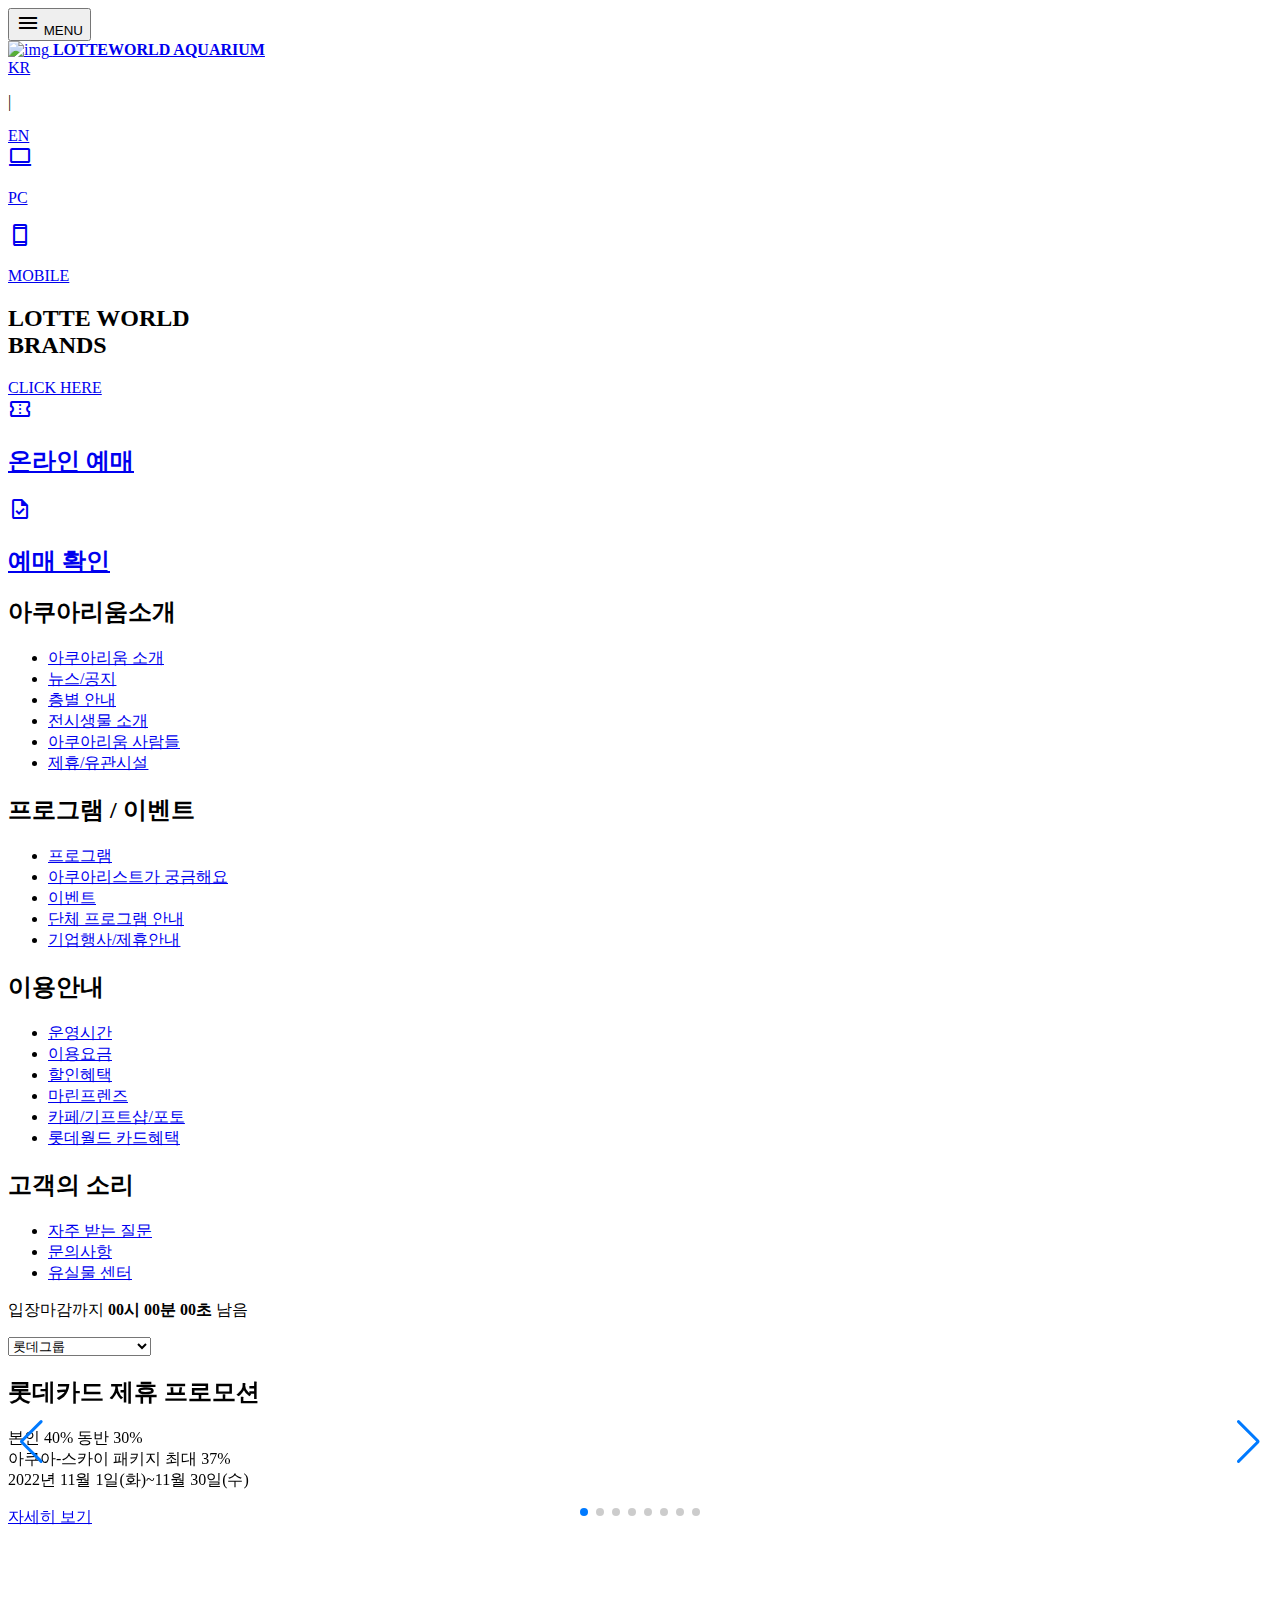
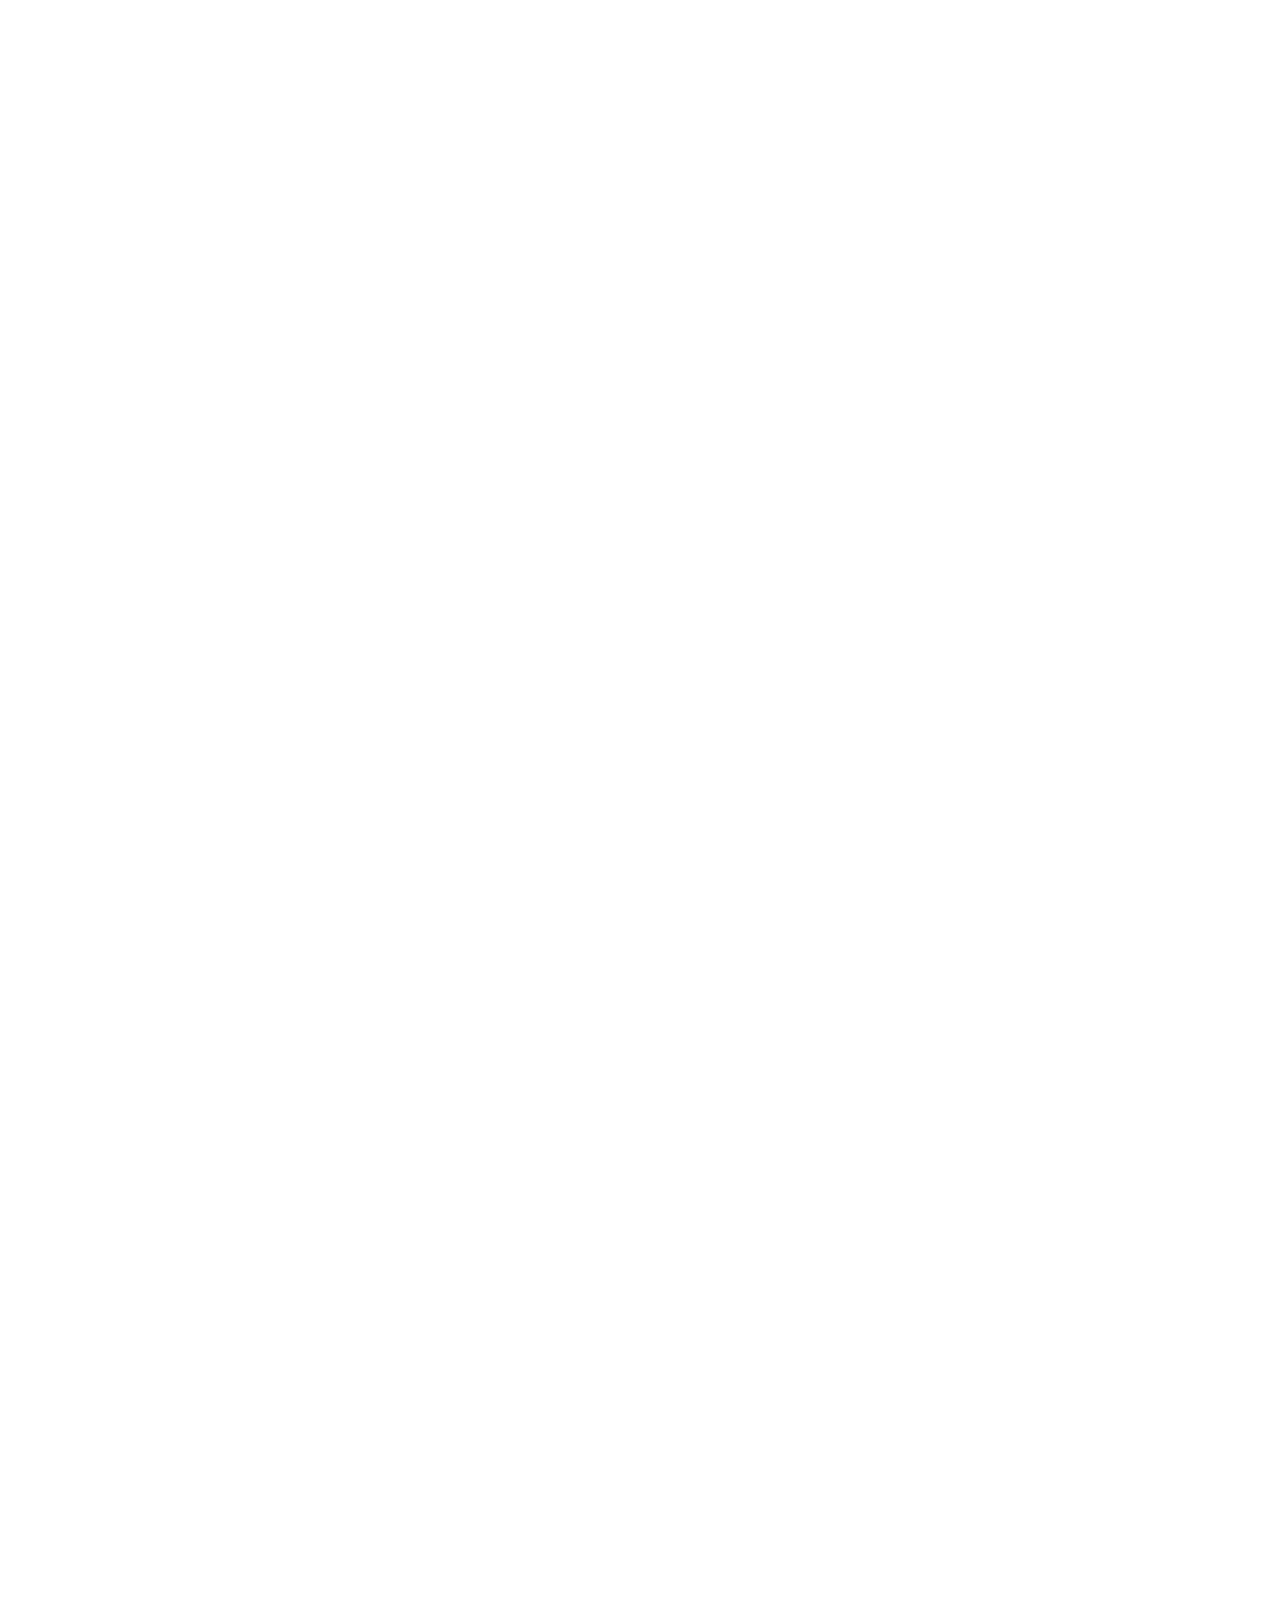
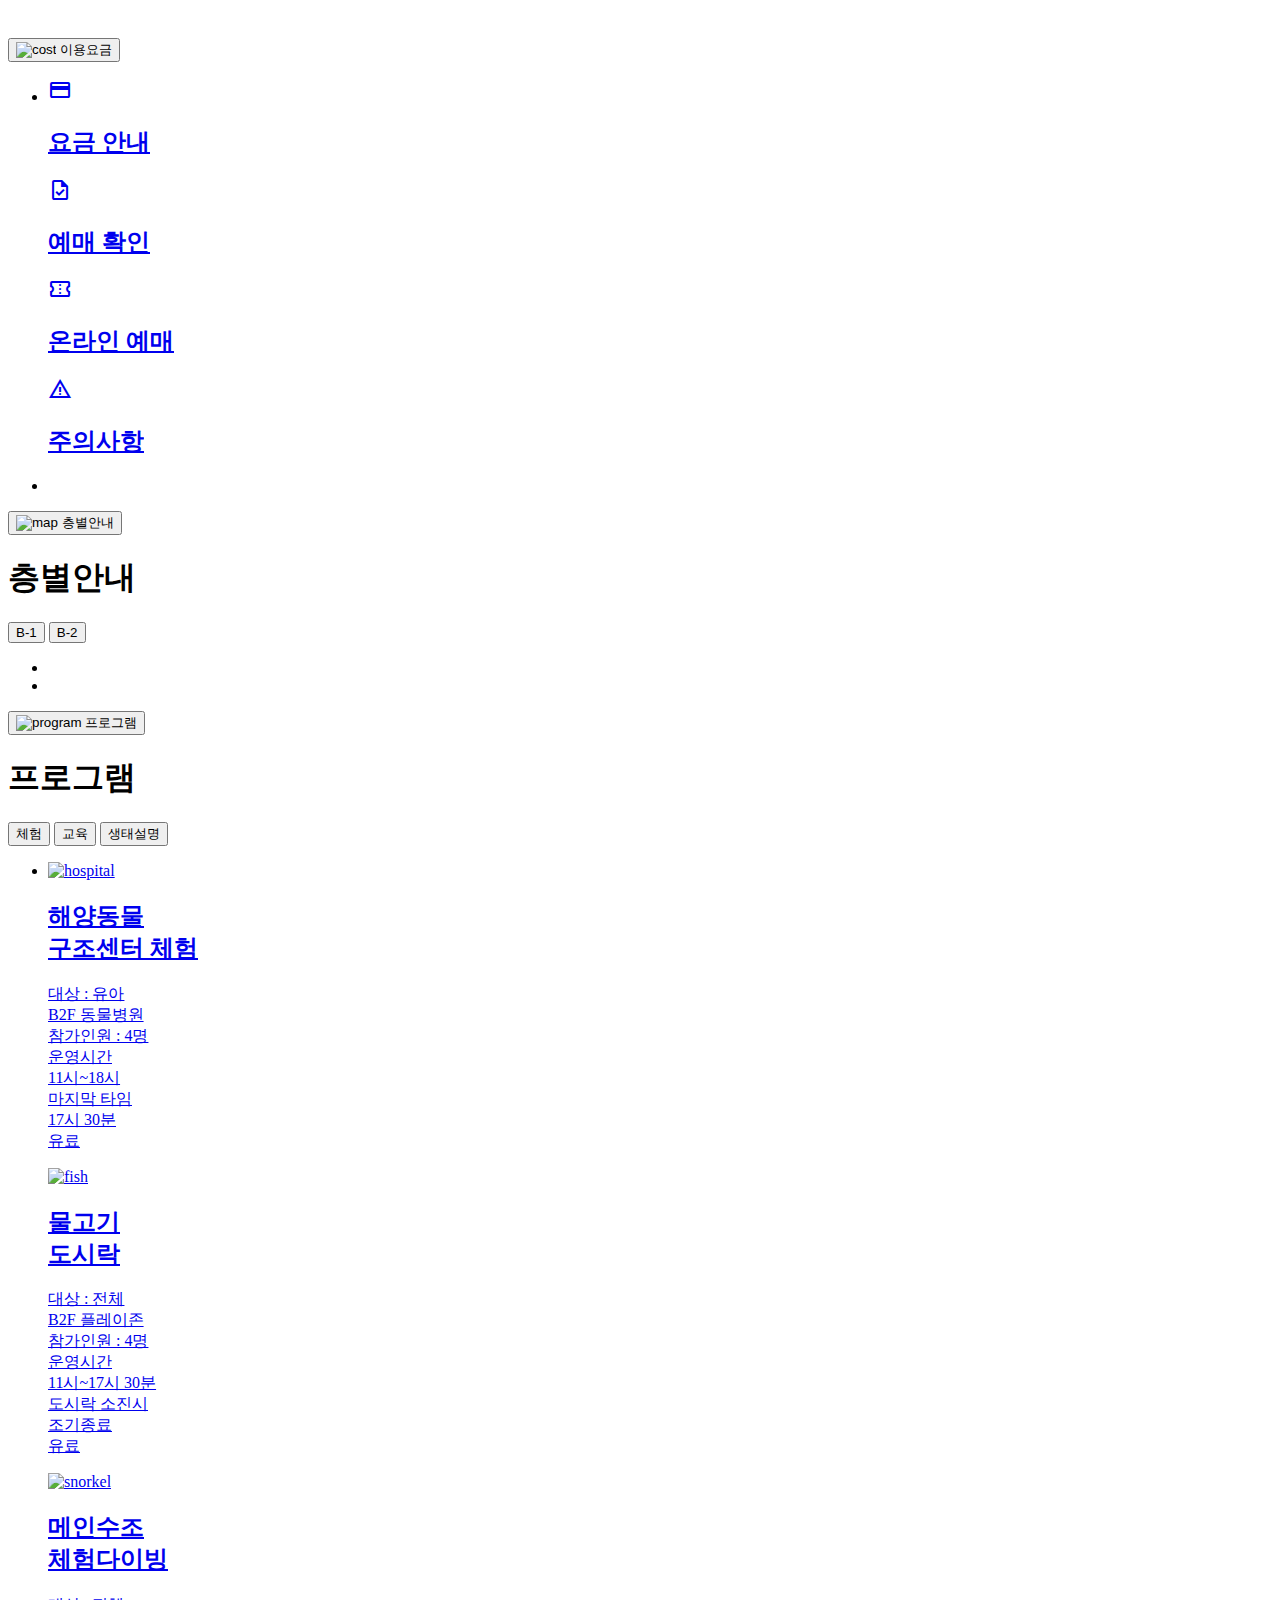
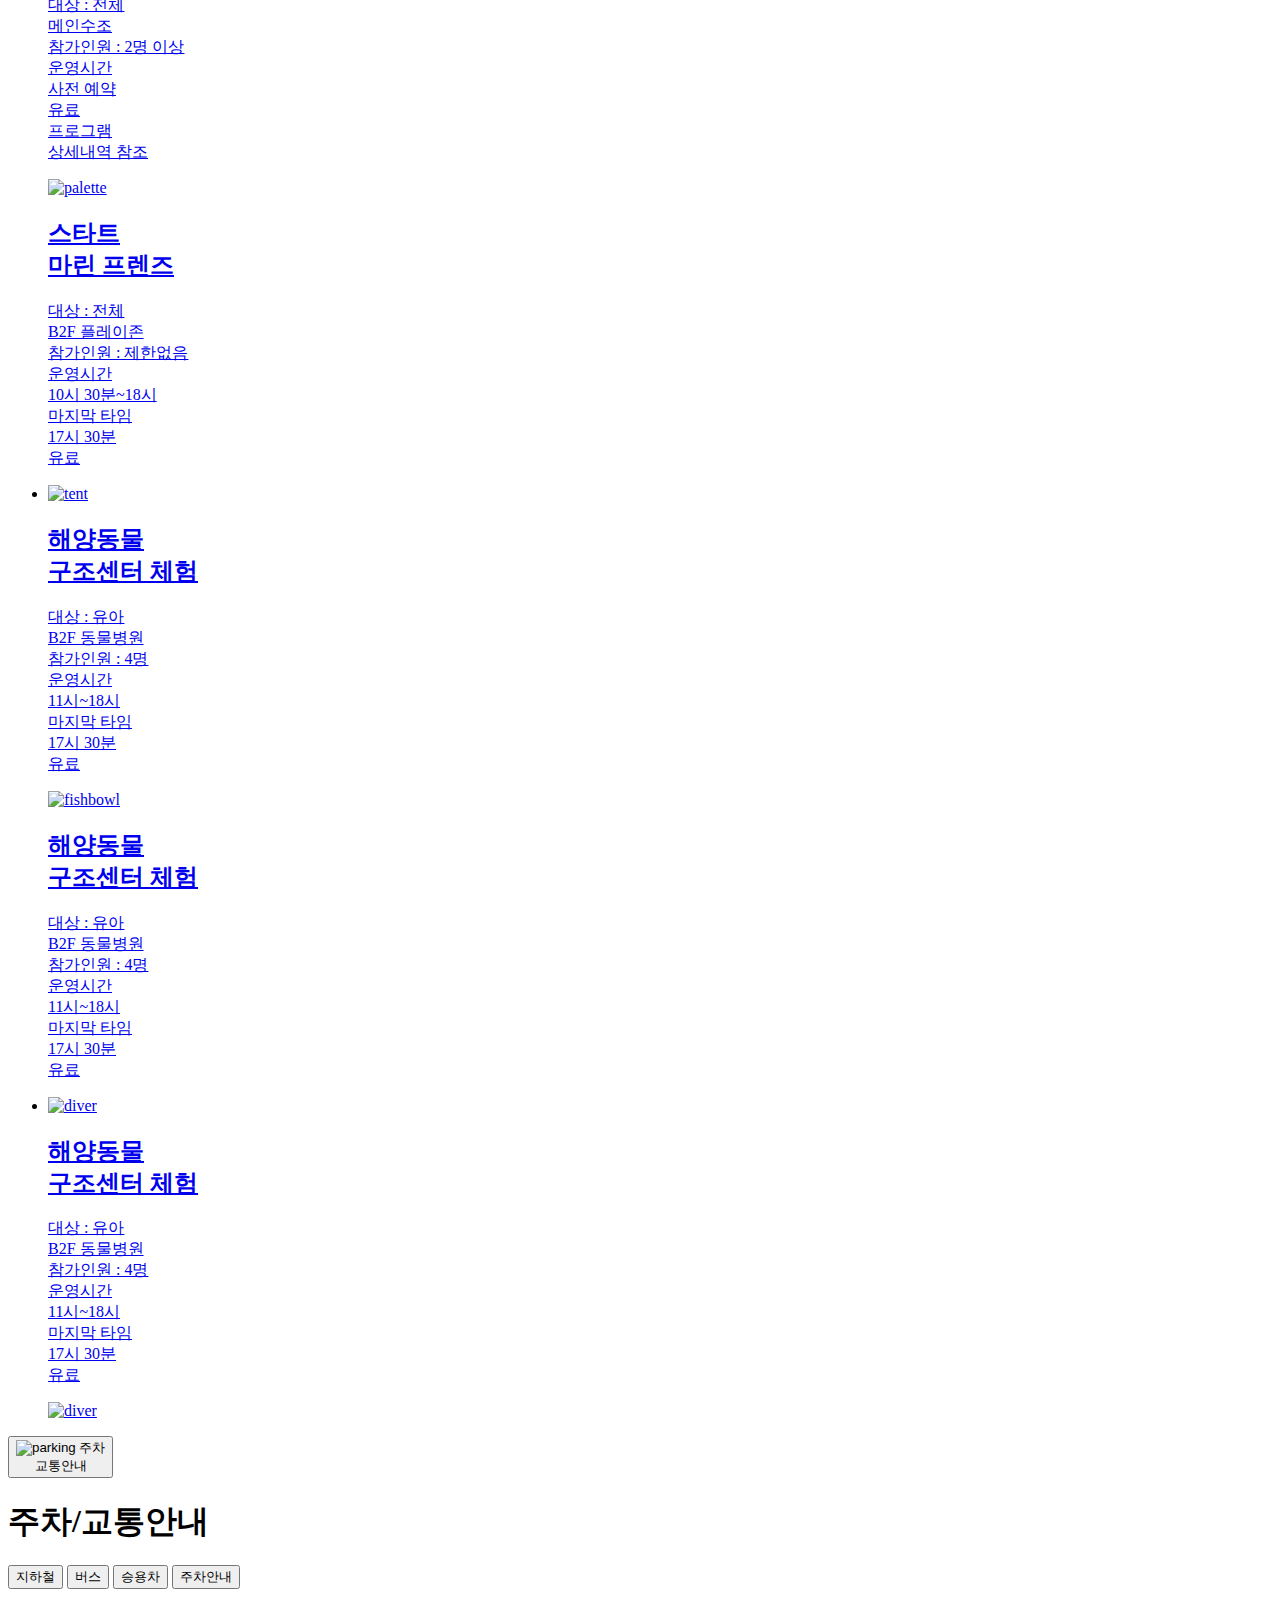
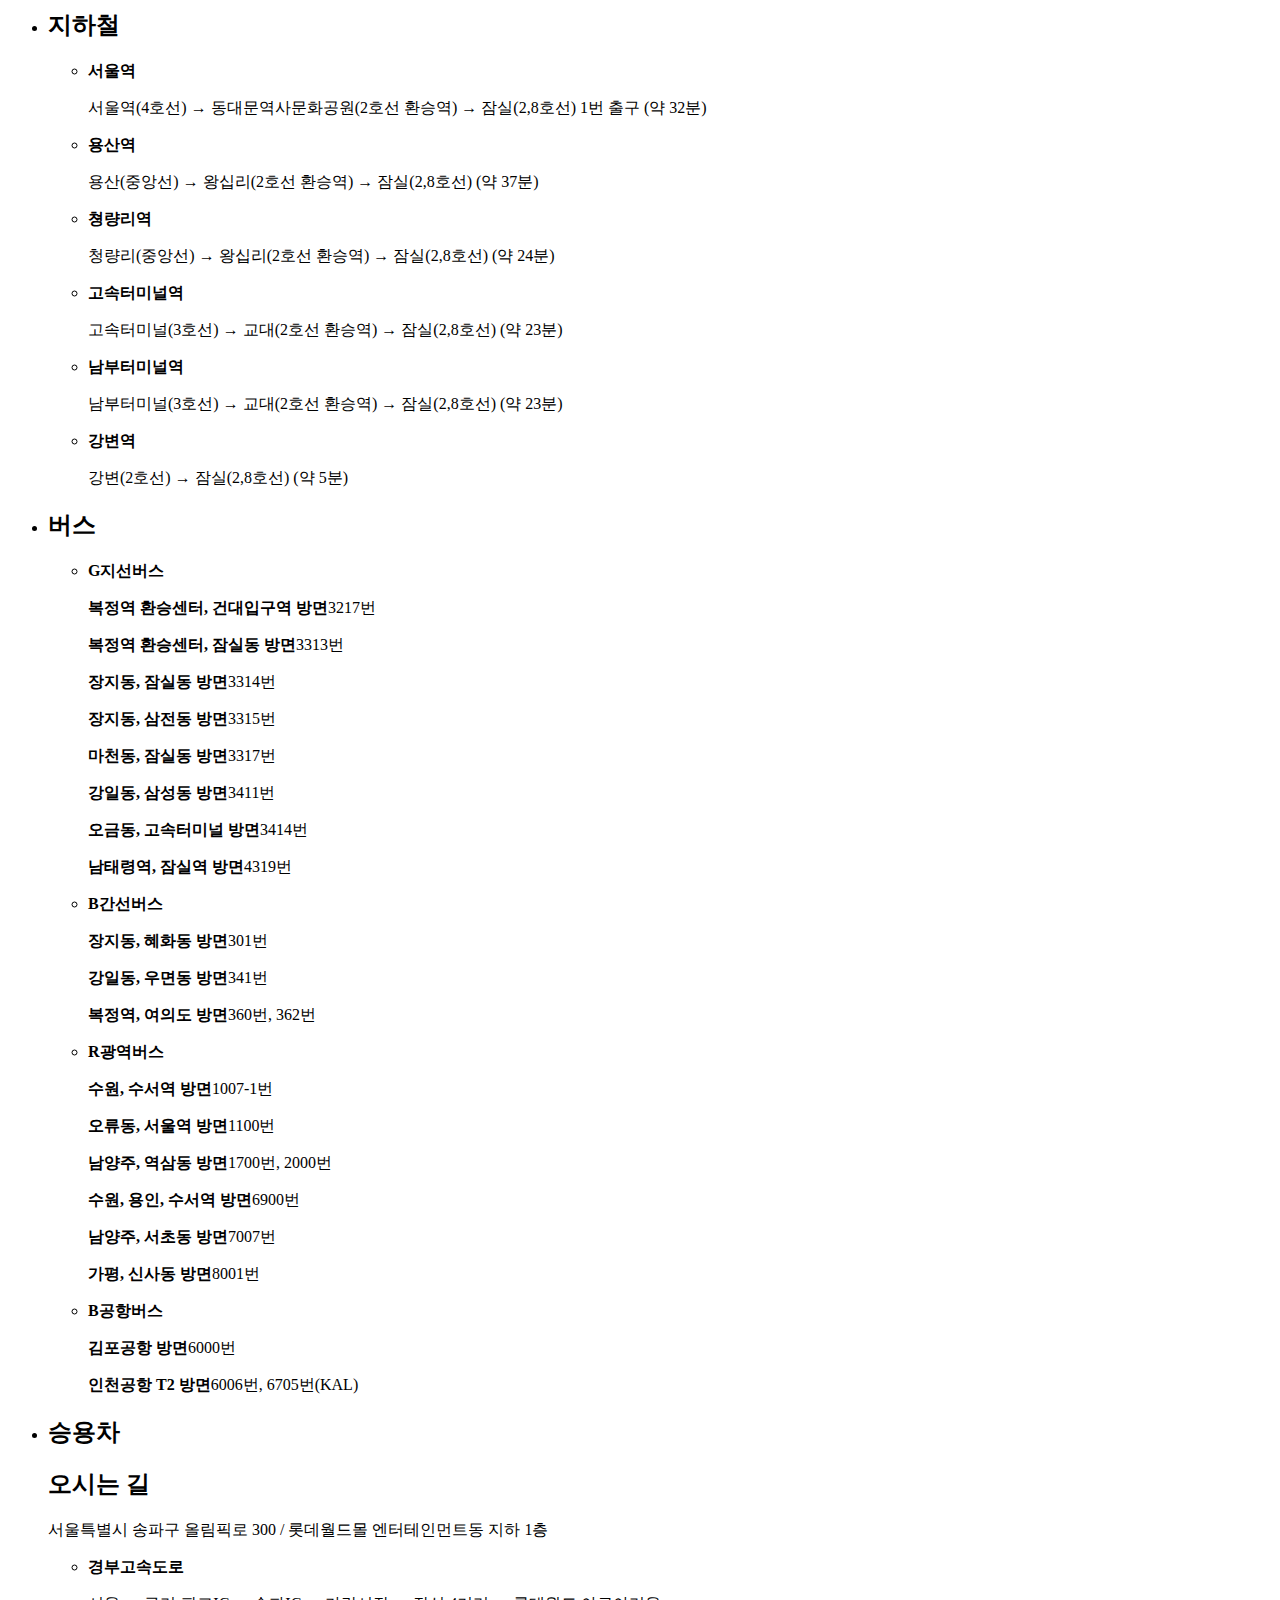
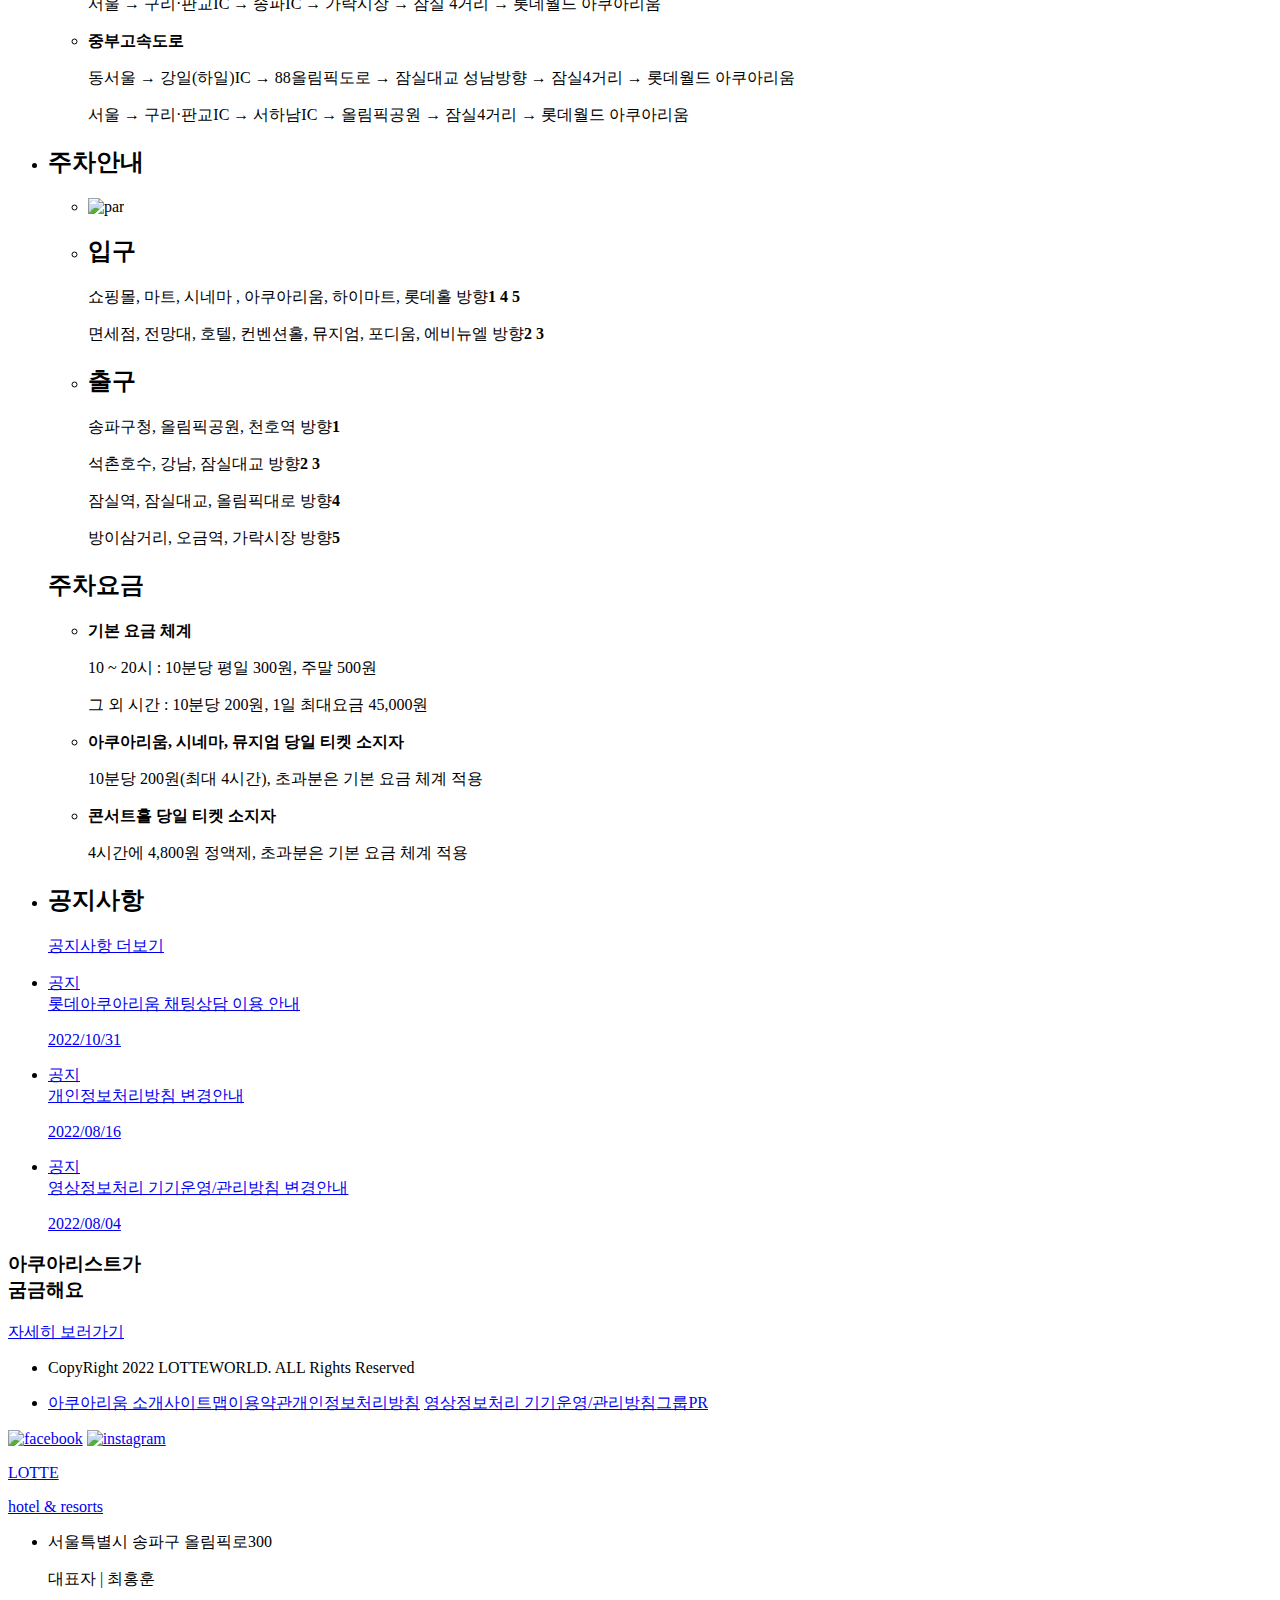
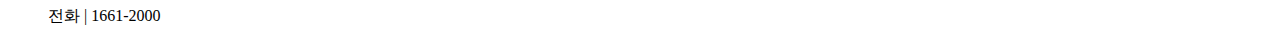
==== index.html @ 09e8e480 "mainipc" ====
<!DOCTYPE html>
<html lang="ko">

<head>
    <meta name="viewport" content="width=device-width, initial-scale=1, minimum-scale=1, maximum-scale=1">

    <meta charset="UTF-8">
    <title>롯데월드 아쿠아리움</title>
    <meta name="viewport" content="width=device-width, initial-scale=1, minimum-scale=1, maximum-scale=1">
    <!-- Link Swiper's CSS -->
    <link rel="stylesheet" href="https://cdn.jsdelivr.net/npm/swiper/swiper-bundle.min.css">

    <link rel="stylesheet" type="text/css" href="/aquarium/css/lotteaquarium.css">
    <link rel="stylesheet" type="text/css" href="/aquarium/css/lotteaquarium_menu.css">
    <link rel="stylesheet" type="text/css" href="/aquarium/css/lotteaquarium_container_02.css">
    <!-- media="all and (max-width:1920px;)" -->
    <link rel="stylesheet"
        href="https://fonts.googleapis.com/css2?family=Material+Symbols+Outlined:opsz,wght,FILL,GRAD@48,400,0,0">
    <link rel="stylesheet"
        href="https://fonts.googleapis.com/css2?family=Material+Symbols+Outlined:opsz,wght,FILL,GRAD@20..48,100..700,0..1,-50..200">

    <script src="/aquarium/js/jquery-3.6.1.min.js"></script>
    <script src="/aquarium/js/lotteaquarium_menu.js"></script>
    <script src="/aquarium/js/lotteaquarium.js"></script>


</head>

<body>

    <header>
        <button>
            <span class="material-symbols-outlined menu">
                menu
            </span>
            <span>MENU</span>
        </button>
        <div id="logo">
            <a href="/aquarium/index.html">
                <img src="/aquarium/image/lotteauqarium/Asset_5.png" alt="img">
                <strong>LOTTEWORLD AQUARIUM</strong>
            </a>
        </div>
        <div class="language">
            <a href="#">KR</a>
            <p>|</p>
            <a href="#">EN</a>
        </div>
        <nav class="nav">
            <div class="global_01">
                <div class="inner">
                    <div class="platform">
                        <a href="#" class="pc"><span class="material-symbols-outlined">
                                computer
                            </span>
                            <p>PC</p>
                        </a>
                        <a href="#" class="mobile"><span class="material-symbols-outlined">
                                smartphone
                            </span>
                            <p>MOBILE</p>
                        </a>
                    </div>
                    <div class="brands_nav">
                        <h2>LOTTE WORLD<br>BRANDS</h2>
                        <a href="#">CLICK HERE</a>
                    </div>
                    <div class="a_ticket_01">
                        <a href="#"><span class="material-symbols-outlined">
                                confirmation_number
                            </span>
                            <h2>온라인 예매</h2>
                        </a>
                        <a href="#"><span class="material-symbols-outlined">
                                task
                            </span>
                            <h2>예매 확인</h2>
                        </a>
                    </div>
                </div>
            </div>
            <div class="global_02">
                <nav>
                    <h2>아쿠아리움소개</h2>
                    <ul>
                        <li class="go"><a href="/aquarium/html/lotteaquarium_introduce.html">아쿠아리움 소개</a></li>
                        <li class="go"><a href="/aquarium/html/lotteaquarium_notice.html">뉴스/공지</a></li>
                        <li><a href="#">층별 안내</a></li>
                        <li><a href="#">전시생물 소개</a></li>
                        <li><a href="#">아쿠아리움 사람들</a></li>
                        <li><a href="#">제휴/유관시설</a></li>
                    </ul>
                </nav>
                <nav>
                    <h2>프로그램 / 이벤트</h2>
                    <ul>
                        <li><a href="#">프로그램</a></li>
                        <li class="go"><a href="/aquarium/html/lotteaquarium_aquarist.html">아쿠아리스트가 궁금해요</a></li>
                        <li><a href="#">이벤트</a></li>
                        <li><a href="#">단체 프로그램 안내</a></li>
                        <li><a href="#">기업행사/제휴안내</a></li>
                    </ul>
                </nav>
                <nav>
                    <h2>이용안내</h2>
                    <ul>
                        <li><a href="#">운영시간</a></li>
                        <li><a href="#">이용요금</a></li>
                        <li class="go"><a href="/aquarium/html/lotteaquarium_promotion.html">할인혜택</a></li>
                        <li><a href="#">마린프렌즈</a></li>
                        <li><a href="#">카페/기프트샵/포토</a></li>
                        <li><a href="#">롯데월드 카드혜택</a></li>
                    </ul>
                </nav>
                <nav>
                    <h2>고객의 소리</h2>
                    <ul>
                        <li><a href="#">자주 받는 질문</a></li>
                        <li><a href="#">문의사항</a></li>
                        <li><a href="#">유실물 센터</a></li>
                    </ul>
                </nav>

            </div>
            <div class="foot">
                <div class="a_ticket_02">
                    <div class="ticket_left">
                        <p>입장마감까지 <strong>00시 00분 00초</strong> 남음
                        </p>
                        <select title="계열사 사이트 바로가기">
                            <option>롯데그룹</option>
                            <option>L.POINT</option>
                            <option>롯데그룹채용</option>
                            <option>롯데제과</option>
                            <option>- 빼빼로</option>
                            <option>- 헬스원</option>
                            <option>롯데칠성음료</option>
                            <option>- 롯데칠성몰</option>
                            <option>롯데리아</option>
                            <option>- 롯데리아몰</option>
                            <option>엔제리너스</option>
                            <option>- 엔제리너스몰</option>
                            <option>나뚜루</option>
                            <option>크리스피크림도넛</option>
                            <option>롯데푸드</option>
                            <option>- 파스퇴르</option>
                            <option>- 파스퇴르몰</option>
                            <option>- 파스퇴르아이</option>
                            <option>- 쉐푸드</option>
                            <option>- 엔네이처</option>
                            <option>- 롯데비엔나</option>
                            <option>- 키스틱</option>
                            <option>- 의성마늘햄</option>
                            <option>- WINE</option>
                            <option>롯데아사히주류</option>
                            <option>롯데칠성주류</option>
                            <option>롯데백화점</option>
                            <option>- 엘롯데</option>
                            <option>- 영플라자</option>
                            <option>- 프리미엄아울렛</option>
                            <option>- 롯데아울렛</option>
                            <option>- 상품본부</option>
                            <option>에비뉴엘</option>
                            <option>롯데마트</option>
                            <option>- 롯데마트 홍보</option>
                            <option>토이저러스</option>
                            <option>롯데슈퍼</option>
                            <option>롯데빅마켓</option>
                            <option>롯데시네마</option>
                            <option>롯데홈쇼핑</option>
                            <option>코리아세븐</option>
                            <option>유니클로</option>
                            <option>무인양품</option>
                            <option>롯데상사</option>
                            <option>롯데닷컴</option>
                            <option>롯데유통사업본부</option>
                            <option>샤롯데씨어터</option>
                            <option>H&amp;B(롭스)</option>
                            <option>롯데피트인</option>
                            <option>롯데호텔</option>
                            <option>롯데면세점</option>
                            <option>롯데인터넷면세점</option>
                            <option>롯데월드</option>
                            <option>- 워터파크</option>
                            <option>- 아쿠아리움</option>
                            <option>롯데물산</option>
                            <option>롯데월드타워&amp;몰</option>
                            <option>롯데제이티비</option>
                            <option>롯데손해보험</option>
                            <option>- 롯데하우머치</option>
                            <option>롯데카드</option>
                            <option>롯데캐피탈</option>
                            <option>롯데건설</option>
                            <option>- 롯데캐슬</option>
                            <option>한국후지필름</option>
                            <option>- 후지필름쇼핑몰</option>
                            <option>롯데알미늄</option>
                            <option>- 롯데이라이프</option>
                            <option>롯데케미칼</option>
                            <option>롯데엠시시</option>
                            <option>캐논코리아 비즈니스</option>
                            <option>솔루션</option>
                            <option>롯데기공</option>
                            <option>롯데인재개발원</option>
                            <option>사이버 인재개발원</option>
                            <option>롯데정보통신</option>
                            <option>롯데자이언츠</option>
                            <option>롯데스카이힐C.C</option>
                            <option>롯데리조트부여</option>
                            <option>롯데리조트제주</option>
                            <option>롯데리조트속초</option>
                            <option>대홍기획</option>
                            <option>마이비</option>
                            <option>롯데중앙연구소</option>
                            <option>롯데환경경영</option>
                            <option>롯데로지스</option>
                            <option>롯데재단</option>
                            <option>롯데렌터카</option>
                            <option>롯데콘서트홀</option>
                        </select>
                    </div>
                </div>
            </div>

        </nav>
    </header>
    <div class="inner">
        <div class="swiper Page">
            <div class="swiper-wrapper">

                <div class="swiper-slide sec sec01">
                    <div class="container swiper Banner">
                        <div class="swiper-wrapper">
                            <span class="swiper-pagination-bullet swiper-pagination-bullet-active" tabindex="0"
                                role="button" aria-label="Go to slide 1" aria-current="true"></span>
                            <span class="swiper-pagination-bullet" tabindex="0" role="button"
                                aria-label="Go to slide 2"></span>
                            <span class="swiper-pagination-bullet" tabindex="0" role="button"
                                aria-label="Go to slide 3"></span>
                            <span class="swiper-pagination-bullet" tabindex="0" role="button"
                                aria-label="Go to slide 4"></span>
                            <div class="card card1 swiper-slide">
                                <h2>롯데카드 제휴 프로모션</h2>
                                <p>본인 40% 동반 30%<br>아쿠아-스카이 패키지 최대 37%<br>2022년 11월 1일(화)~11월 30일(수)</p>
                                <a href="#">자세히 보기</a>
                            </div>
                            <div class="card card2 swiper-slide">
                                <h2>아이고~ 우리 강 프로, 네이버페이는 써봤어?</h2>
                                <p>네이버페이로 현장 결제 시 최대 38% 할인<br>2022년 11월 4일(금)~11월 20일(일)</p>
                                <a href="#">자세히 보기</a>
                            </div>
                            <div class="card card3 swiper-slide">
                                <h2>KB국민 체크카드 회원 누구나</h2>
                                <p>본인 + 동반 1인 40%<br>키오스크 예매 시 본인 입장권 1,000원 추가 할인!<br>
                                    2022년 11월 1일(화)~11월 13일(일)</p>
                                <a href="/aquarium/html/lotteaquarium_event_01.html">자세히 보기</a>
                            </div>
                            <div class="card card4 swiper-slide">
                                <h2>롯데 아쿠아리움 채팅상담 이용 안내</h2>
                                <p>간단한 질문은 챗봇으로,<br>궁금한 내용은 채팅 상담으로 자세하게!</p>
                                <a href="#">자세히 보기</a>
                            </div>
                            <div class="card card5 swiper-slide">
                                <h2>카카오페이 수고했어, 오늘도</h2>
                                <p>수고한 수험생과 빛나는 여러분께 드리는 선물<br>카카오페이 온라인 예매 시 40% 할인<br>2022년 11월 18일(금)~11월30일(수)</p>
                                <a href="#">자세히 보기</a>
                            </div>
                            <div class="card card6 swiper-slide">
                                <h2>우리아이 첫! 상어친구</h2>
                                <p>아쿠아리움의 새로운 스타! 샌드타이거 샤크를 만나러 오세요.<br>대인 1인+소인 1인+워터게임기 1대=42,500원<br>2022년 11월
                                    1일(화)~11월 30일(수)</p>
                                <a href="#">자세히 보기</a>
                            </div>
                            <div class="card card7 swiper-slide">
                                <h2>너랑 나랑 데이트</h2>
                                <p>해저왕국에서 즐기는 동화같은 데이트<br>2인권 44,000원<br>2022년 11월 1일(화)~11월 30일(수)</p>
                                <a href="#">자세히 보기</a>
                            </div>
                            <div class="card card8 swiper-slide">
                                <h2>우리가족 아쿠아 겨울 여행</h2>
                                <p>3인, 4인 가족을 위한 특별 우대<br>2022년 11월 1일(화)~11월 30일(수)</p>
                                <a href="#">자세히 보기</a>
                            </div>

                        </div>
                        <div class="next swiper-button-next"></div>
                        <div class="prev swiper-button-prev"></div>
                        <div class="swiper-pagination ">
                        </div>

                    </div>
                </div>
            </div>

            <div class="swiper-pagination"></div>
        </div>
        <div class="sec sec02">
            <div class="container container02">
                <button class="tab tab_n_01">
                    <img src="/aquarium/image/lotteauqarium/costicon.png" alt="cost">
                    이용요금
                </button>
                <div class="content n_01">
                    <div class="inner_2">
                        <ul id="cost">
                            <li class="a_ticket_03">
                                <a href="#" id="price"><span class="material-symbols-outlined">
                                        credit_card
                                    </span>
                                    <h2>요금 안내</h2>
                                </a>
                                <a href="#" id="request"><span class="material-symbols-outlined">
                                        task
                                    </span>
                                    <h2>예매 확인</h2>
                                </a>
                                <a
                                    href="https://mticket.lotteworld.com/web/pdt/productList.do?ei_gsber=1240&ei_bukrs=1200">
                                    <span class="material-symbols-outlined">
                                        confirmation_number
                                    </span>
                                    <h2>온라인 예매</h2>
                                </a>
                                <a href="#" id="warning">
                                    <span class="material-symbols-outlined">
                                        warning
                                    </span>
                                    <h2>주의사항</h2>
                                </a>
                            </li>
                            <li class="a_ticket_03_info">

                            </li>

                        </ul>
                    </div>
                </div>
                <button class="tab tab_n_02">
                    <img src="/aquarium/image/lotteauqarium/mapicon.png" alt="map">
                    층별안내
                </button>
                <div class="content n_02">
                    <h1>층별안내</h1>
                    <div class="span">
                        <button class="active">B-1</button>
                        <button>B-2</button>
                    </div>
                    <ul>
                        <li class="map b1 active">

                        </li>
                        <li class="map b2">

                        </li>
                    </ul>
                </div>
                <button class="tab tab_n_03">
                    <img src="/aquarium/image/lotteauqarium/programicon.png" alt="program">
                    프로그램
                </button>
                <div class="content n_03">
                    <h1>프로그램</h1>
                    <div class="span">
                        <button class="active">체험</button>
                        <button>교육</button>
                        <button>생태설명</button>
                    </div>
                    <ul>
                        <li class="box m-1 active">
                            <a href="#" class="p-1 p_01">
                                <img src="/aquarium/image/lotteauqarium/hospital.png" alt="hospital">
                                <h2>해양동물<br>구조센터 체험</h2>
                                <p>대상 : 유아<br>B2F 동물병원<br>참가인원 : 4명<br>운영시간<br>11시~18시<br>마지막 타임<br>17시
                                    30분<br>유료</p>
                            </a>
                            <a href="#" class="p-1 p_02">
                                <img src="/aquarium/image/lotteauqarium/fish_.png" alt="fish">
                                <h2>물고기<br>도시락</h2>
                                <p>대상 : 전체<br>B2F 플레이존<br>참가인원 : 4명<br>운영시간<br>11시~17시 30분<br>도시락
                                    소진시<br>조기종료<br>유료</p>
                            </a>
                            <a href="#" class="p-1 p_03">
                                <img src="/aquarium/image/lotteauqarium/snorkel.png" alt="snorkel">
                                <h2>메인수조<br>체험다이빙</h2>
                                <p>대상 : 전체<br>메인수조<br>참가인원 : 2명 이상<br>운영시간<br>사전 예약<br>유료<br>프로그램<br>상세내역 참조</p>
                            </a>
                            <a href="#" class="p-1 p_04">
                                <img src="/aquarium/image/lotteauqarium/palette.png" alt="palette">
                                <h2>스타트<br>마린 프렌즈</h2>
                                <p>대상 : 전체<br>B2F 플레이존<br>참가인원 : 제한없음<br>운영시간<br>10시 30분~18시<br>마지막 타임<br>17시
                                    30분<br>유료</p>
                            </a>
                        </li>
                        <li class="box m-2">
                            <a href="#" class="p-2 p_01">
                                <img src="/aquarium/image/lotteauqarium/Tent_.png" alt="tent">
                                <h2>해양동물<br>구조센터 체험</h2>
                                <p>대상 : 유아<br>B2F 동물병원<br>참가인원 : 4명<br>운영시간<br>11시~18시<br>마지막 타임<br>17시
                                    30분<br>유료</p>
                            </a>
                            <a href="#" class="p-2 p_02">
                                <img src="/aquarium/image/lotteauqarium/fishbowl.png" alt="fishbowl">
                                <h2>해양동물<br>구조센터 체험</h2>
                                <p>대상 : 유아<br>B2F 동물병원<br>참가인원 : 4명<br>운영시간<br>11시~18시<br>마지막 타임<br>17시
                                    30분<br>유료</p>
                            </a>
                        </li>
                        <li class="box m-3">
                            <a href="#" class="p-3 p_01">
                                <div>
                                    <img src="/aquarium/image/lotteauqarium/diver.png" alt="diver">
                                    <h2>해양동물<br>구조센터 체험</h2>
                                    <p>대상 : 유아<br>B2F 동물병원<br>참가인원 : 4명<br>운영시간<br>11시~18시<br>마지막 타임<br>17시
                                        30분<br>유료</p>
                                </div>
                                <img src="/aquarium/image/lotteauqarium/diver_2.png" alt="diver" id="img">
                            </a>

                        </li>
                    </ul>
                </div>
                <button class="tab tab_n_04">
                    <img src="/aquarium/image/lotteauqarium/parinkgicon.png" alt="parking">
                    주차<br>교통안내
                </button>
                <div class="content n_04">
                    <h1>주차/교통안내</h1>
                    <div class="span">
                        <button class="active">지하철</button>
                        <button>버스</button>
                        <button>승용차</button>
                        <button>주차안내</button>
                    </div>
                    <ul class="inner_2_01">
                        <li class="index metro active">
                            <h2>지하철</h2>
                            <ul>
                                <li>
                                    <strong>서울역</strong>
                                    <p>서울역(4호선) → 동대문역사문화공원(2호선 환승역) → 잠실(2,8호선) 1번 출구 (약 32분)</p>
                                </li>
                                <li>
                                    <strong>용산역</strong>
                                    <p>용산(중앙선) → 왕십리(2호선 환승역) → 잠실(2,8호선) (약 37분)</p>
                                </li>
                                <li>
                                    <strong>쳥량리역</strong>
                                    <p>청량리(중앙선) → 왕십리(2호선 환승역) → 잠실(2,8호선) (약 24분)</p>
                                </li>
                                <li>
                                    <strong>고속터미널역</strong>
                                    <p>고속터미널(3호선) → 교대(2호선 환승역) → 잠실(2,8호선) (약 23분)</p>
                                </li>
                                <li>
                                    <strong>남부터미널역</strong>
                                    <p>남부터미널(3호선) → 교대(2호선 환승역) → 잠실(2,8호선) (약 23분)</p>
                                </li>
                                <li>
                                    <strong>강변역</strong>
                                    <p>강변(2호선) → 잠실(2,8호선) (약 5분)</p>
                                </li>
                            </ul>

                        </li>
                        <li class="index bus">
                            <h2>버스</h2>
                            <ul>
                                <li>
                                    <p class="bus1"><strong>G</strong><strong>지선버스</strong></p>
                                    <p><b>복정역 환승센터, 건대입구역 방면</b>3217번</p>
                                    <p><b>복정역 환승센터, 잠실동 방면</b>3313번</p>
                                    <p><b>장지동, 잠실동 방면</b>3314번</p>
                                    <p><b>장지동, 삼전동 방면</b>3315번</p>
                                    <p><b>마천동, 잠실동 방면</b>3317번</p>
                                    <p><b>강일동, 삼성동 방면</b>3411번</p>
                                    <p><b>오금동, 고속터미널 방면</b>3414번</p>
                                    <p><b>남태령역, 잠실역 방면</b>4319번</p>

                                </li>
                                <li>
                                    <p class="bus2"><strong>B</strong><strong>간선버스</strong></p>
                                    <p><b>장지동, 혜화동 방면</b>301번</p>
                                    <p><b>강일동, 우면동 방면</b>341번</p>
                                    <p><b>복정역, 여의도 방면</b>360번, 362번</p>
                                <li>
                                    <p class="bus3"><strong>R</strong><strong>광역버스</strong></p>
                                    <p><b>수원, 수서역 방면</b>1007-1번</p>
                                    <p><b>오류동, 서울역 방면</b>1100번</p>
                                    <p><b>남양주, 역삼동 방면</b>1700번, 2000번</p>
                                    <p><b>수원, 용인, 수서역 방면</b>6900번</p>
                                    <p><b>남양주, 서초동 방면</b>7007번</p>
                                    <p><b>가평, 신사동 방면</b>8001번</p>
                                </li>

                                <li>
                                    <p class="bus4"><strong>B</strong><strong>공항버스</strong></p>
                                    <p><b>김포공항 방면</b>6000번</p>
                                    <p><b>인천공항 T2 방면</b>6006번, 6705번(KAL)</p>
                                </li>

                            </ul>

                        </li>
                        <li class="index automotive">
                            <h2>승용차</h2>
                            <h2>오시는 길</h2>
                            <p>서울특별시 송파구 올림픽로 300 / 롯데월드몰 엔터테인먼트동 지하 1층</p>
                            <ul>
                                <li>
                                    <strong>경부고속도로</strong>
                                    <p>
                                        서울 → 구리·판교IC → 송파IC → 가락시장 → 잠실 4거리 → 롯데월드 아쿠아리움
                                    </p>
                                </li>
                                <li>
                                    <strong>중부고속도로</strong>
                                    <p>
                                        동서울 → 강일(하일)IC → 88올림픽도로 → 잠실대교 성남방향 → 잠실4거리 → 롯데월드 아쿠아리움
                                    </p>
                                    <p>
                                        서울 → 구리·판교IC → 서하남IC → 올림픽공원 → 잠실4거리 → 롯데월드 아쿠아리움
                                    </p>
                                </li>
                            </ul>

                        </li>
                        <li class="index parking">
                            <div>
                                <h2>
                                    주차안내
                                </h2>
                                <ul>
                                    <li><img src="/aquarium/image/lotteauqarium/parkingmap.png" alt="par"></li>
                                    <li class="v-1">
                                        <h2>입구</h2>
                                        <p class="numbering v-01">쇼핑몰, 마트, 시네마 , 아쿠아리움, 하이마트, 롯데홀 방향<strong>1 4
                                                5</strong></p>
                                        <p class="numbering v-01">면세점, 전망대, 호텔, 컨벤션홀, 뮤지엄, 포디움, 에비뉴엘 방향<strong>2
                                                3</strong></p>
                                    </li>
                                    <li class="v-2">
                                        <h2>출구</h2>
                                        <p class="numbering v-02">송파구청, 올림픽공원, 천호역 방향<strong>1</strong></p>
                                        <p class="numbering v-02">석촌호수, 강남, 잠실대교 방향<strong>2 3</strong></p>
                                        <p class="numbering v-02">잠실역, 잠실대교, 올림픽대로 방향<strong>4</strong></p>
                                        <p class="numbering v-02">방이삼거리, 오금역, 가락시장 방향<strong>5</strong></p>
                                    </li>
                                </ul>
                            </div>
                            <div>
                                <h2>주차요금</h2>
                                <ul>
                                    <li>
                                        <strong>기본 요금 체계</strong>
                                        <p>10 ~ 20시 : 10분당 평일 300원, 주말 500원</p>
                                        <p>그 외 시간 : 10분당 200원, 1일 최대요금 45,000원</p>
                                    </li>
                                    <li>
                                        <strong>아쿠아리움, 시네마, 뮤지엄 당일 티켓 소지자</strong>
                                        <p>10분당 200원(최대 4시간), 초과분은 기본 요금 체계 적용</p>
                                    </li>
                                    <li>
                                        <strong>콘서트홀 당일 티켓 소지자</strong>
                                        <p>4시간에 4,800원 정액제, 초과분은 기본 요금 체계 적용</p>
                                    </li>
                                </ul>
                            </div>
                        </li>
                    </ul>
                </div>
            </div>
        </div>
        <div class=" sec sec03">
            <div class="container container03">
                <div id="left">
                    <ul>
                        <li class="title">
                            <h2>공지사항</h2>
                            <a href="/aquarium/html/lotteaquarium_notice.html">공지사항 더보기</a>
                        </li>
                        <li class="sub"><a href="#">
                                <p>공지<br>롯데아쿠아리움 채팅상담 이용 안내</p>
                                <p>2022/10/31</p>
                            </a></li>
                        <li class="sub"><a href="#">
                                <p>공지<br>개인정보처리방침 변경안내</p>
                                <p>2022/08/16</p>
                            </a></li>
                        <li class="sub"><a href="#">
                                <p>공지<br>영상정보처리 기기운영/관리방침 변경안내</p>
                                <p>2022/08/04</p>
                            </a></li>
                    </ul>
                </div>
                <div id="right">
                    <div class="background">
                        <nav class="intro">

                        </nav>
                    </div>
                    <h3><span>아쿠아리스트가</span><br>굼금해요</h3>
                    <a href="/aquarium/html/lotteaquarium_aquarist.html">자세히 보러가기</a>
                </div>
            </div>
        </div>
        <footer>
            <div class="left">
                <ul>
                    <li>
                        <p>CopyRight 2022 LOTTEWORLD. ALL Rights Reserved</p>
                    </li>
                    <li><a href="/aquarium/html/lotteaquarium_introduce.html" class="go">아쿠아리움 소개</a><a
                            href="#">사이트맵</a><a href="#">이용약관</a><a href="#">개인정보처리방침</a>
                        <a href="#">영상정보처리 기기운영/관리방침</a><a href="#">그룹PR</a>
                    </li>
                </ul>
                <div class="sns">
                    <a href="#"><img src="/aquarium/image/lotteauqarium/facebook.png" alt="facebook"></a>
                    <a href="#"><img src="/aquarium/image/lotteauqarium/instagram.png" alt="instagram"></a>
                </div>
            </div>
            <div class="right">
                <a href="#" role="button" id="lottehotel">
                    
                        <p id="lotte">LOTTE</p>
                        <p id="hotel">hotel &amp; resorts</p>
                        

                </a>

            </div>

            <ul>

                <li>
                    <p>서울특별시 송파구 올림픽로300</p>
                    <p>대표자 | 최홍훈</p>
                    <p>전화 | 1661-2000</p>
                    <p>전자우편주소 | happylotteworld@lotte.net</p>
                </li>
                <li>
                    <p>사업자등록번호 | 230-85-02649</p>
                    <p>통신판매업신고번호 | 송파 제1208호</p>
                </li>
            </ul>
        </footer>

    </div>

    <script src="https://cdn.jsdelivr.net/npm/swiper/swiper-bundle.min.js"></script>
    <script>
        var p_01 = new Swiper(".Page", {
            direction: "vertical",
            slidesPerView: 1,
            spaceBetween: 30,
            mousewheel: true,
            pagination: {
                el: ".swiper-pagination",
                clickable: true,
            },
        });
        var p_02 = new Swiper(".Banner", {
            breakpoints: {
                1440: {
                    slidesPerView: 2,
                    spaceBetween: 60,
                    slidesPerGroup: 2,
                },
                890: {
                    slidesPerView: 1,
                    spaceBetween: 0,
                    slidesPerGroup: 1
                }
            },
            autoplay: {
                delay: 1500,
                disableOnInteraction: false,
            },

            loop: true,
            loopFillGroupWithBlank: true,
            pagination: {
                el: ".swiper-pagination",
                clickable: true,
            },
            navigation: {
                nextEl: ".swiper-button-next",
                prevEl: ".swiper-button-prev",
            },
        }
        )
    </script>
</body>

</html>
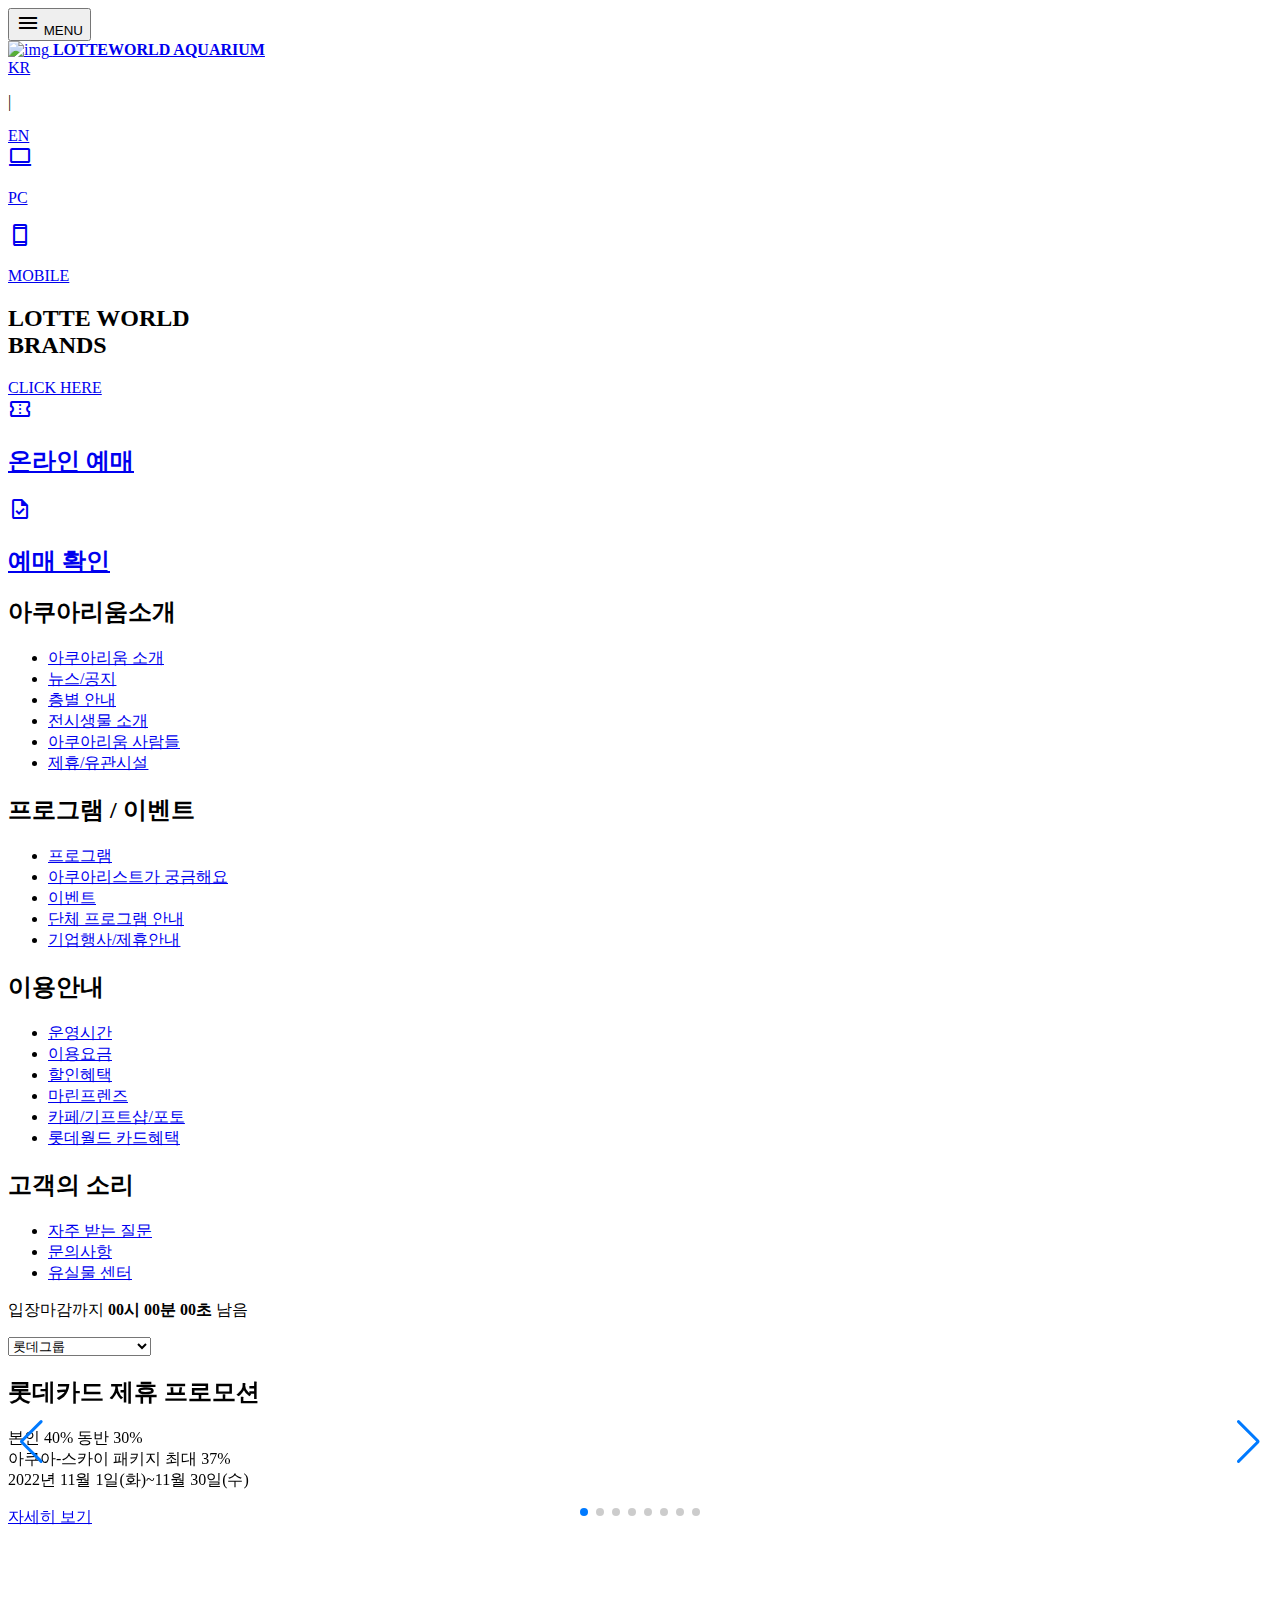
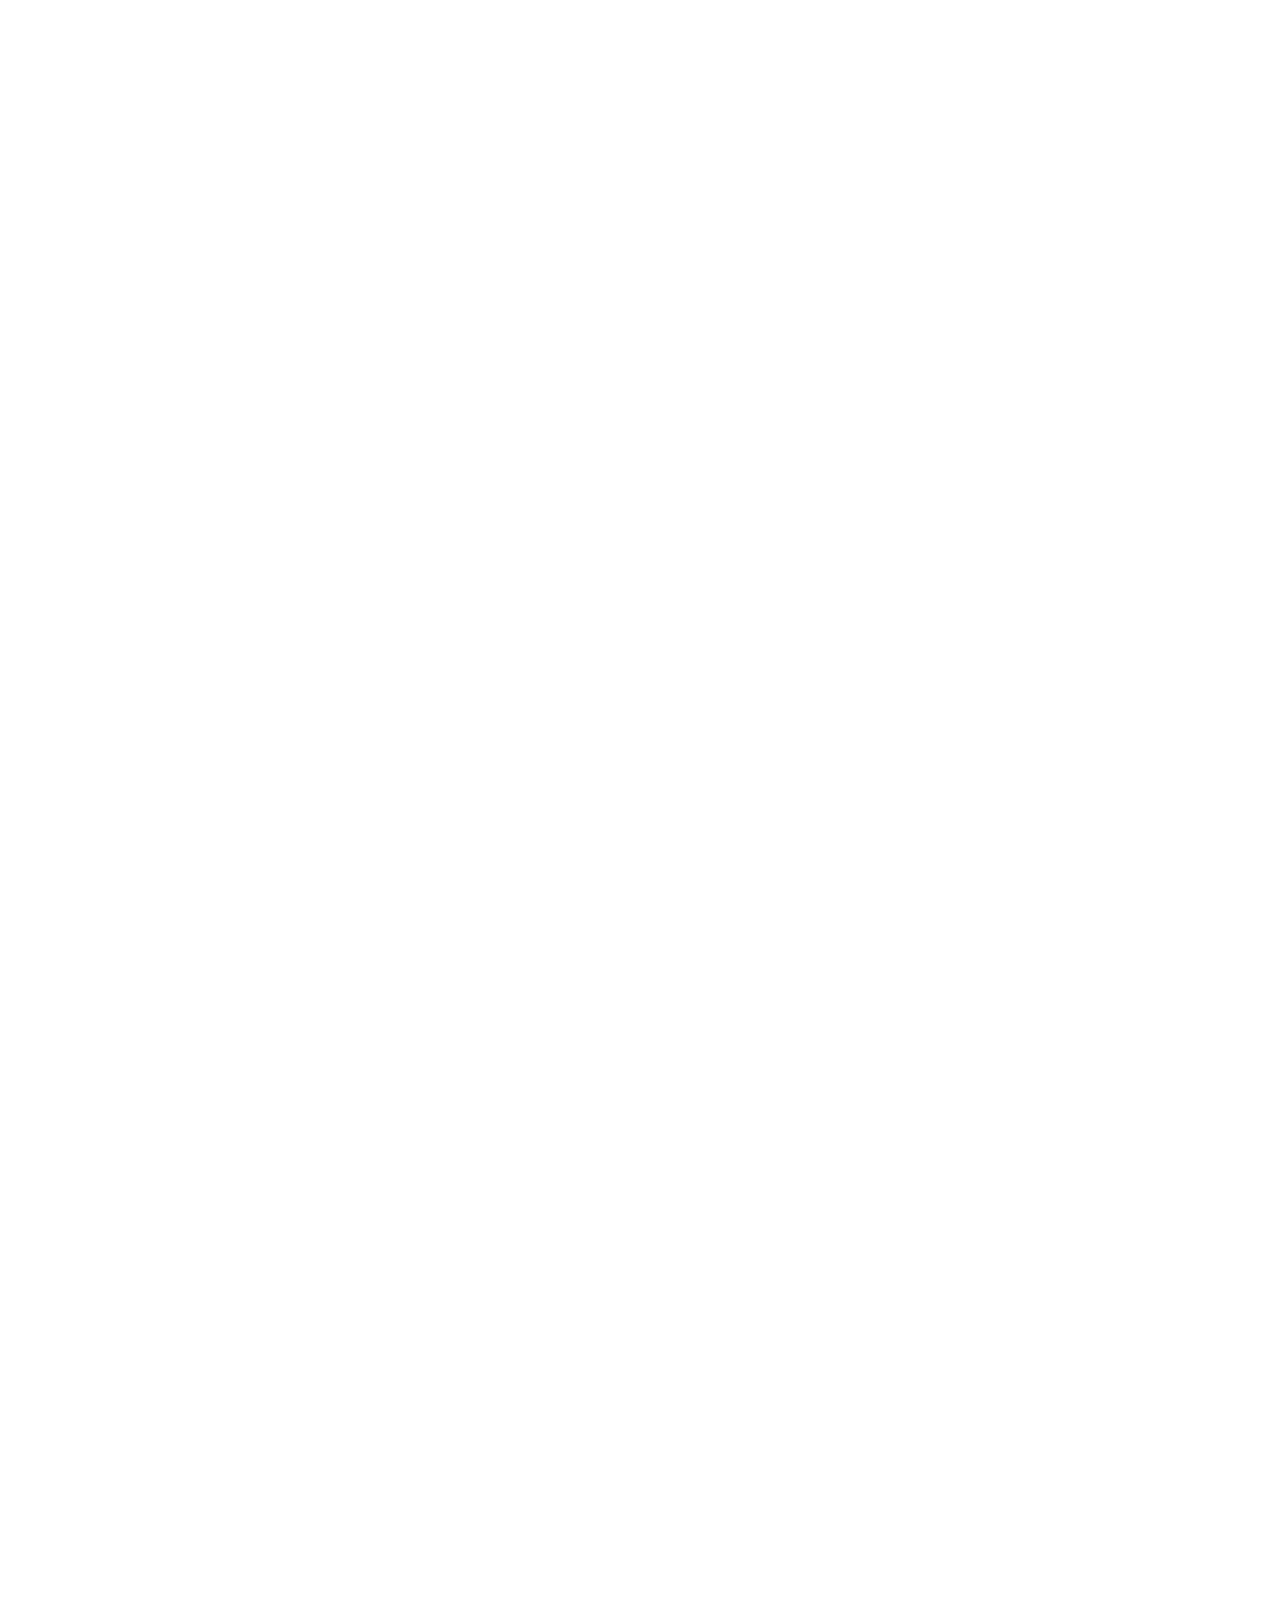
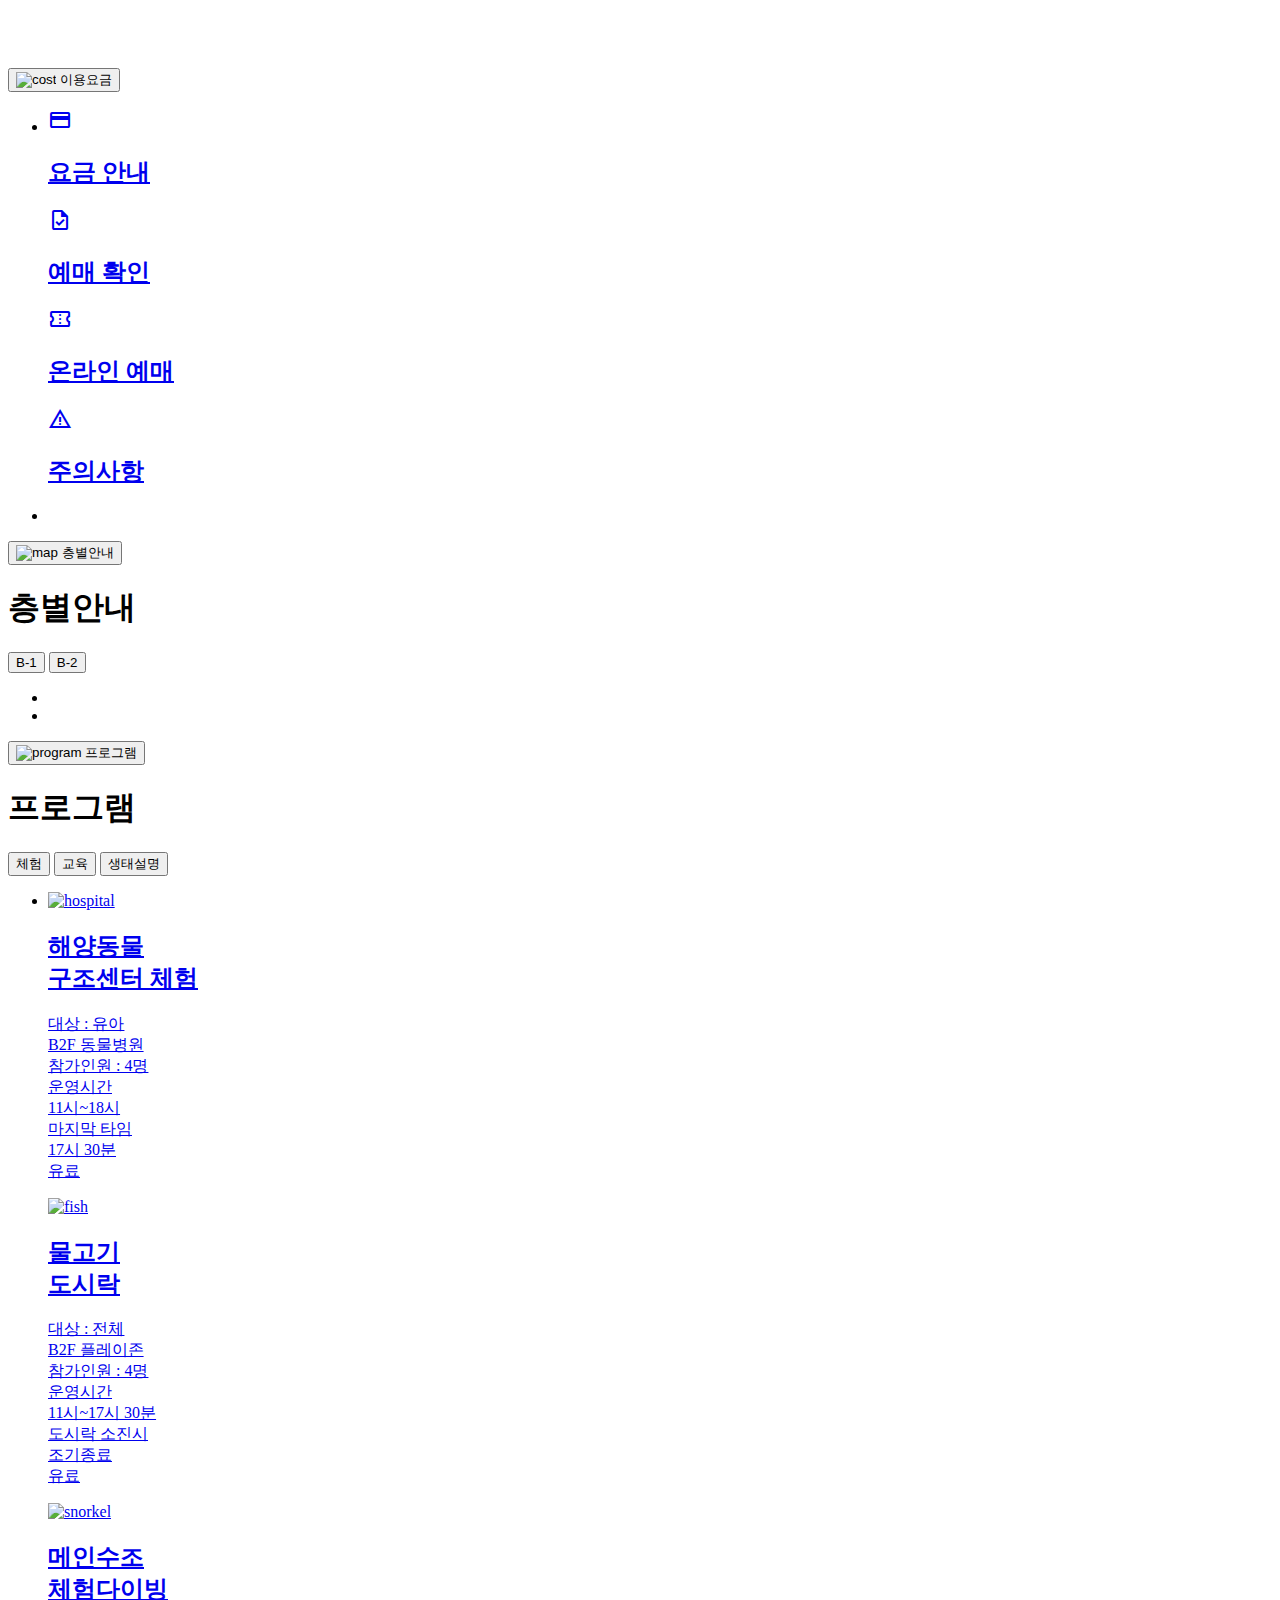
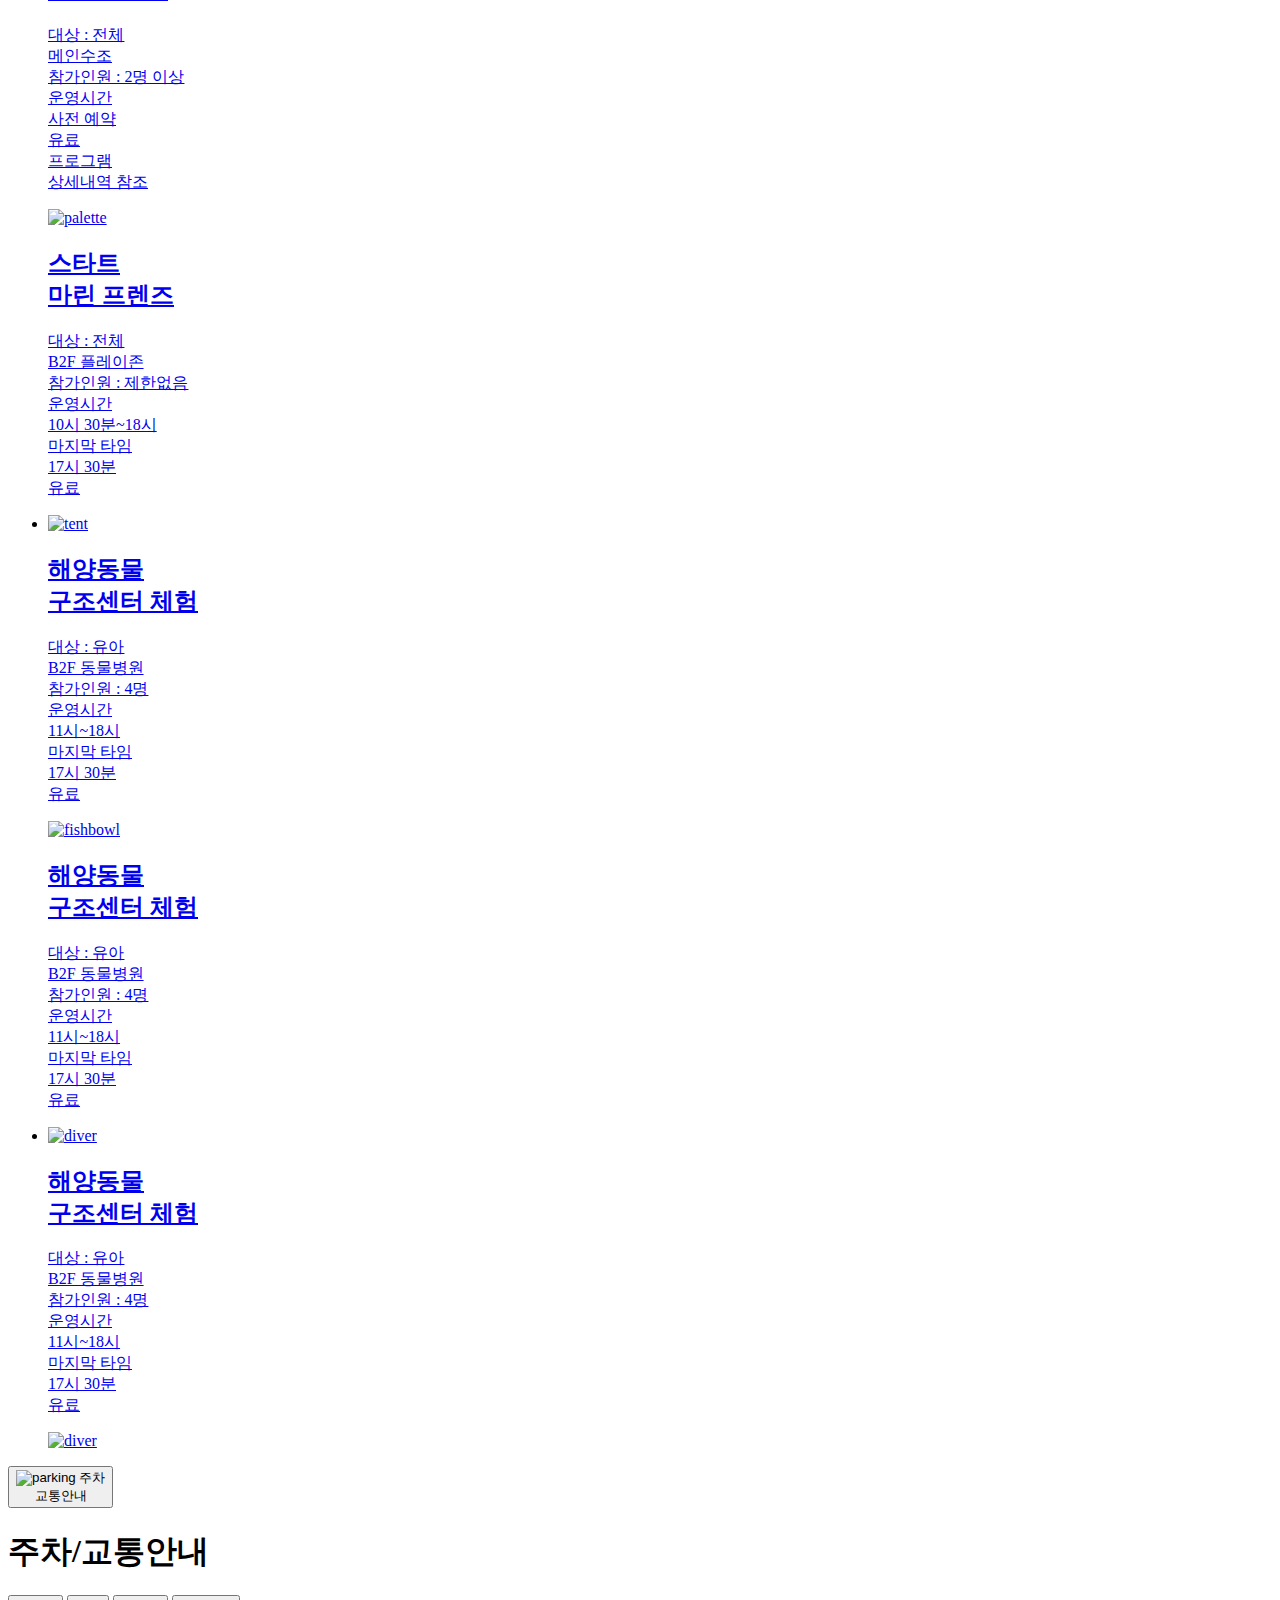
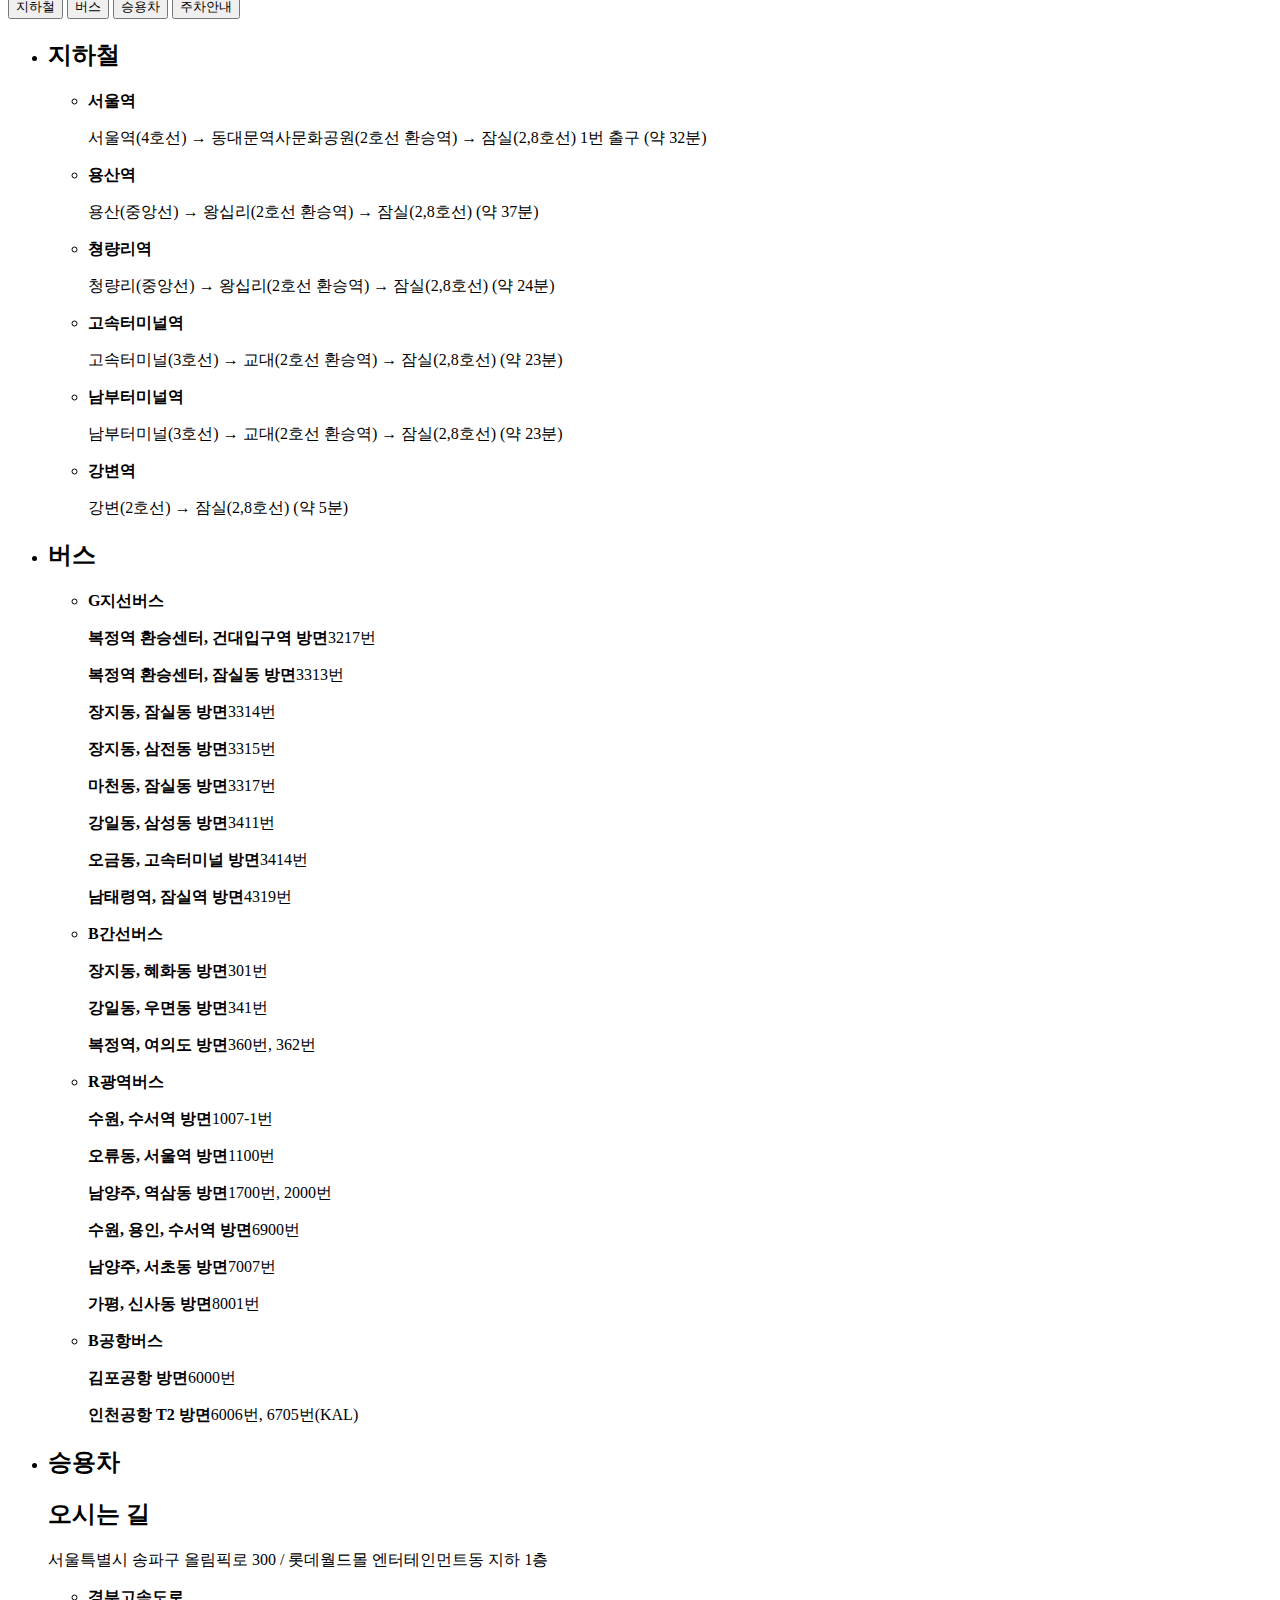
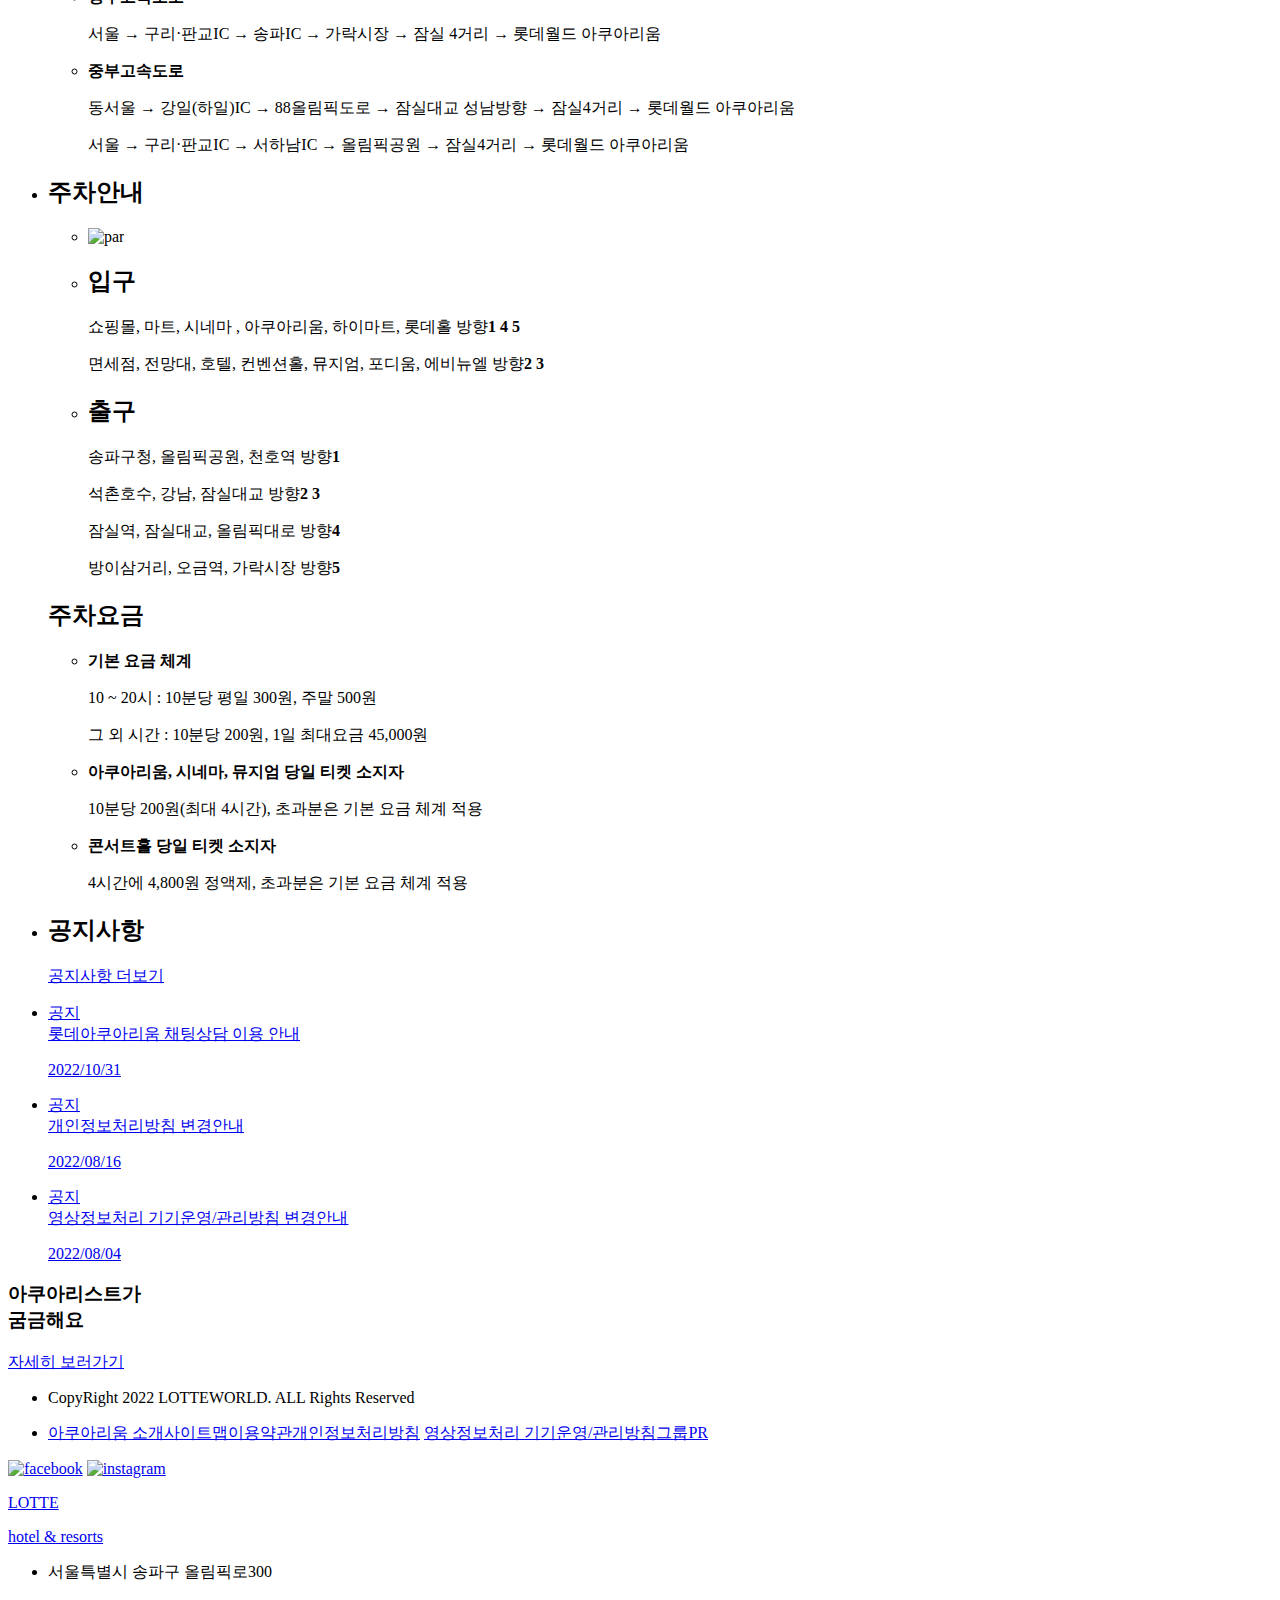
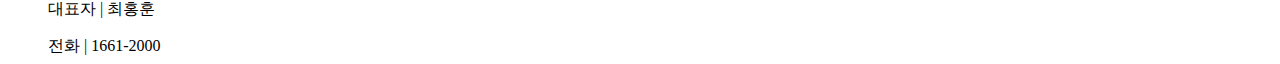
==== commit e0eda736: "mainpc" ====
--- a/index.html
+++ b/index.html
@@ -624,8 +624,6 @@
                     
                         <p id="lotte">LOTTE</p>
                         <p id="hotel">hotel &amp; resorts</p>
-                        
-
                 </a>
 
             </div>
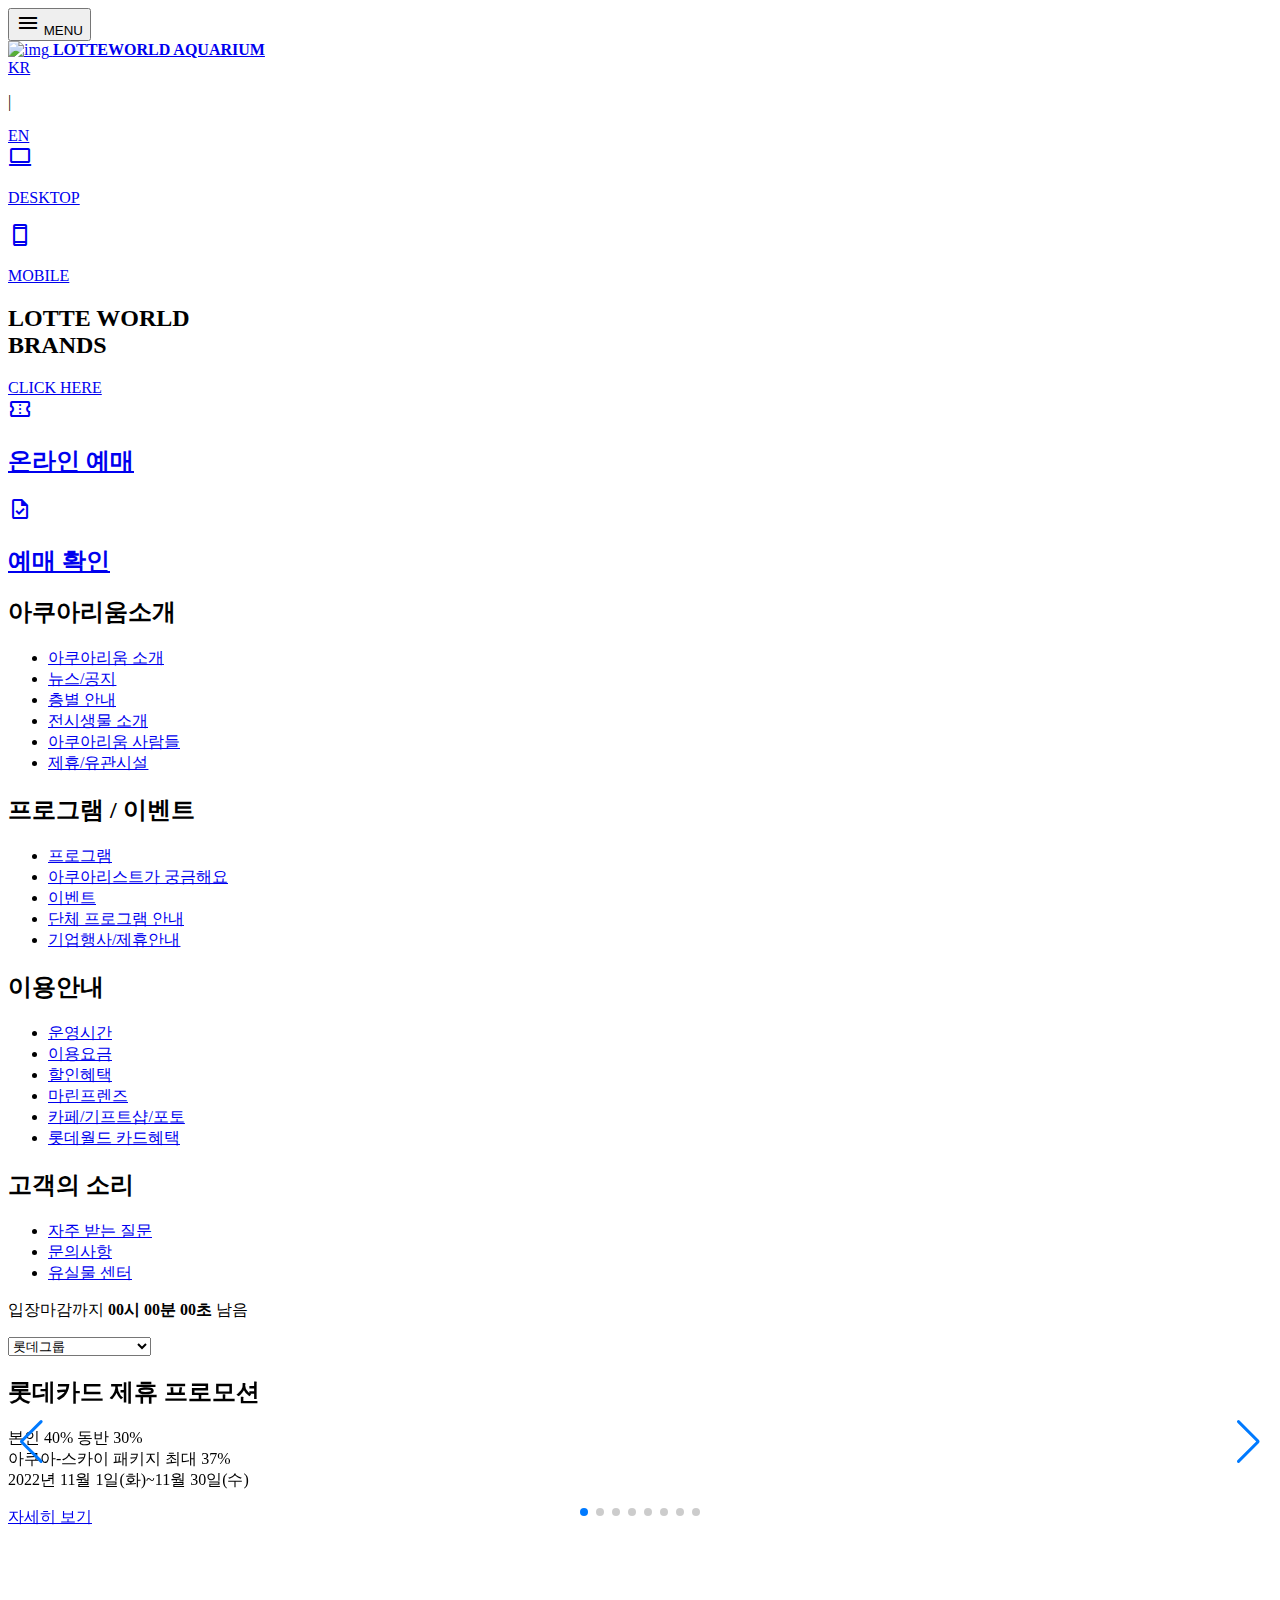
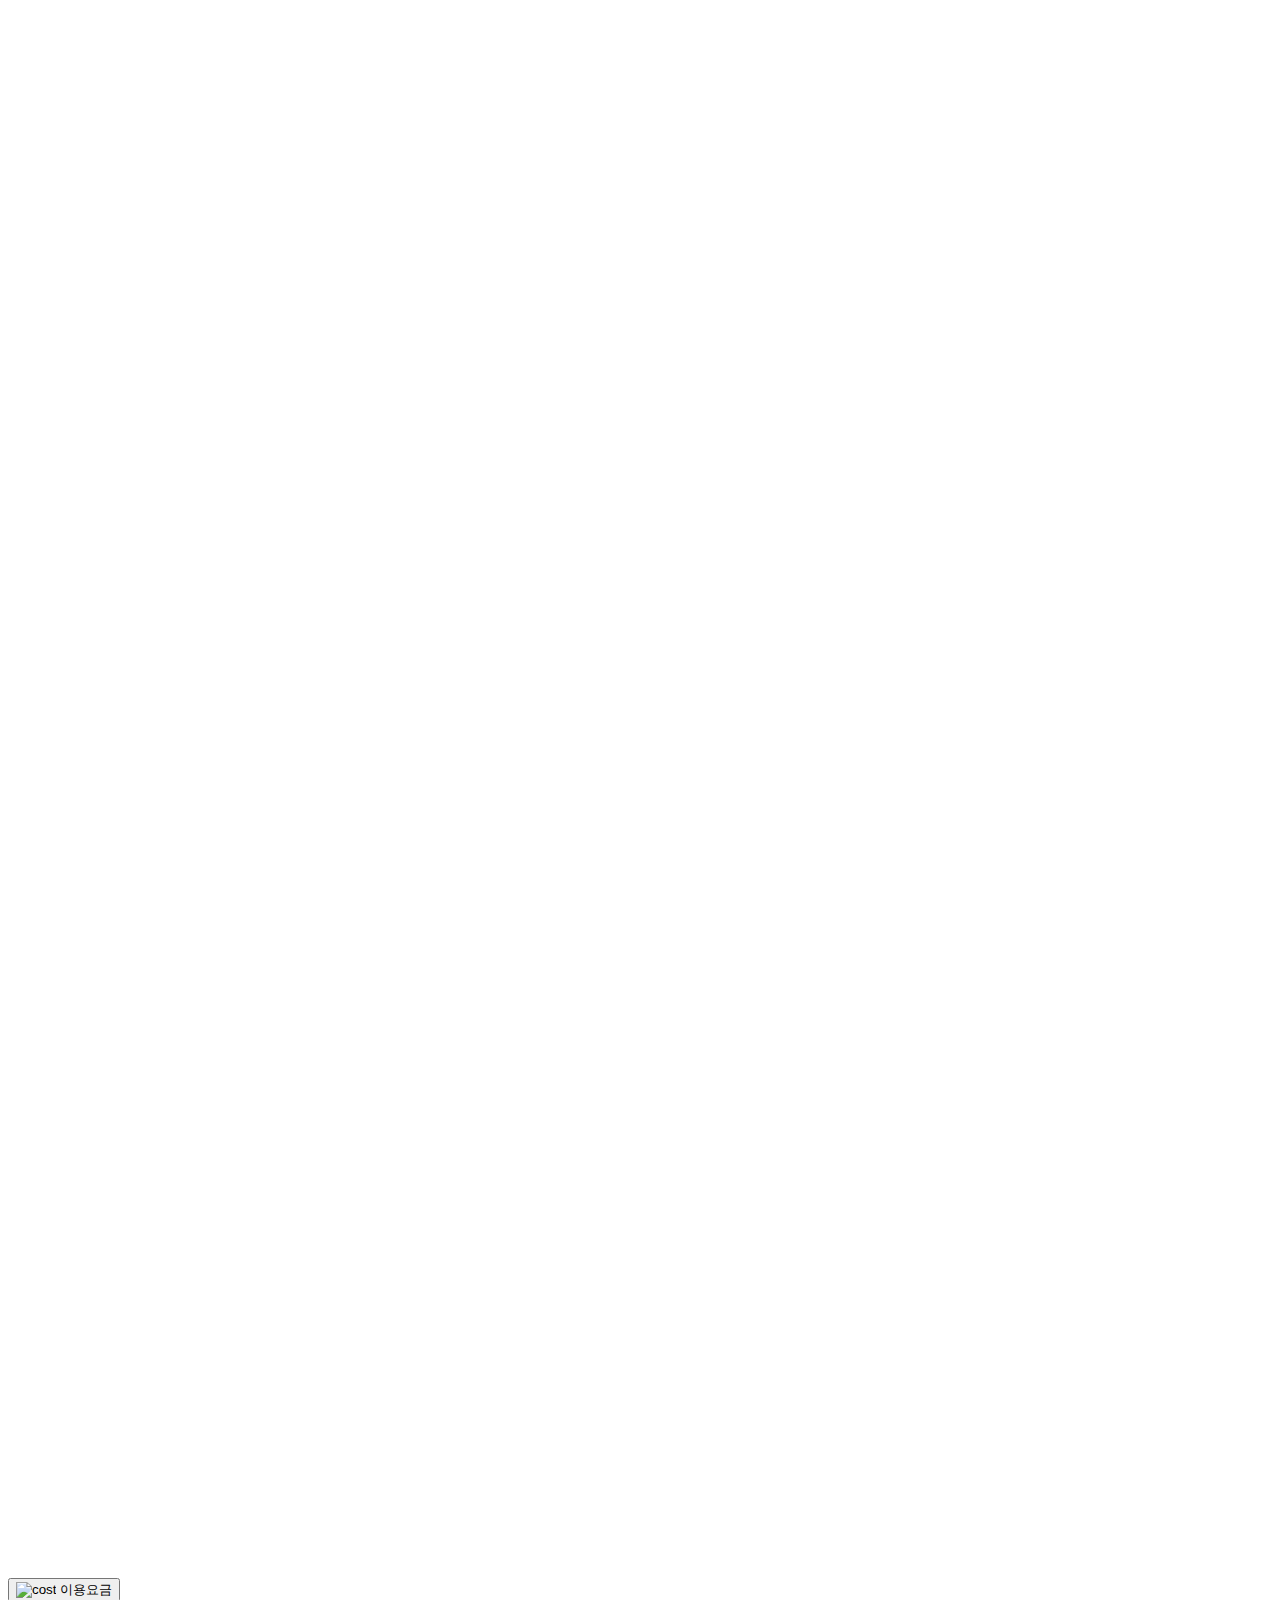
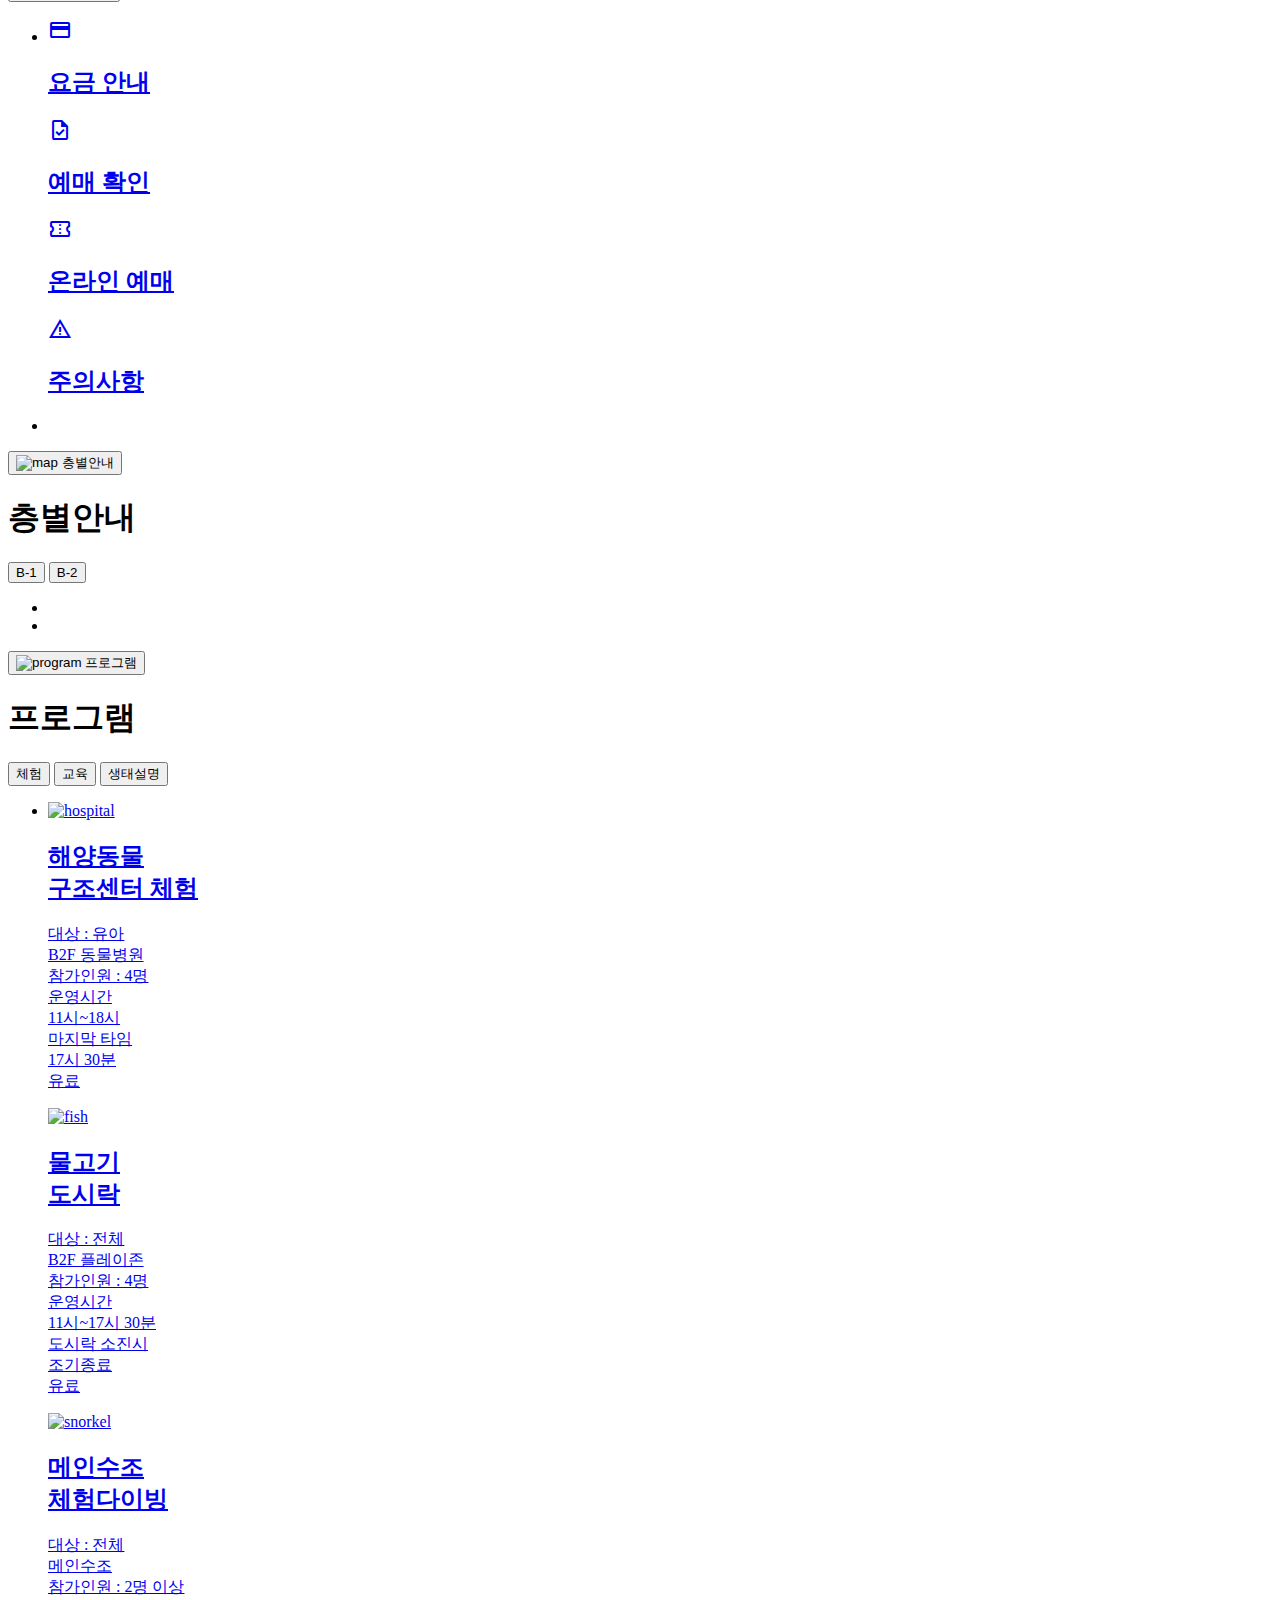
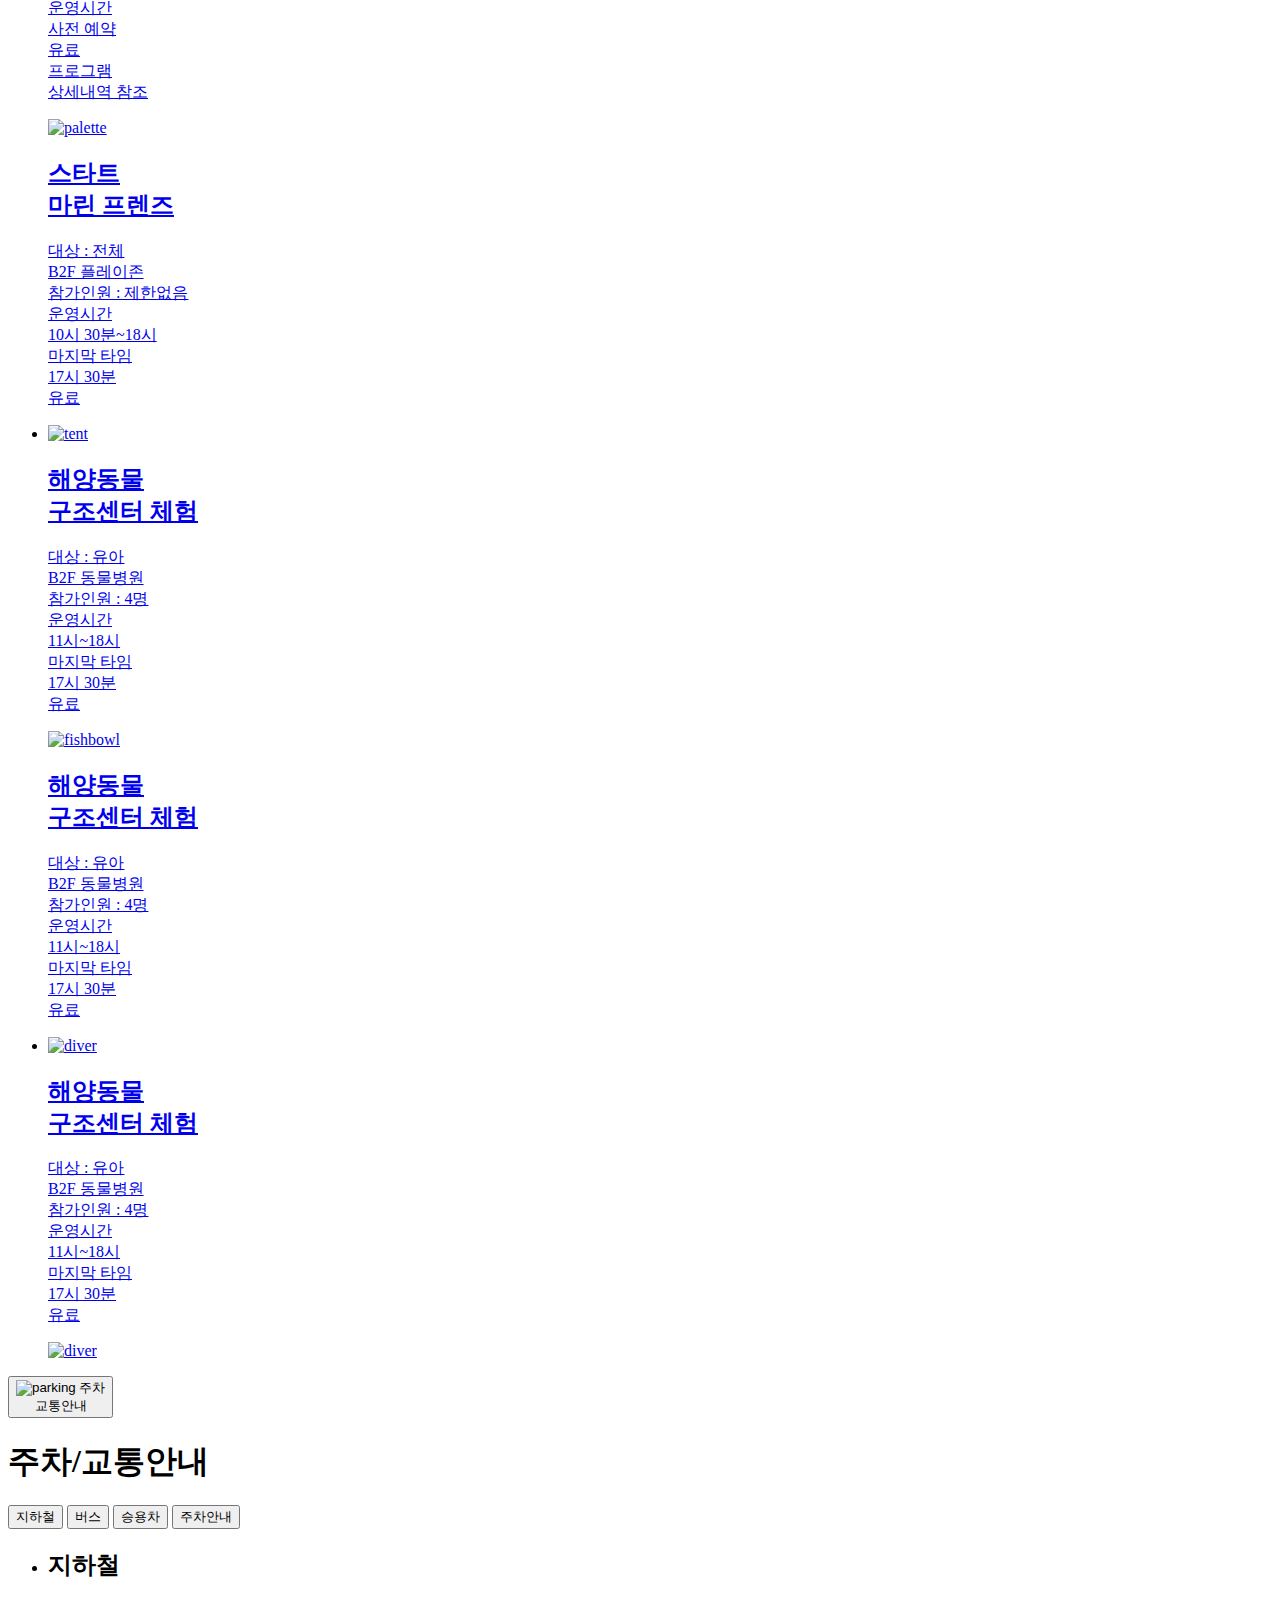
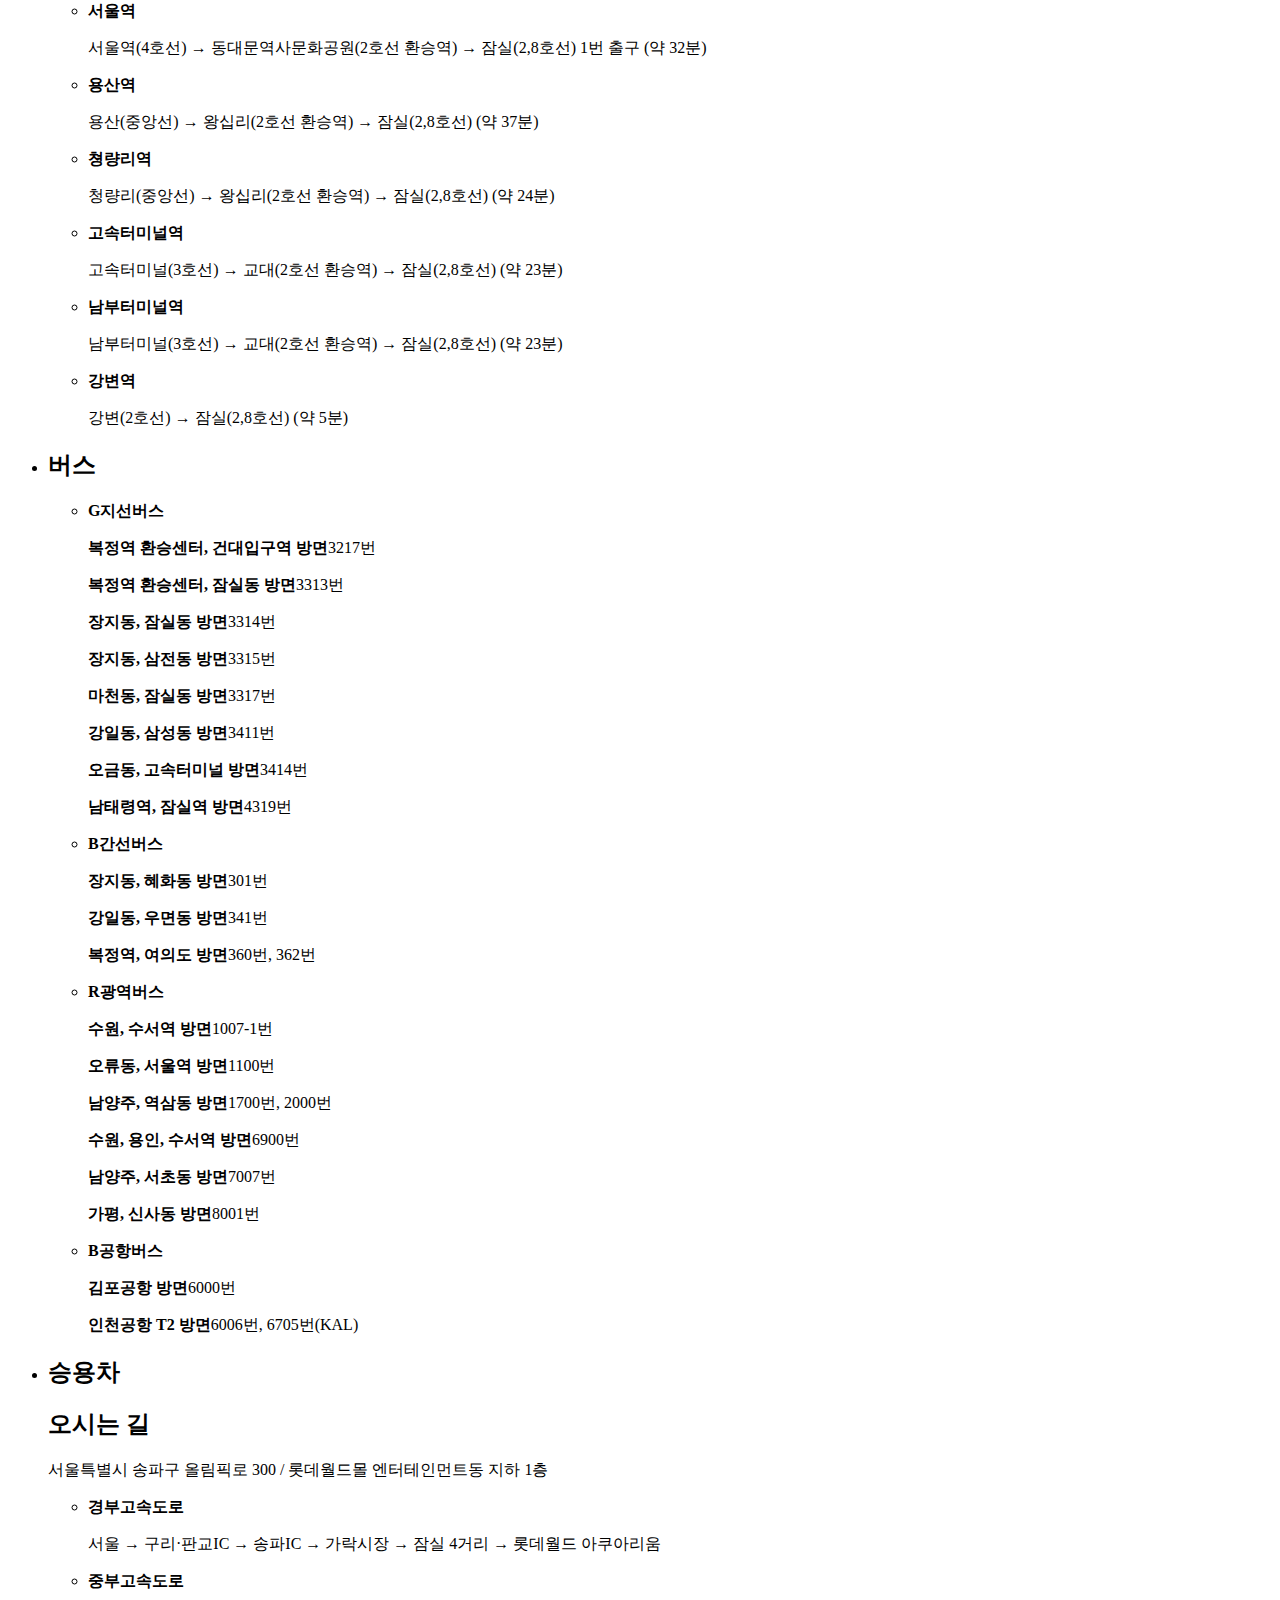
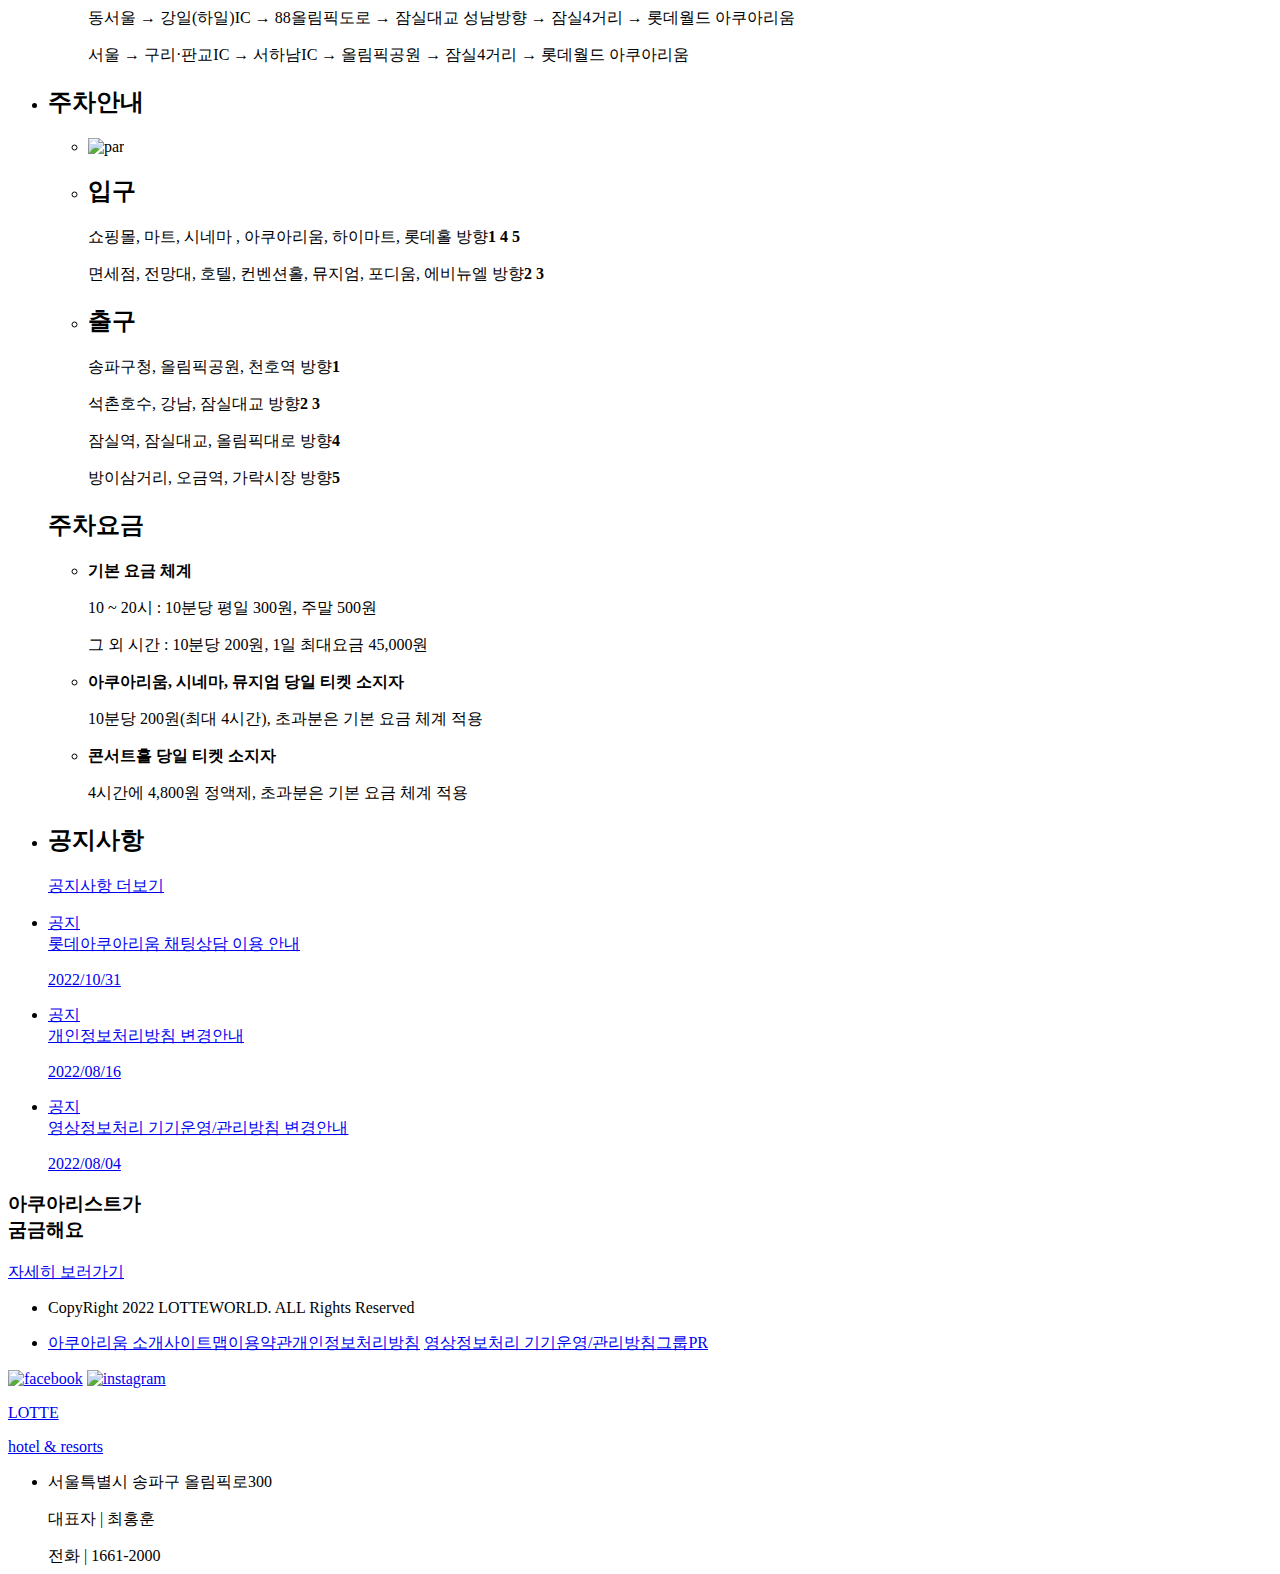
==== commit eae30cd8: "mainpc" ====
--- a/index.html
+++ b/index.html
@@ -53,7 +53,7 @@
                         <a href="#" class="pc"><span class="material-symbols-outlined">
                                 computer
                             </span>
-                            <p>PC</p>
+                            <p>DESKTOP</p>
                         </a>
                         <a href="#" class="mobile"><span class="material-symbols-outlined">
                                 smartphone
@@ -120,10 +120,9 @@
                         <li><a href="#">유실물 센터</a></li>
                     </ul>
                 </nav>
-
-            </div>
-            <div class="foot">
-                <div class="a_ticket_02">
+                    
+            </div>
+            <div class="a_ticket_02">
                     <div class="ticket_left">
                         <p>입장마감까지 <strong>00시 00분 00초</strong> 남음
                         </p>
@@ -219,8 +218,9 @@
                             <option>롯데콘서트홀</option>
                         </select>
                     </div>
-                </div>
-            </div>
+                    
+            </div>
+            
 
         </nav>
     </header>
@@ -621,7 +621,6 @@
             </div>
             <div class="right">
                 <a href="#" role="button" id="lottehotel">
-                    
                         <p id="lotte">LOTTE</p>
                         <p id="hotel">hotel &amp; resorts</p>
                 </a>
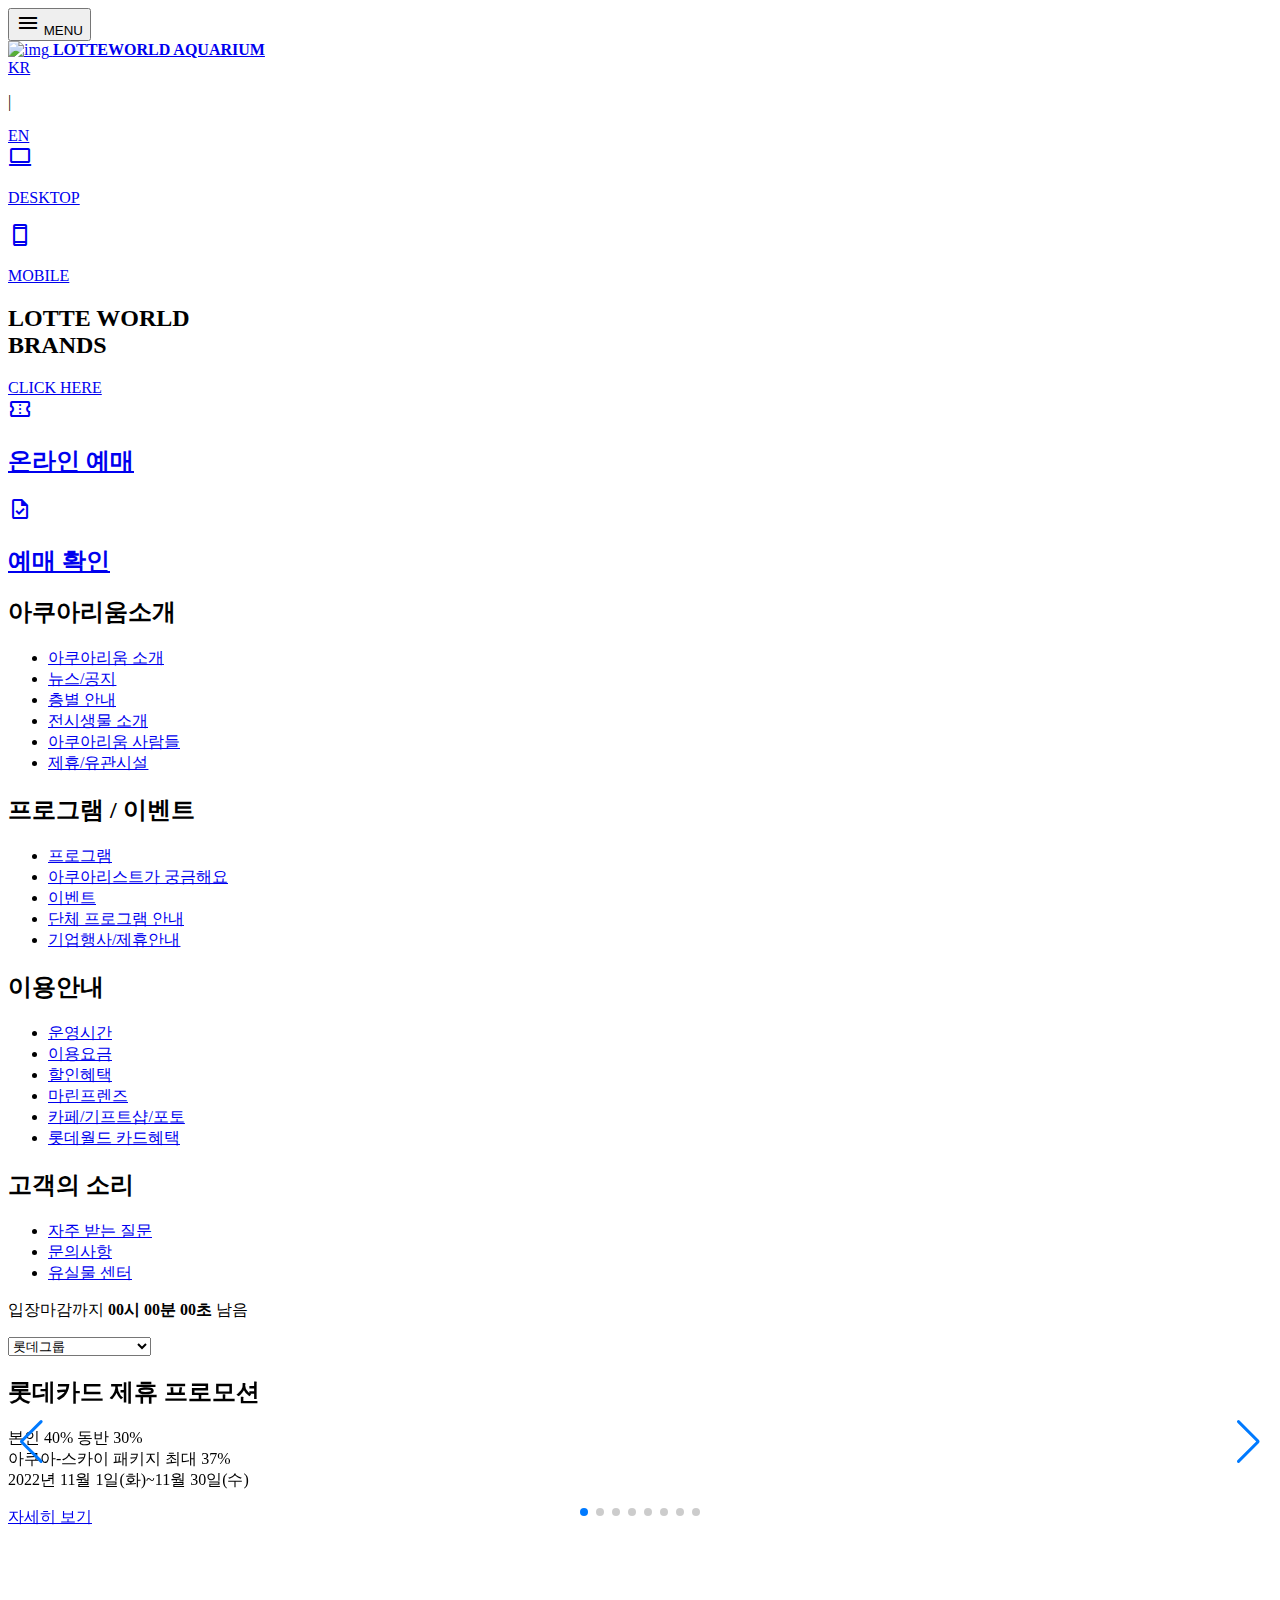
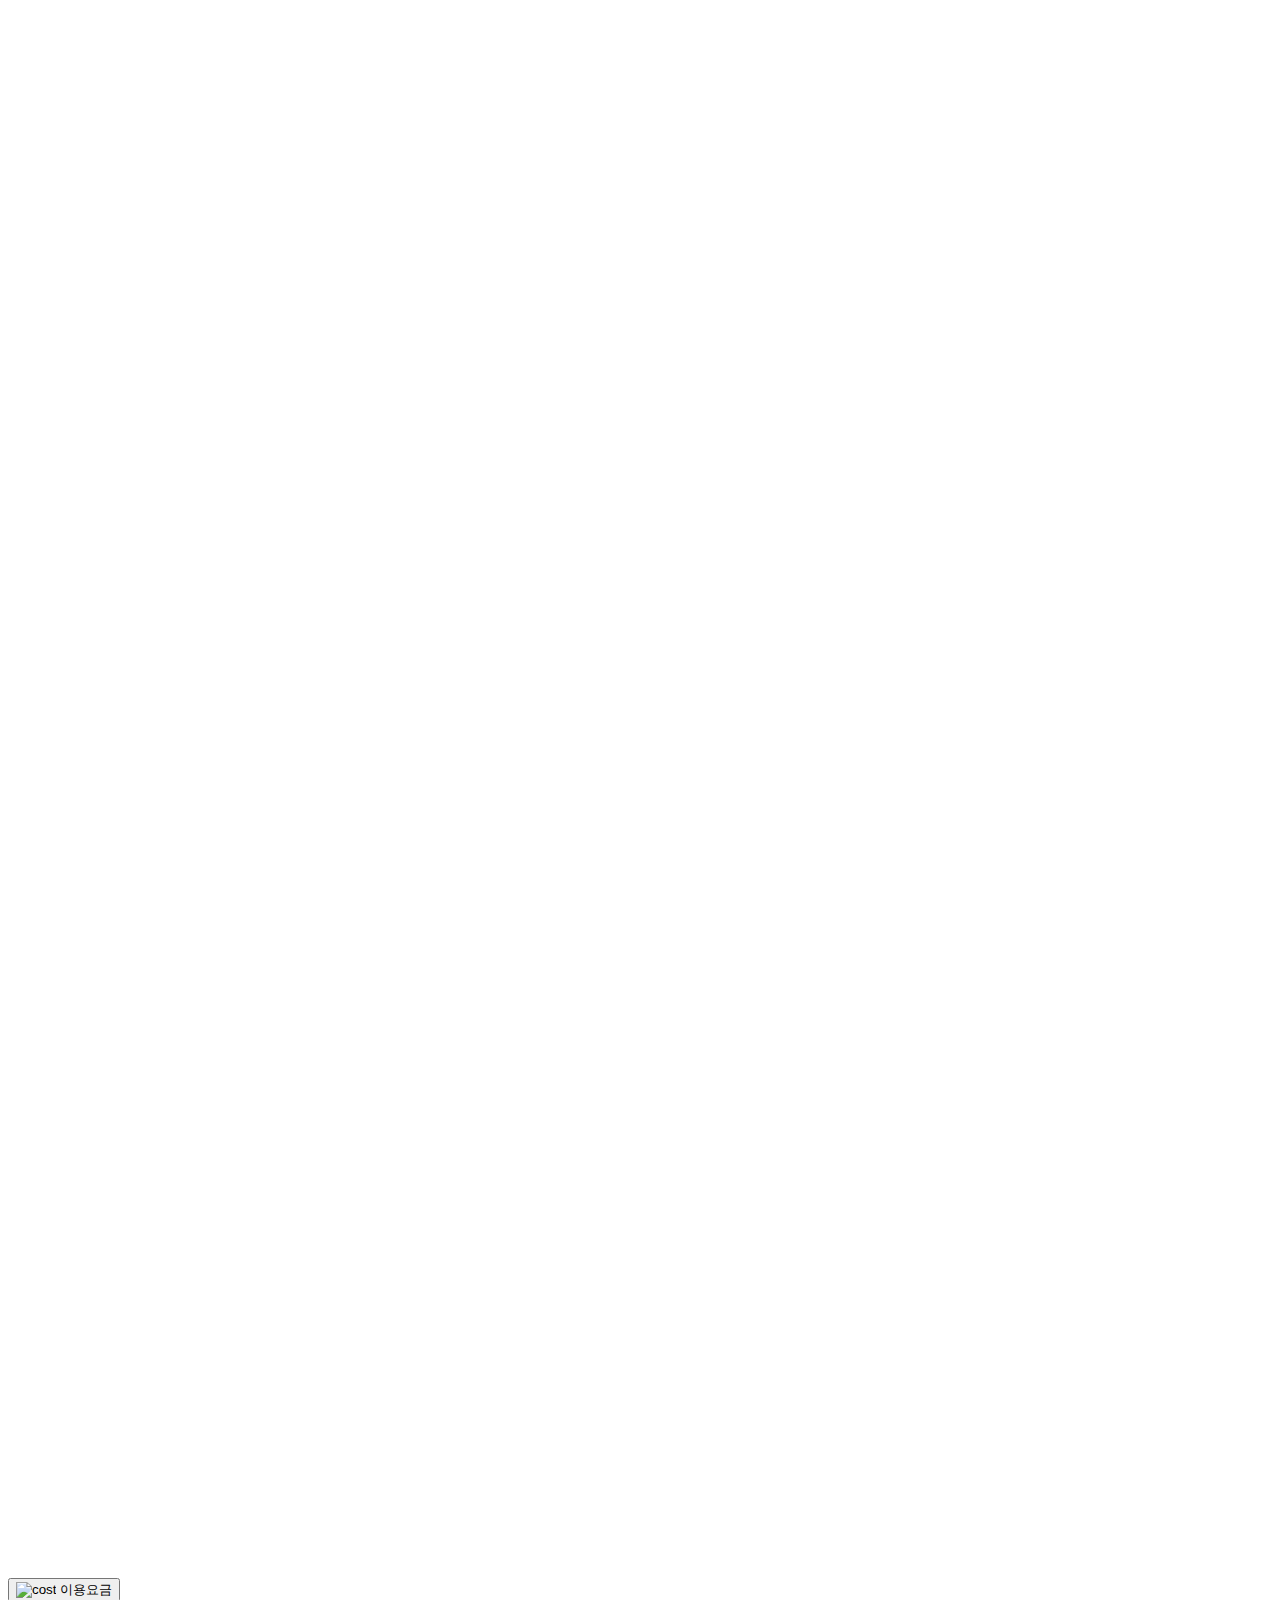
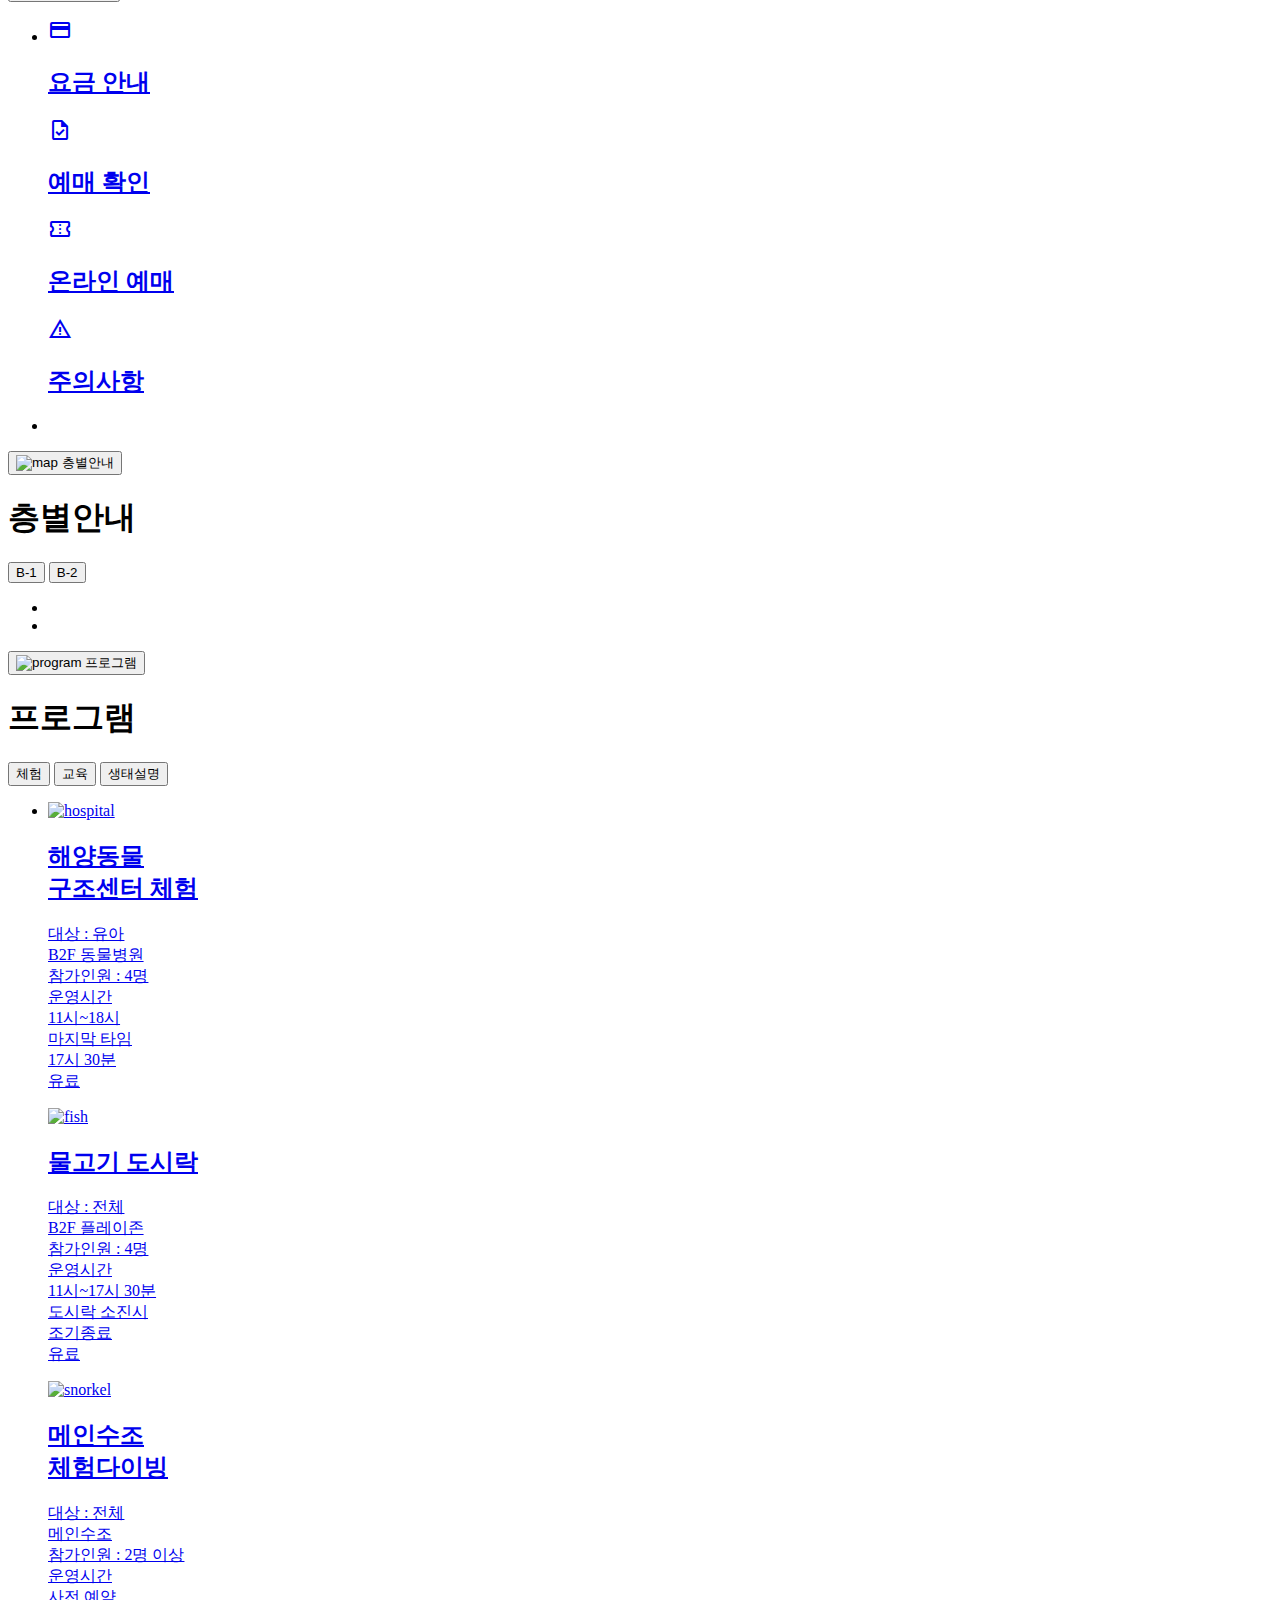
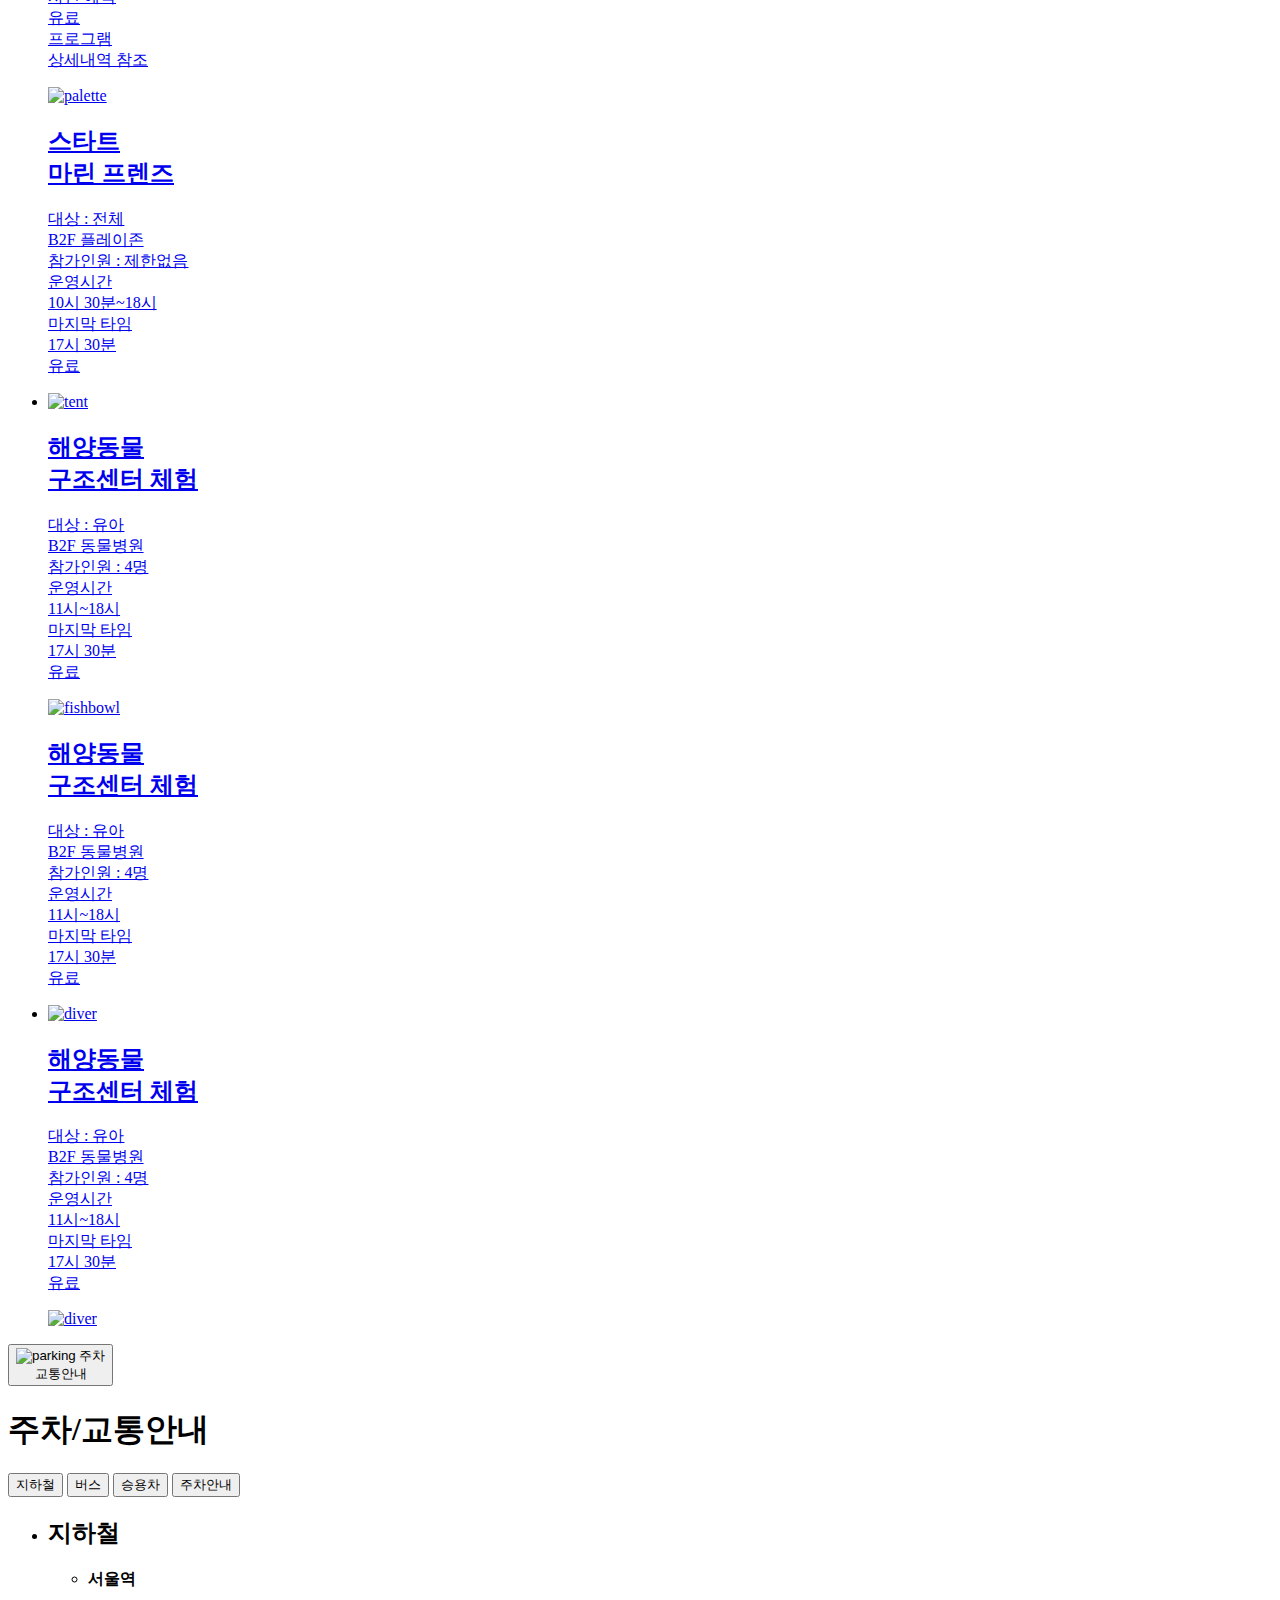
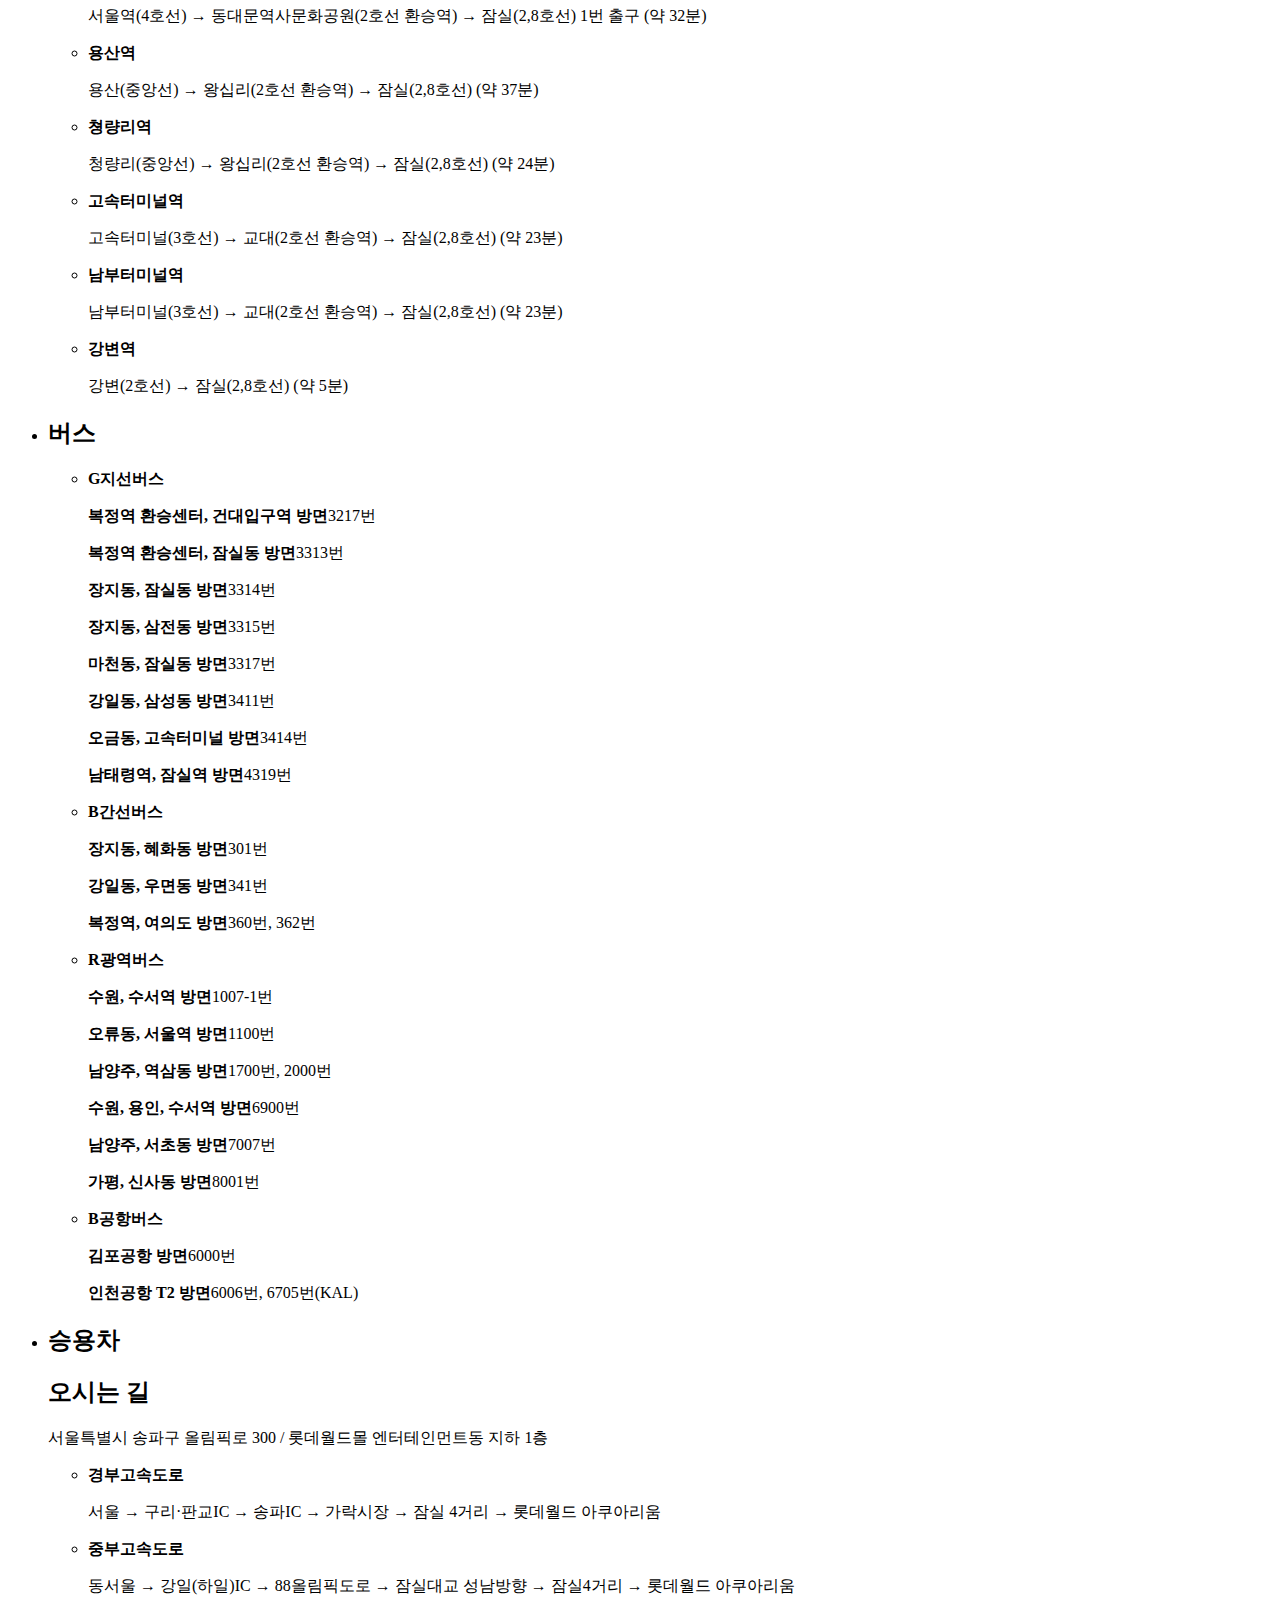
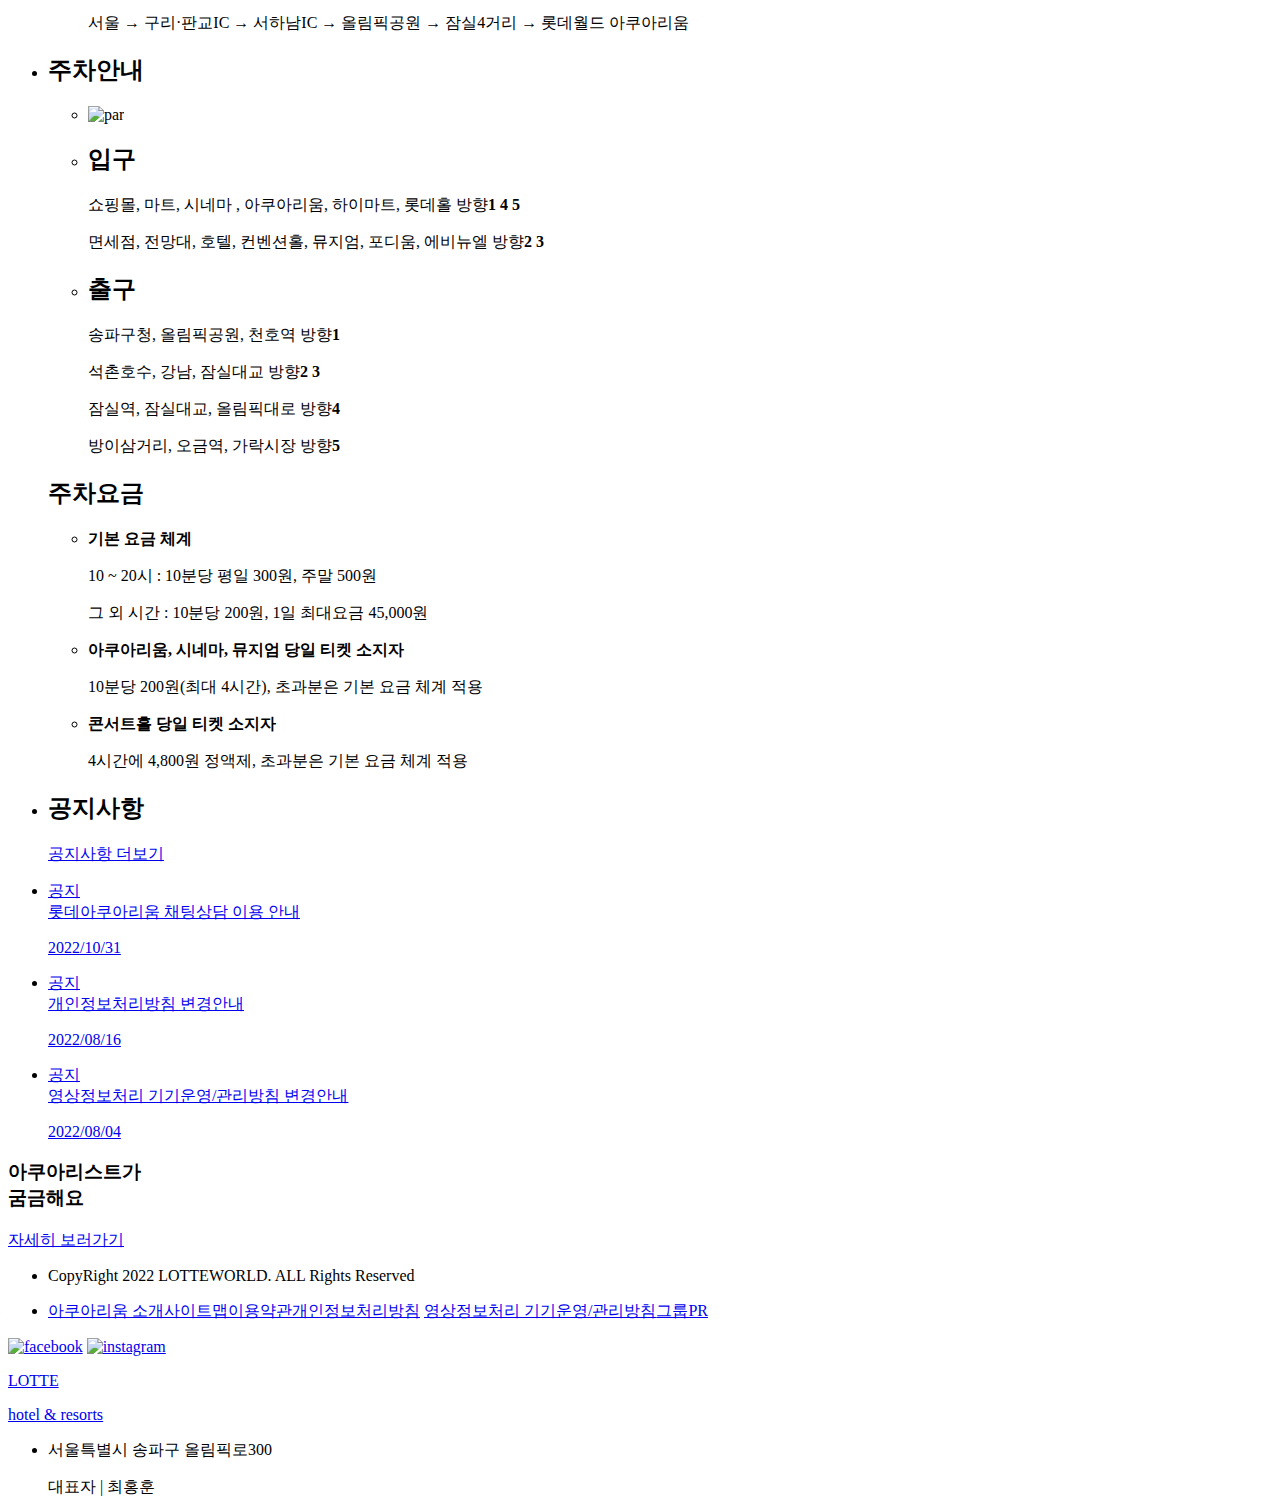
==== commit e80525ad: "mainpc" ====
--- a/index.html
+++ b/index.html
@@ -375,7 +375,7 @@
                             </a>
                             <a href="#" class="p-1 p_02">
                                 <img src="/aquarium/image/lotteauqarium/fish_.png" alt="fish">
-                                <h2>물고기<br>도시락</h2>
+                                <h2>물고기 도시락<br></h2>
                                 <p>대상 : 전체<br>B2F 플레이존<br>참가인원 : 4명<br>운영시간<br>11시~17시 30분<br>도시락
                                     소진시<br>조기종료<br>유료</p>
                             </a>
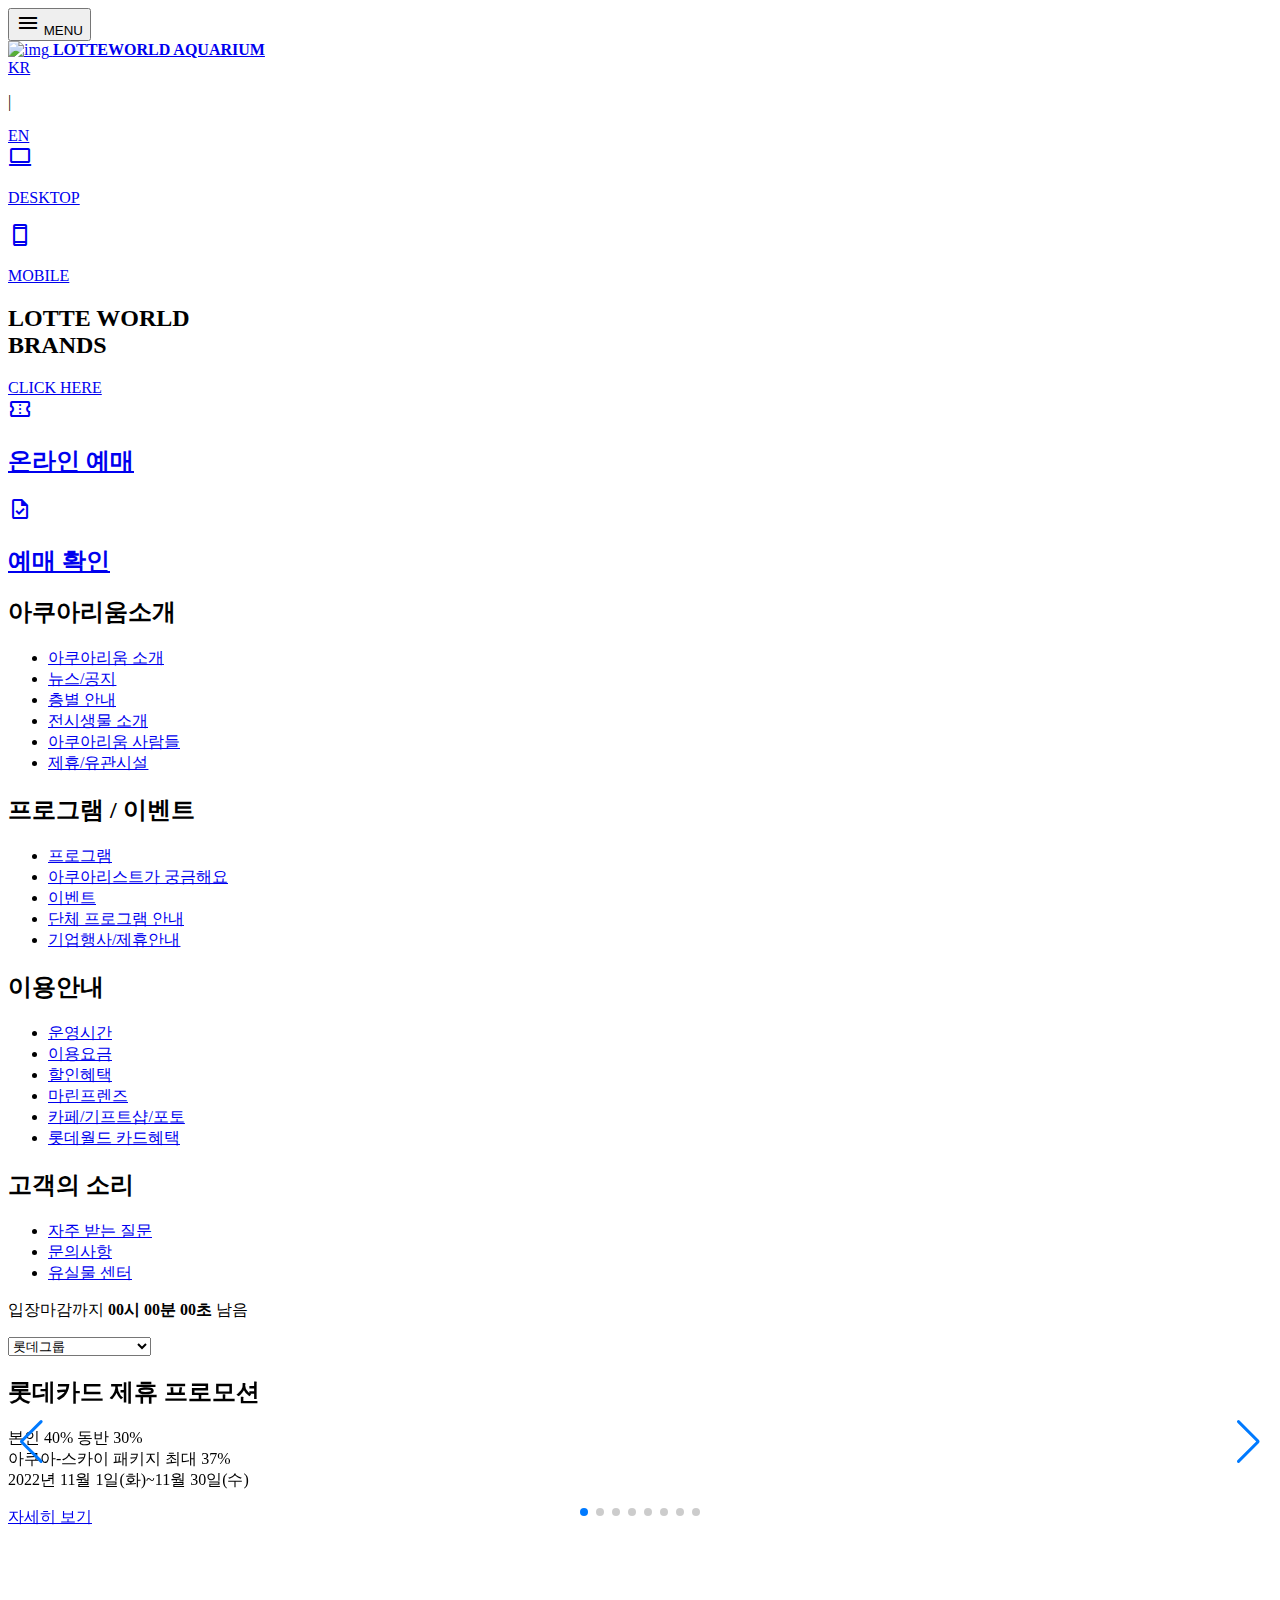
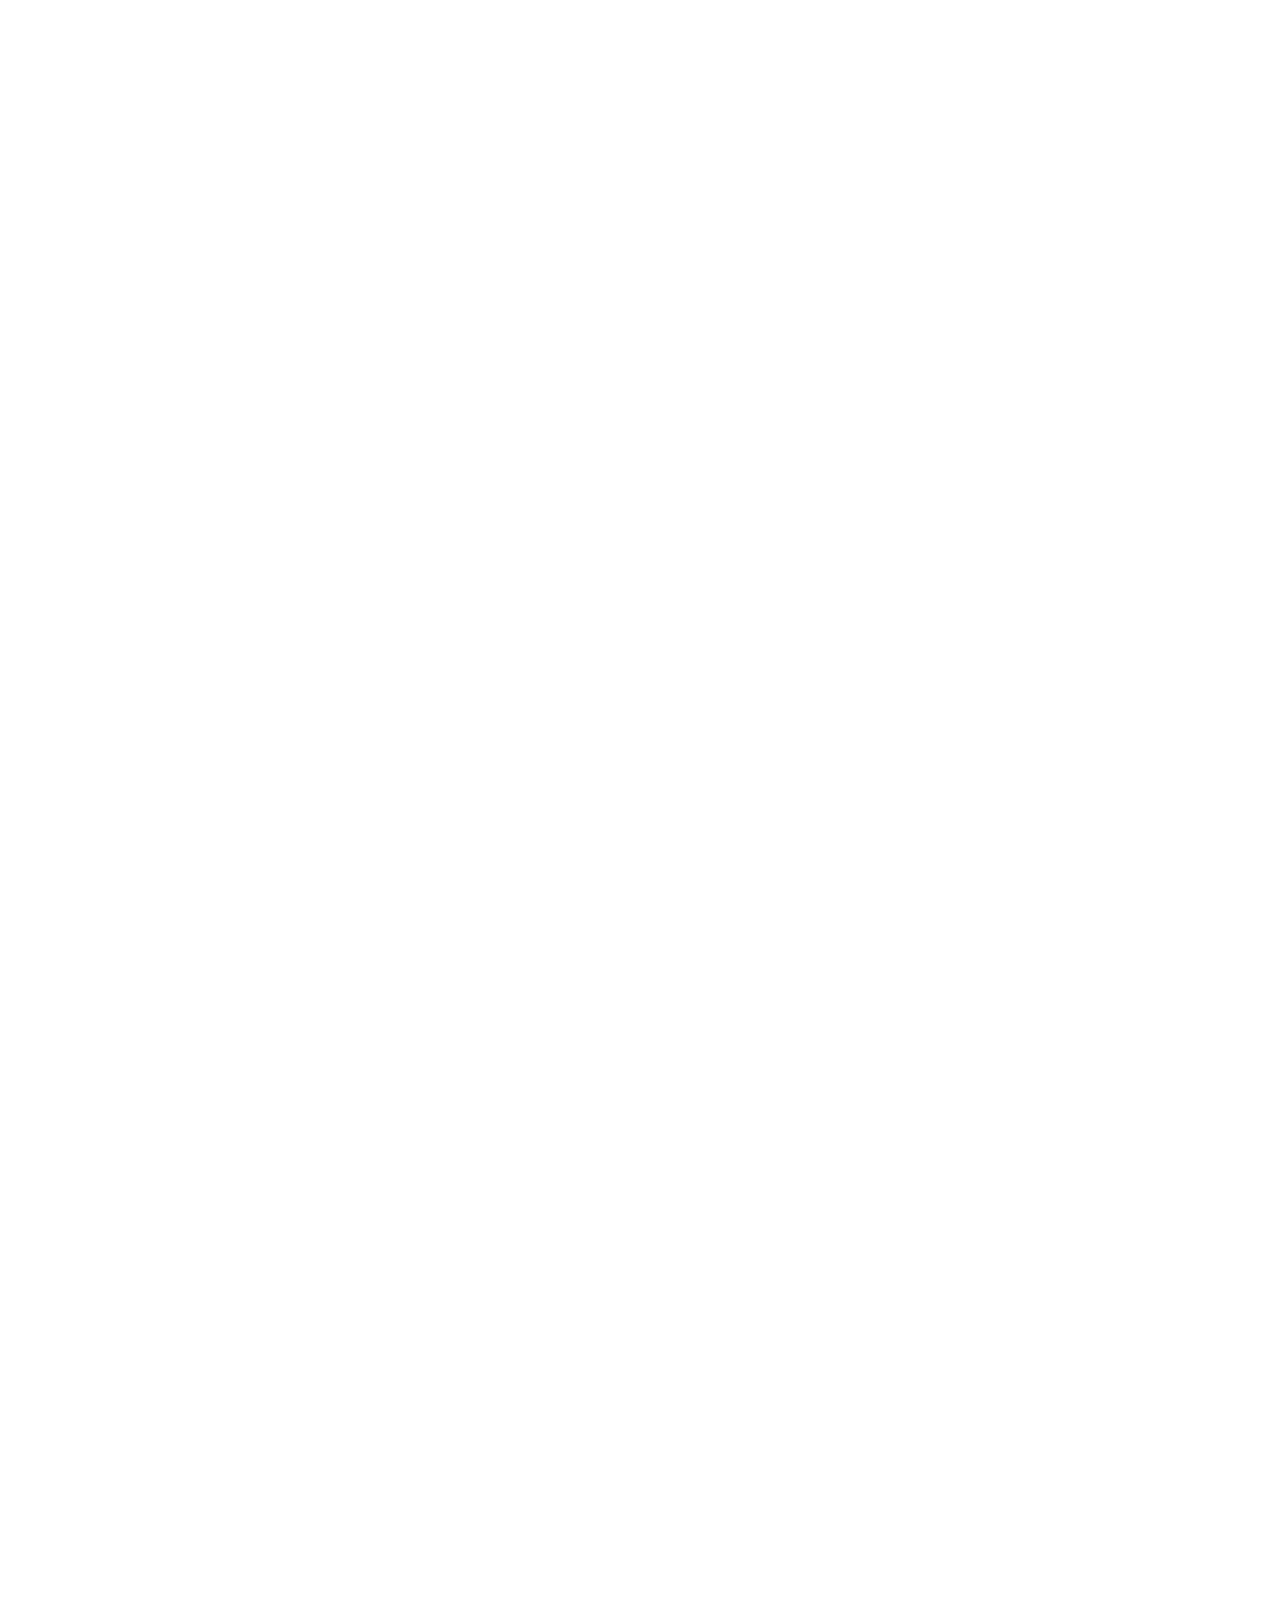
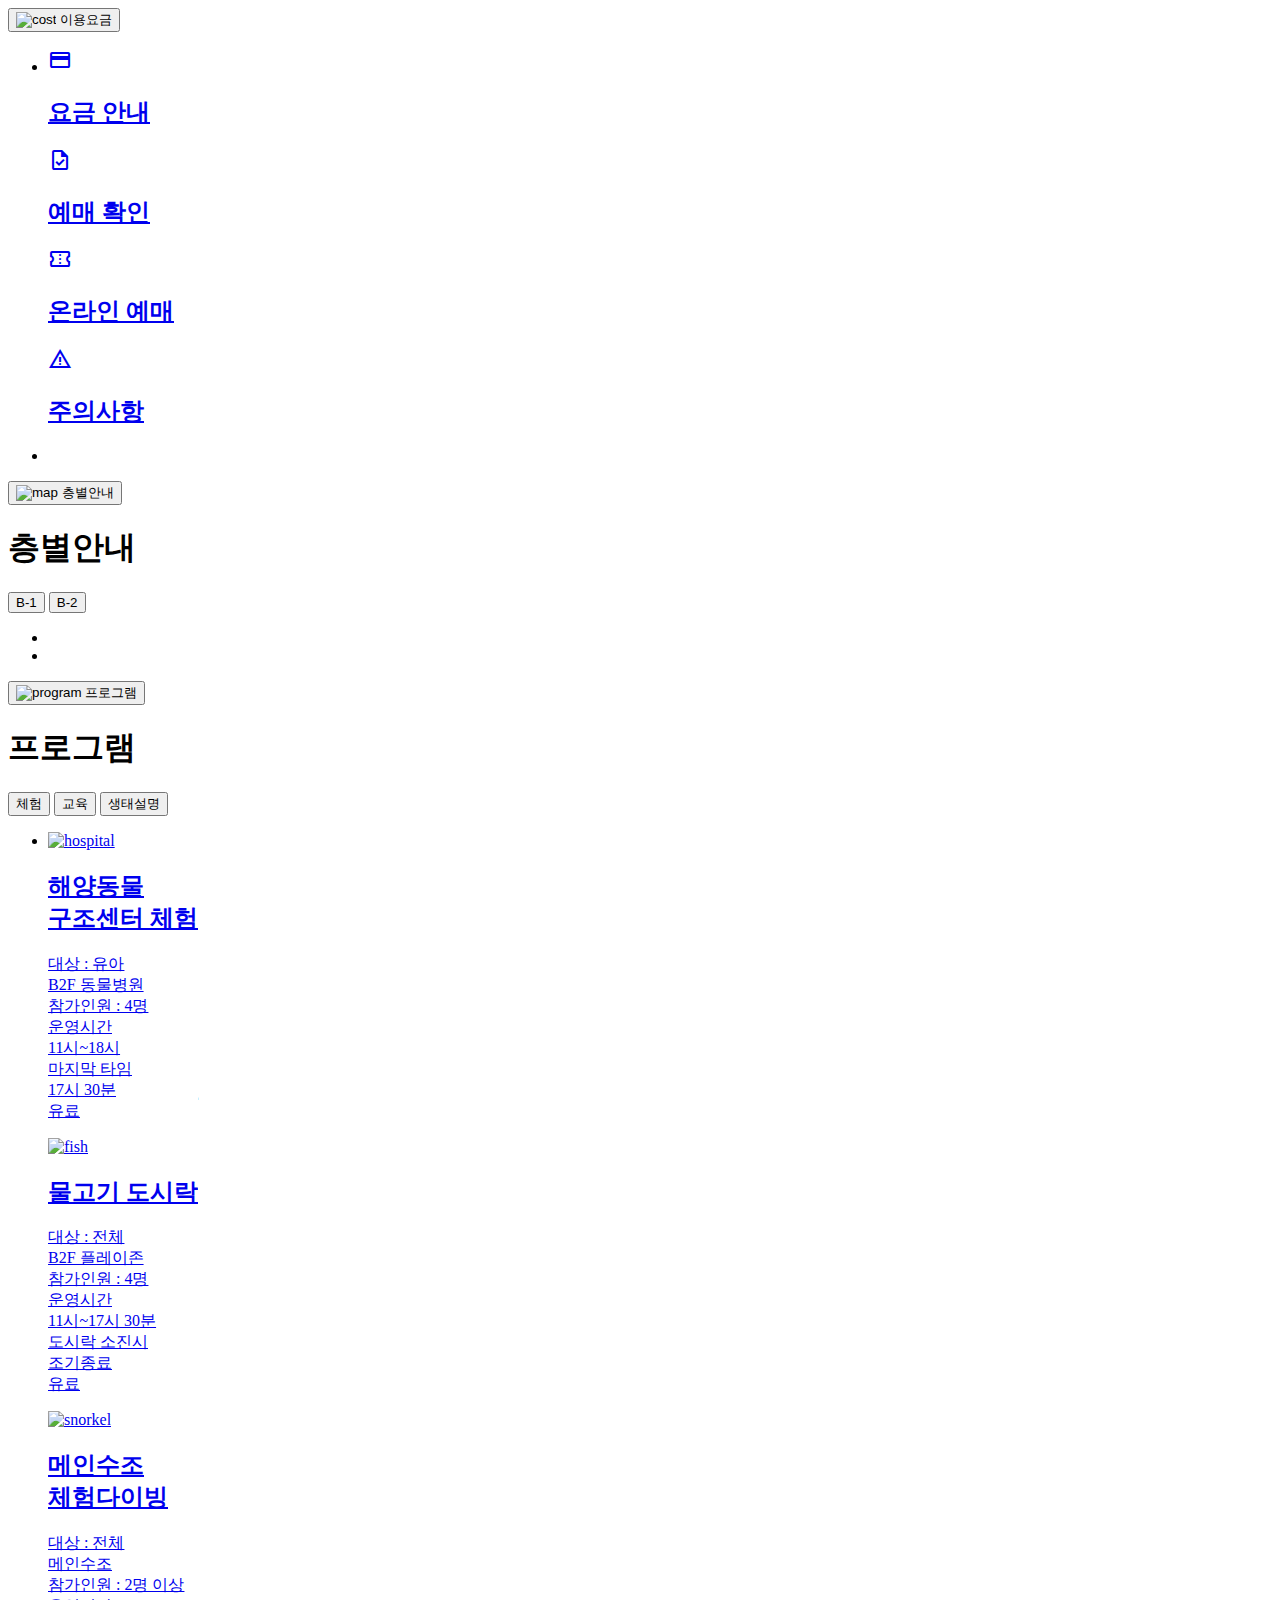
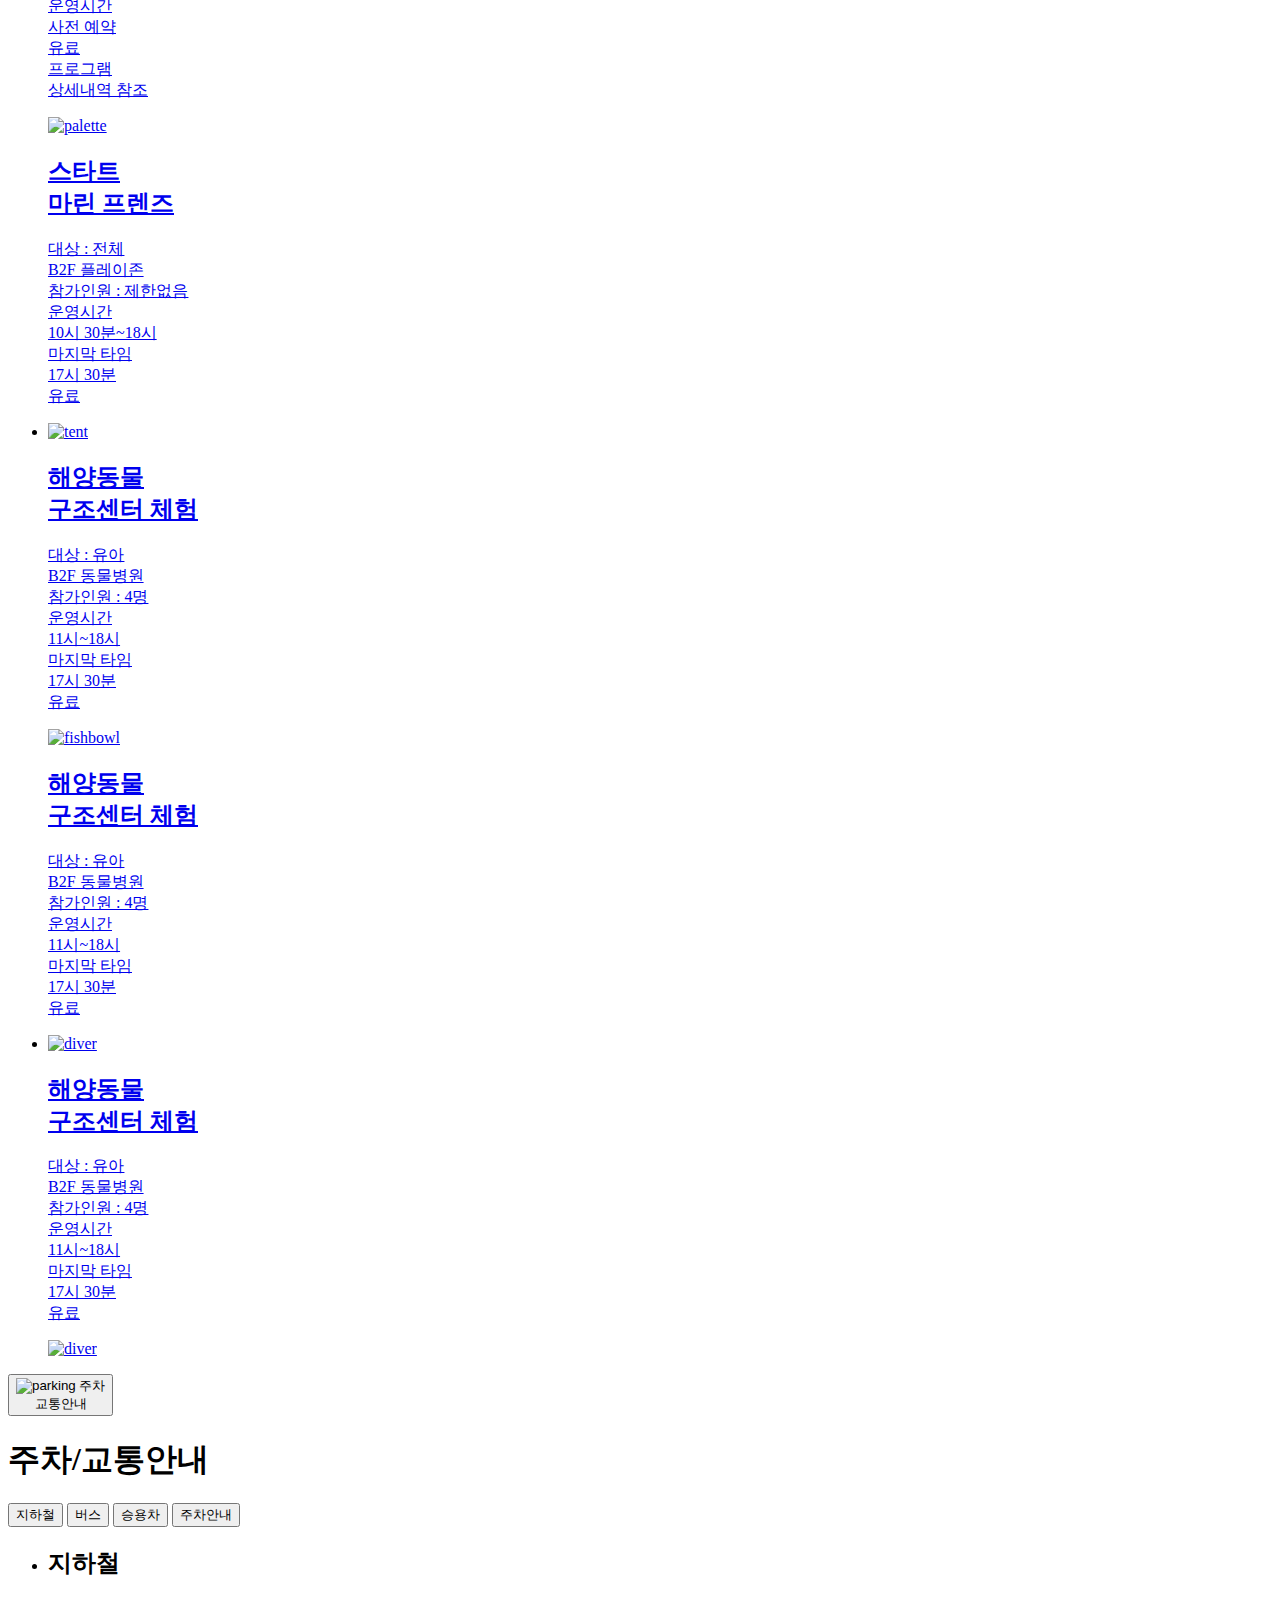
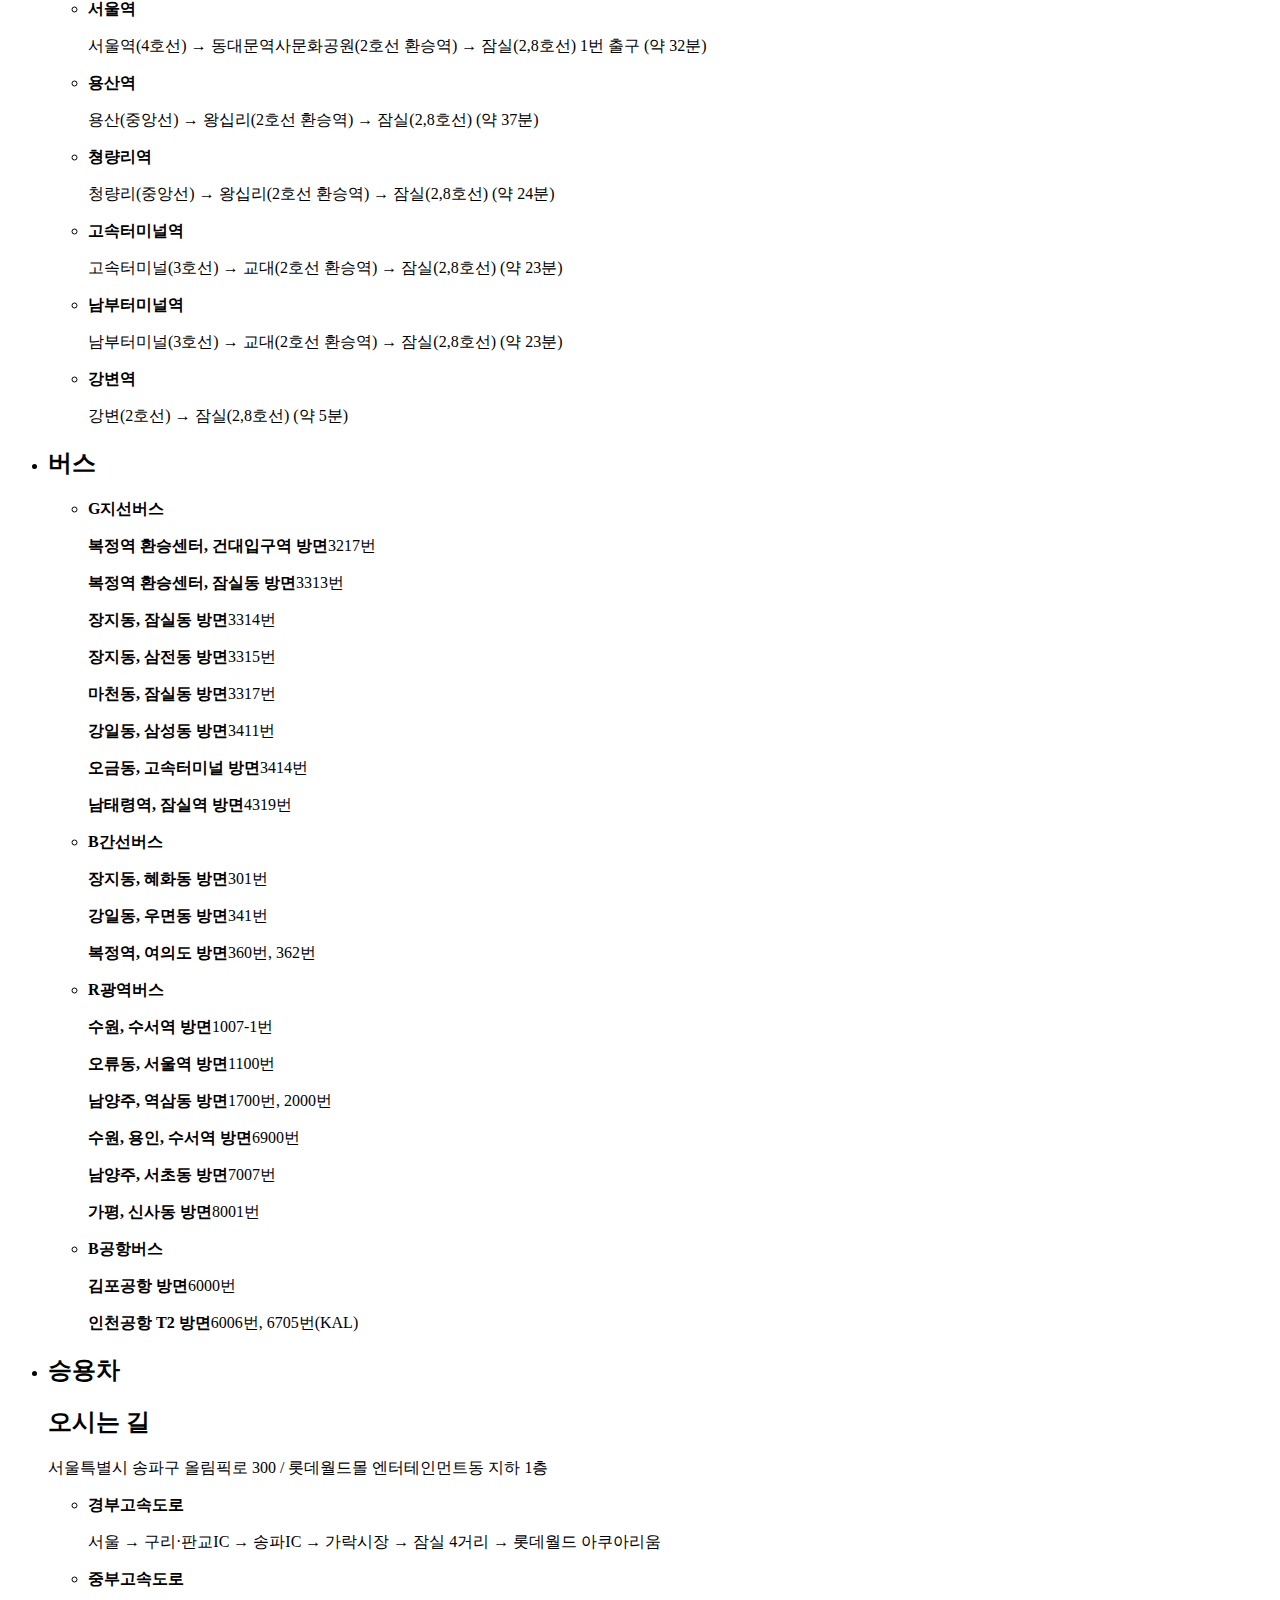
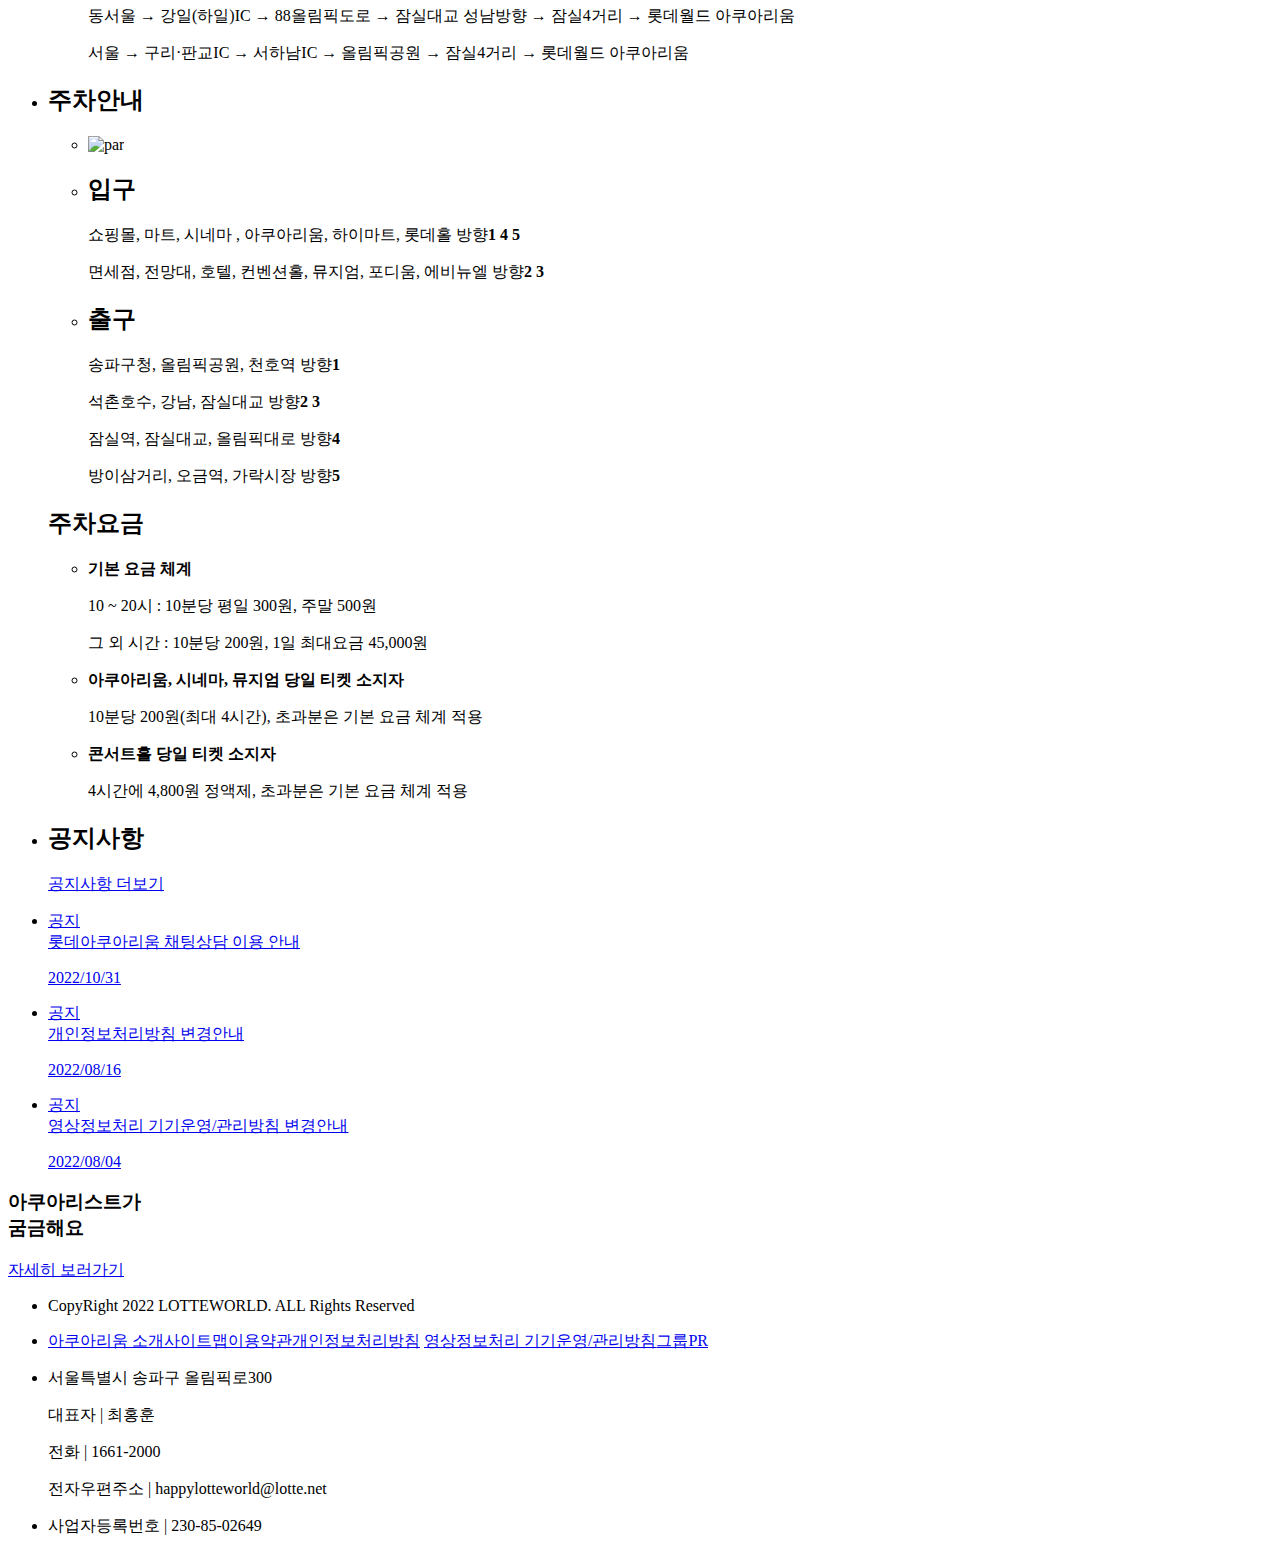
==== commit bed680a7: "mainpc" ====
--- a/index.html
+++ b/index.html
@@ -613,22 +613,6 @@
                             href="#">사이트맵</a><a href="#">이용약관</a><a href="#">개인정보처리방침</a>
                         <a href="#">영상정보처리 기기운영/관리방침</a><a href="#">그룹PR</a>
                     </li>
-                </ul>
-                <div class="sns">
-                    <a href="#"><img src="/aquarium/image/lotteauqarium/facebook.png" alt="facebook"></a>
-                    <a href="#"><img src="/aquarium/image/lotteauqarium/instagram.png" alt="instagram"></a>
-                </div>
-            </div>
-            <div class="right">
-                <a href="#" role="button" id="lottehotel">
-                        <p id="lotte">LOTTE</p>
-                        <p id="hotel">hotel &amp; resorts</p>
-                </a>
-
-            </div>
-
-            <ul>
-
                 <li>
                     <p>서울특별시 송파구 올림픽로300</p>
                     <p>대표자 | 최홍훈</p>
@@ -639,7 +623,21 @@
                     <p>사업자등록번호 | 230-85-02649</p>
                     <p>통신판매업신고번호 | 송파 제1208호</p>
                 </li>
-            </ul>
+                </ul>
+                <div class="sns">
+                    <a href="#"><img src="/aquarium/image/lotteauqarium/facebook.png" alt="facebook"></a>
+                    <a href="#"><img src="/aquarium/image/lotteauqarium/instagram.png" alt="instagram"></a>
+                </div>
+            </div>
+            <div class="right">
+                <a href="#" role="button" id="lottehotel">
+                        <p id="lotte">LOTTE</p>
+                        <p id="hotel">hotel &amp; resorts</p>
+                </a>
+
+            </div>
+
+            
         </footer>
 
     </div>
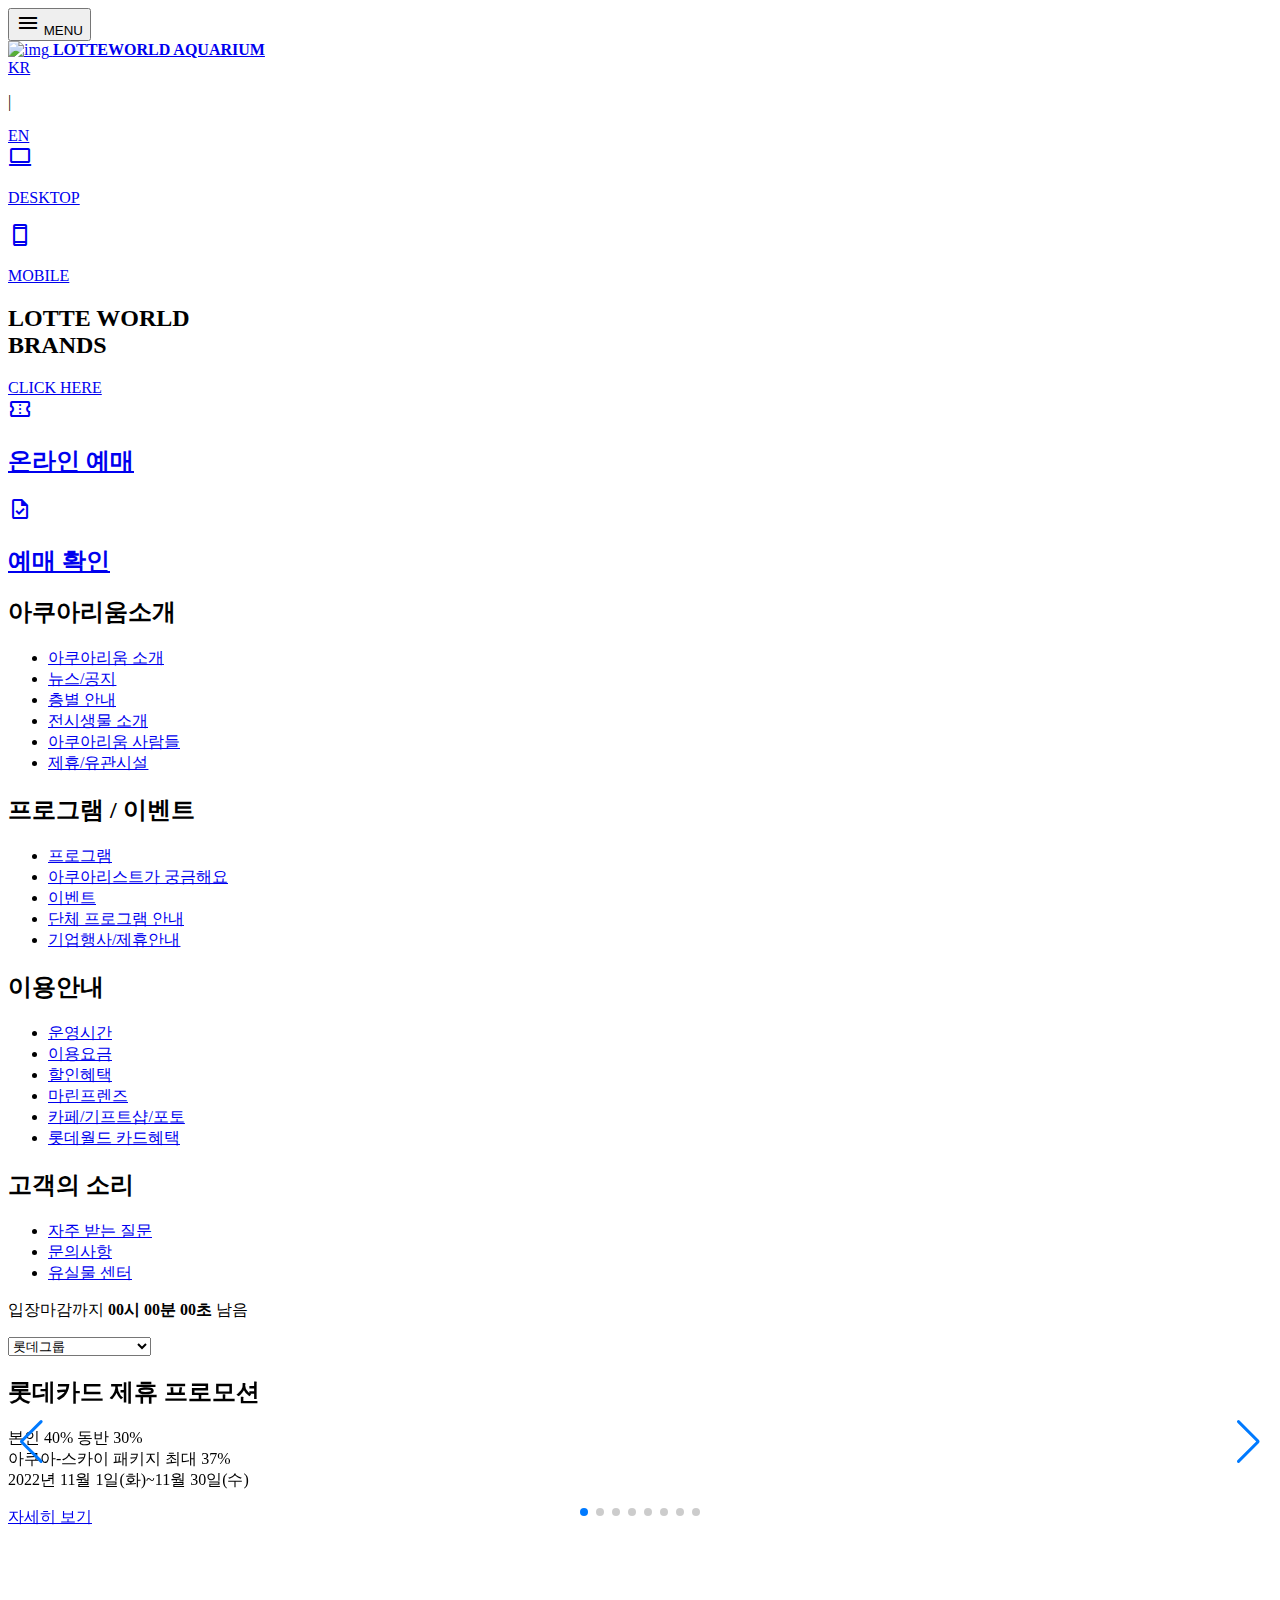
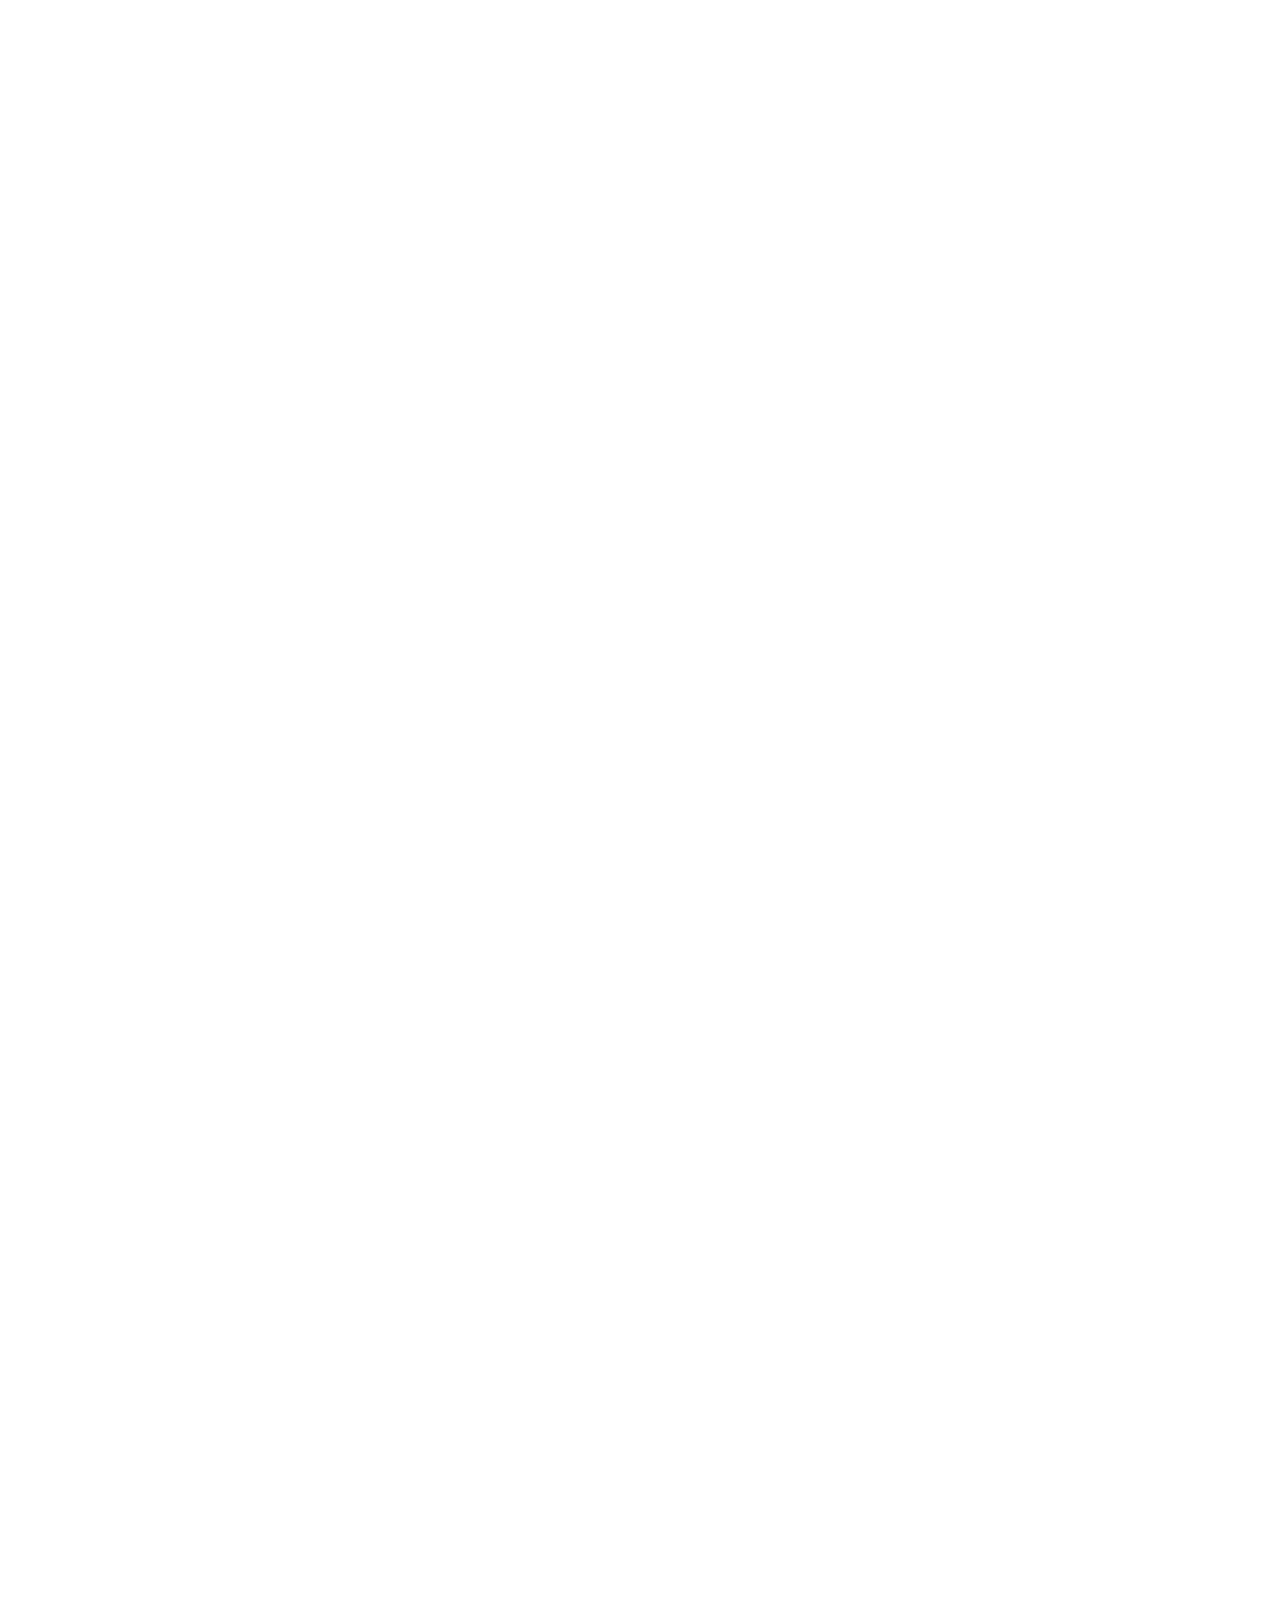
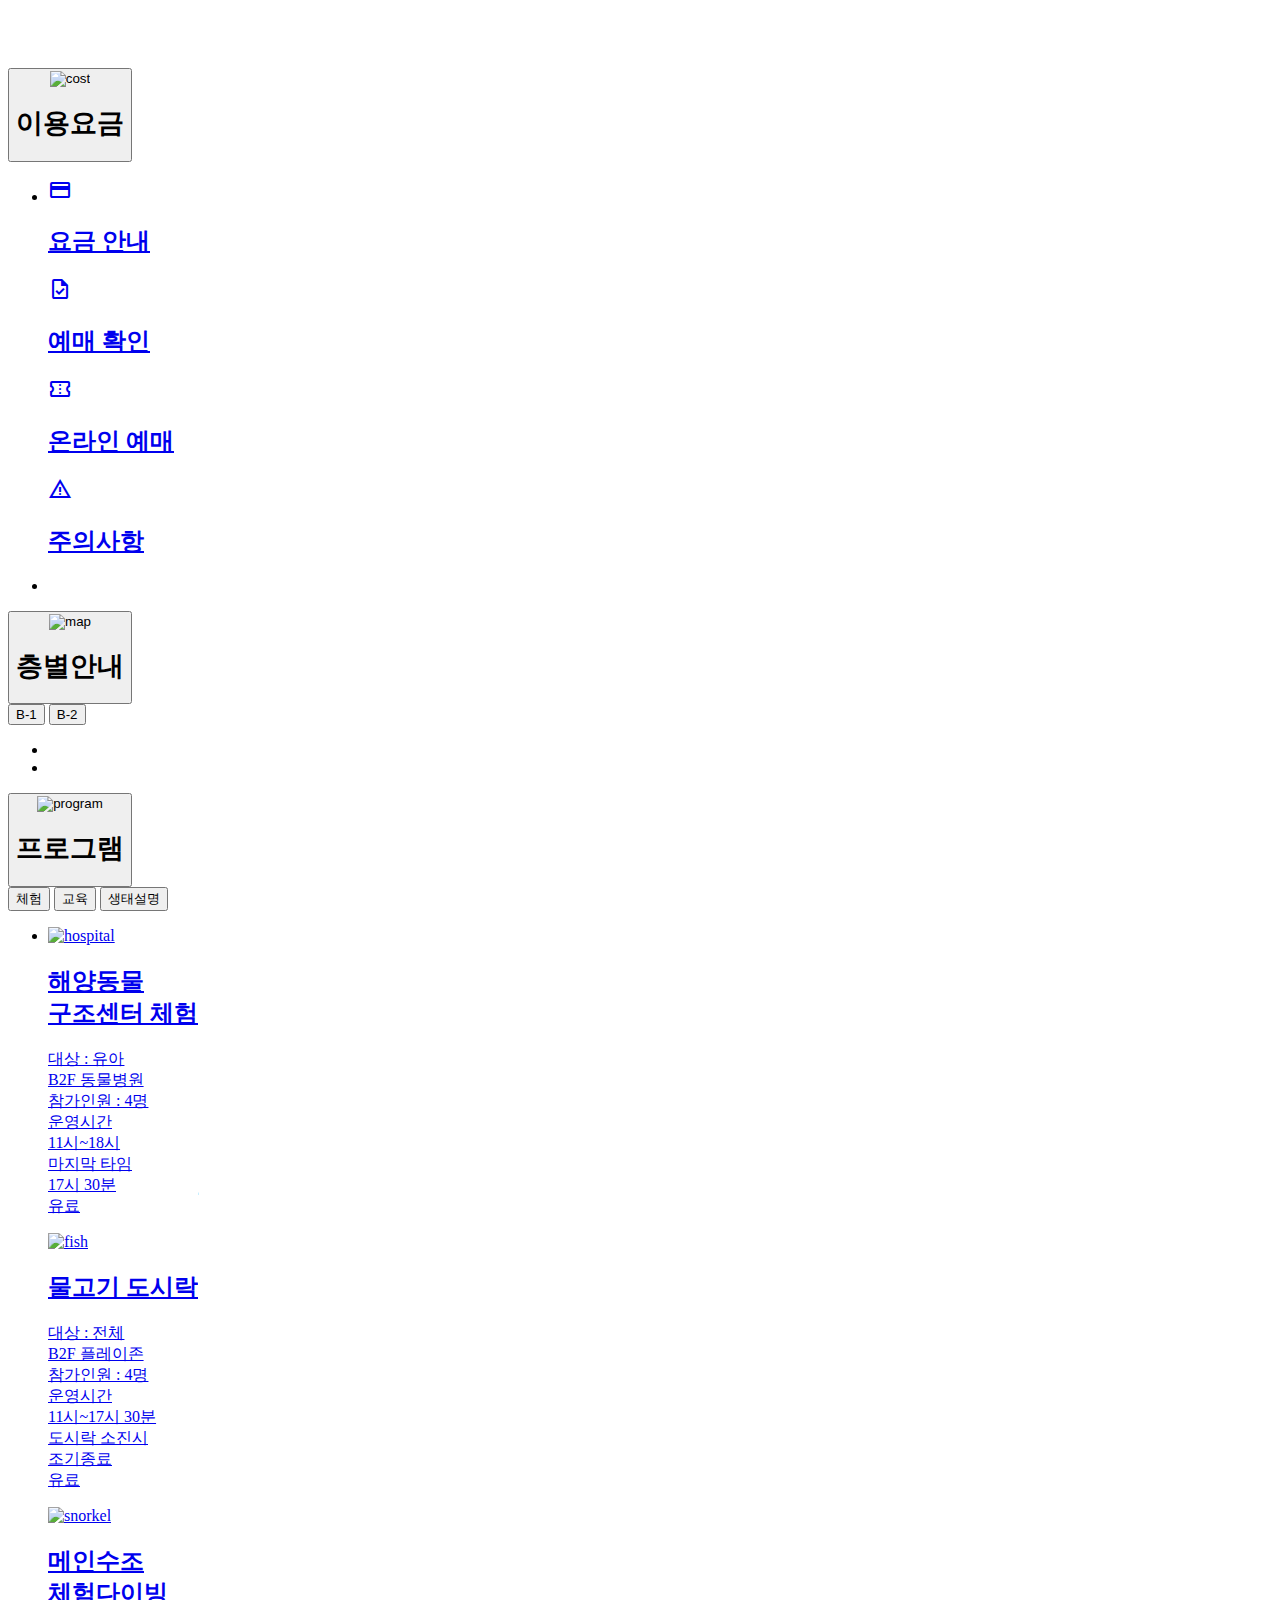
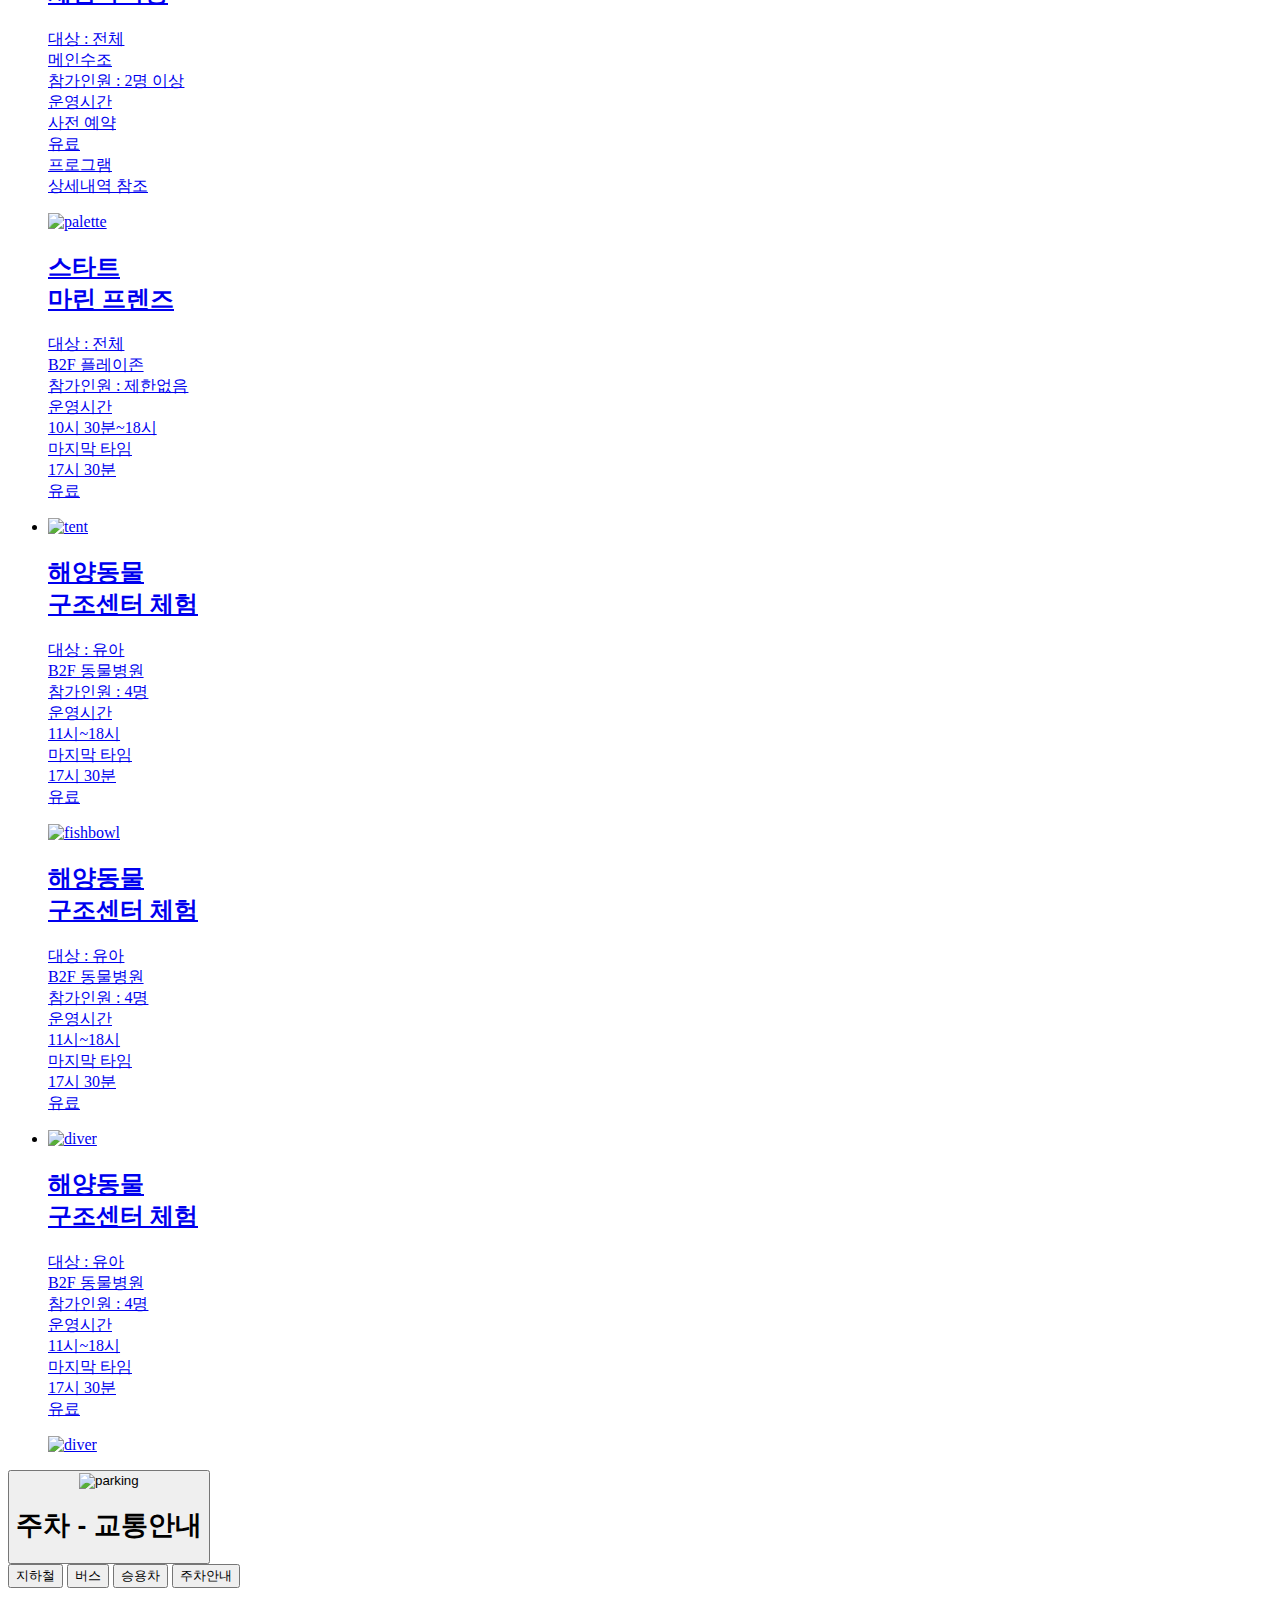
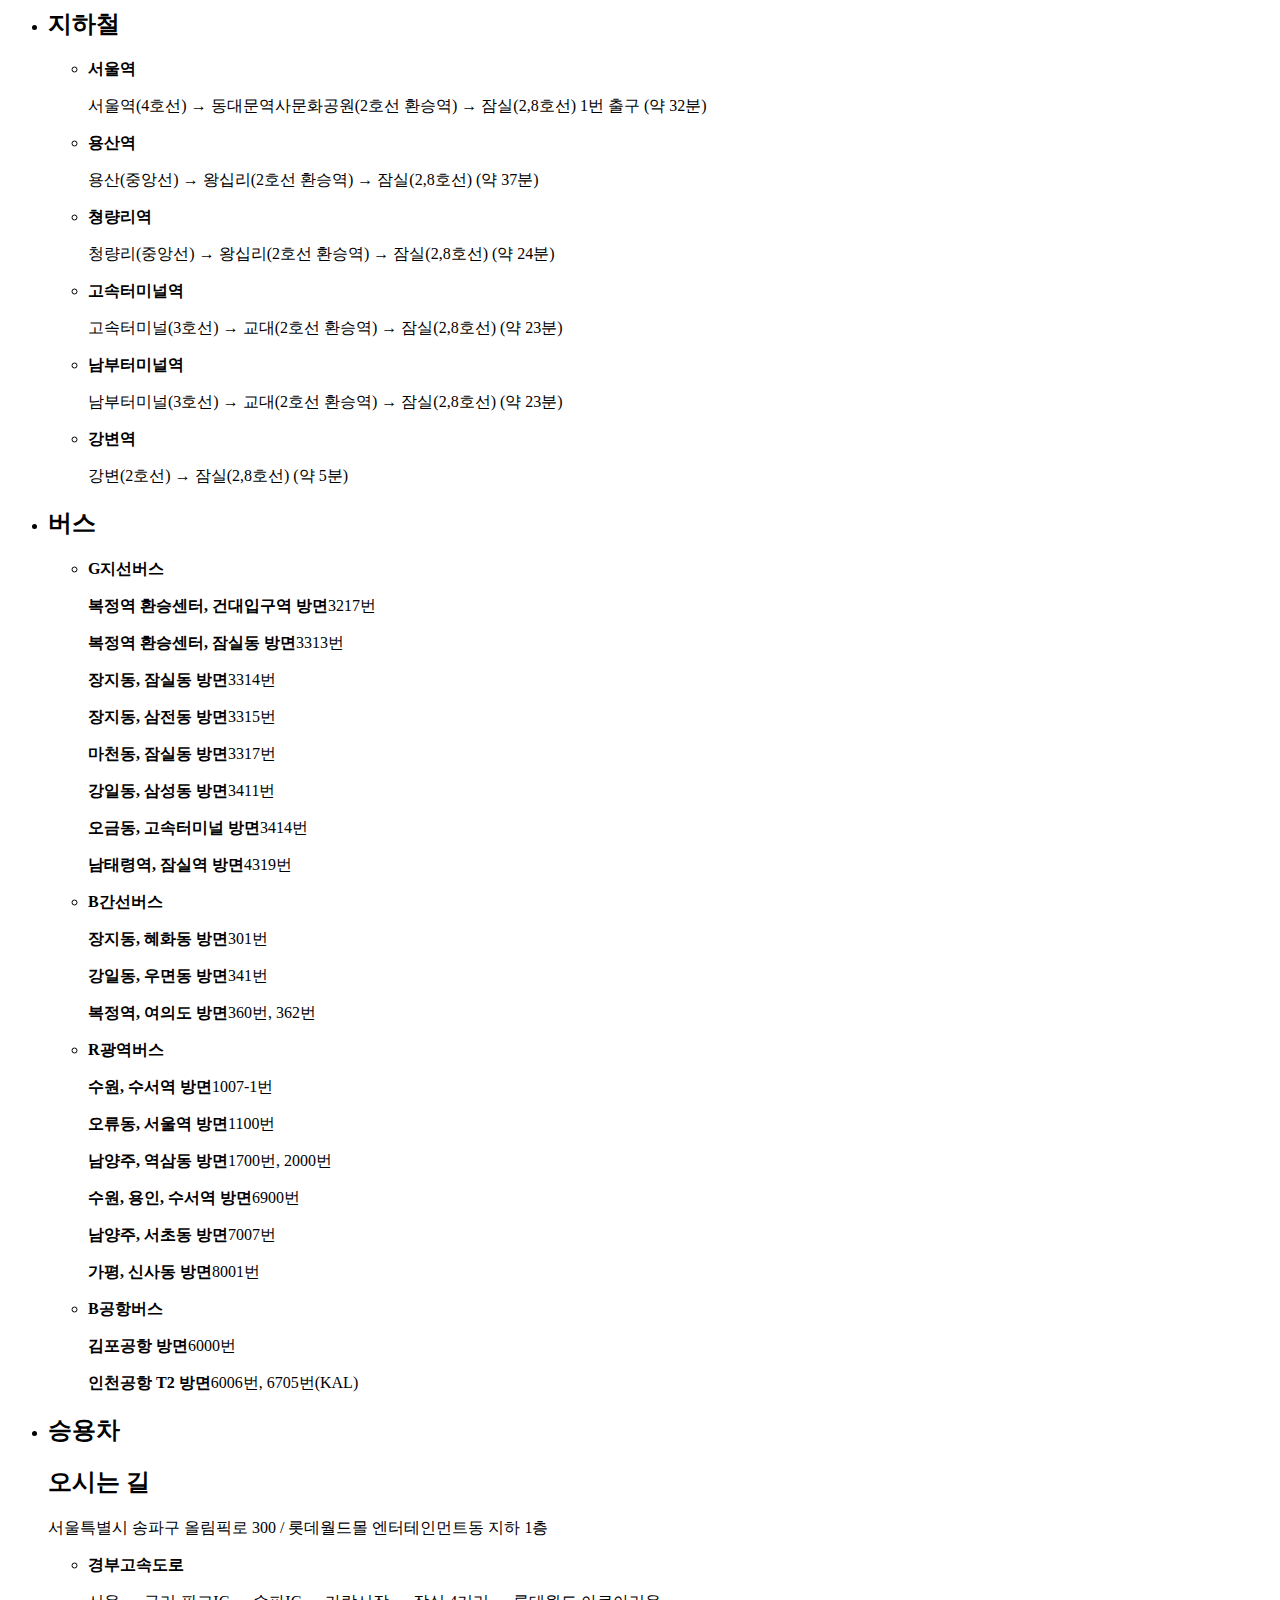
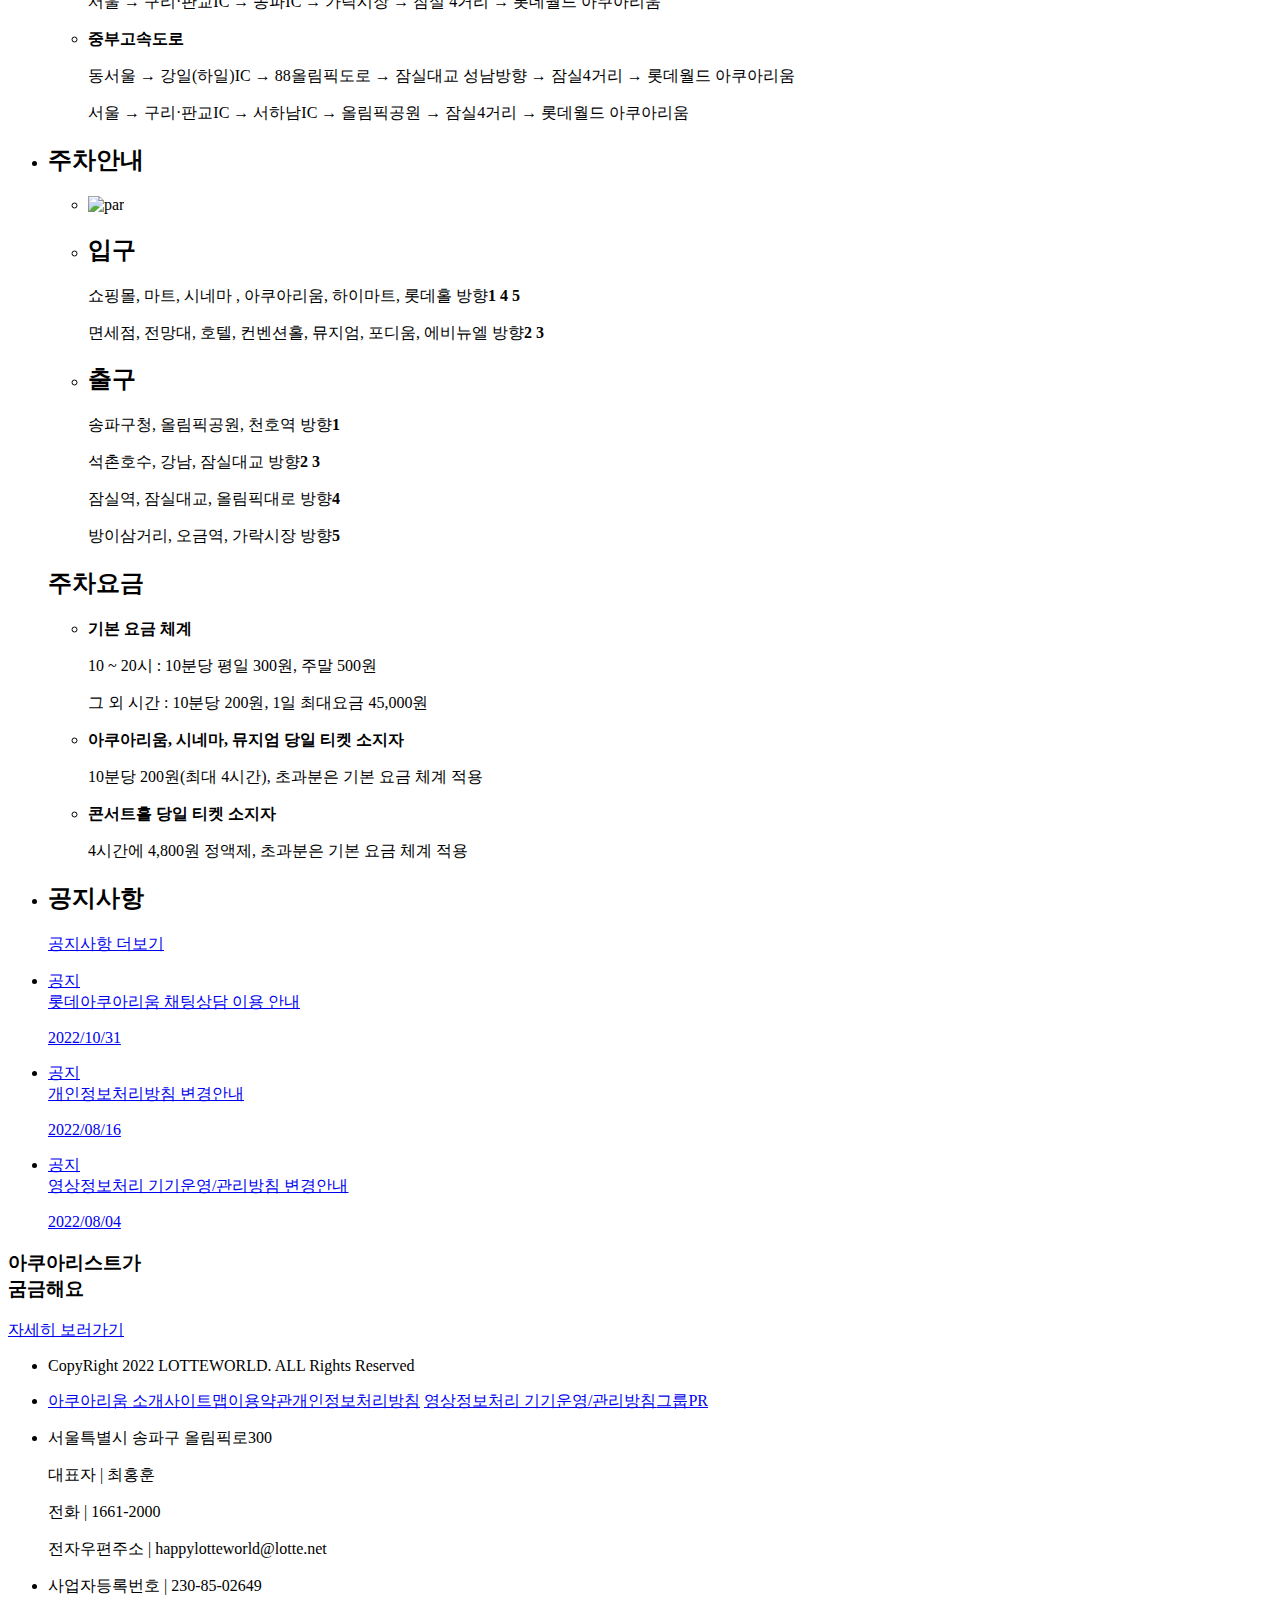
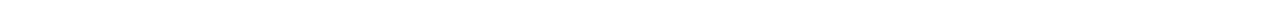
==== commit b4e68f71: "mainpc" ====
--- a/index.html
+++ b/index.html
@@ -298,7 +298,7 @@
             <div class="container container02">
                 <button class="tab tab_n_01">
                     <img src="/aquarium/image/lotteauqarium/costicon.png" alt="cost">
-                    이용요금
+                    <h1>이용요금</h1>
                 </button>
                 <div class="content n_01">
                     <div class="inner_2">
@@ -337,10 +337,9 @@
                 </div>
                 <button class="tab tab_n_02">
                     <img src="/aquarium/image/lotteauqarium/mapicon.png" alt="map">
-                    층별안내
+                    <h1>층별안내</h1>
                 </button>
                 <div class="content n_02">
-                    <h1>층별안내</h1>
                     <div class="span">
                         <button class="active">B-1</button>
                         <button>B-2</button>
@@ -356,10 +355,9 @@
                 </div>
                 <button class="tab tab_n_03">
                     <img src="/aquarium/image/lotteauqarium/programicon.png" alt="program">
-                    프로그램
+                    <h1>프로그램</h1>
                 </button>
                 <div class="content n_03">
-                    <h1>프로그램</h1>
                     <div class="span">
                         <button class="active">체험</button>
                         <button>교육</button>
@@ -421,10 +419,9 @@
                 </div>
                 <button class="tab tab_n_04">
                     <img src="/aquarium/image/lotteauqarium/parinkgicon.png" alt="parking">
-                    주차<br>교통안내
+                    <h1>주차 - 교통안내</h1>
                 </button>
                 <div class="content n_04">
-                    <h1>주차/교통안내</h1>
                     <div class="span">
                         <button class="active">지하철</button>
                         <button>버스</button>
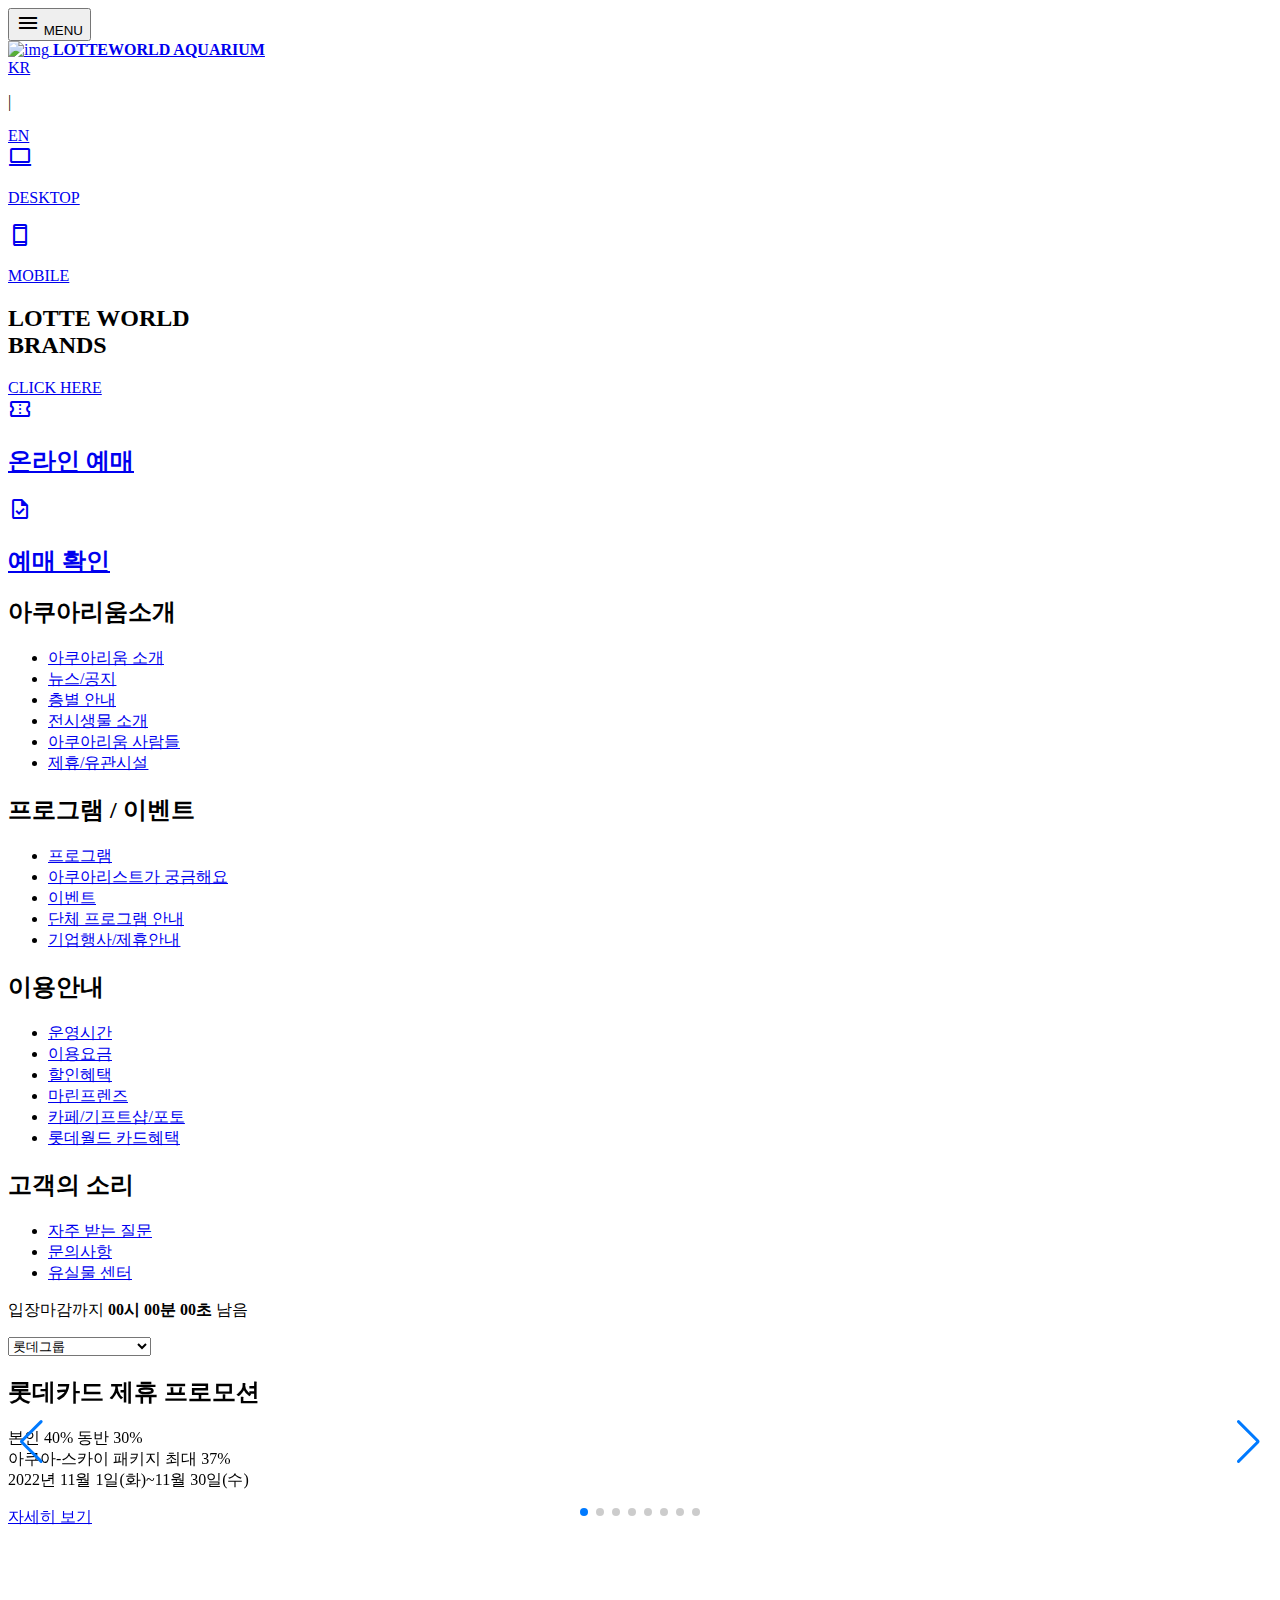
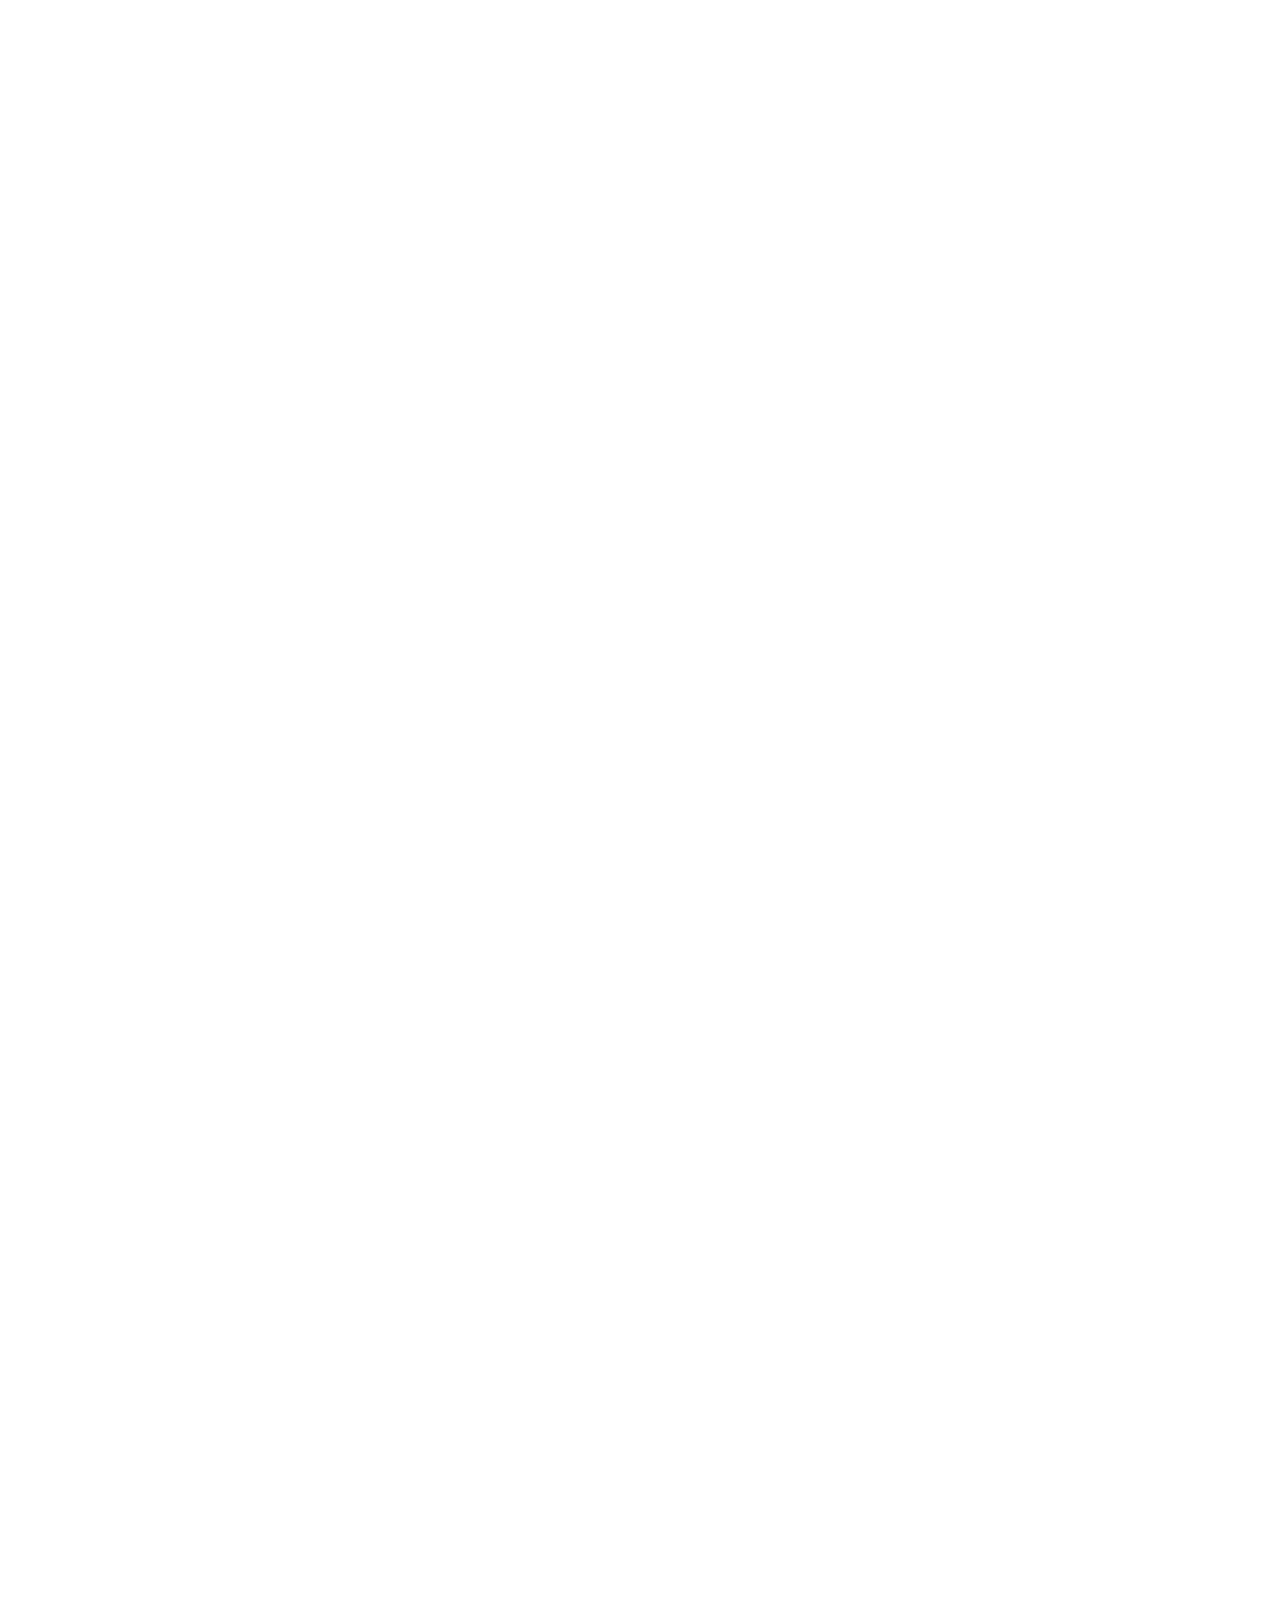
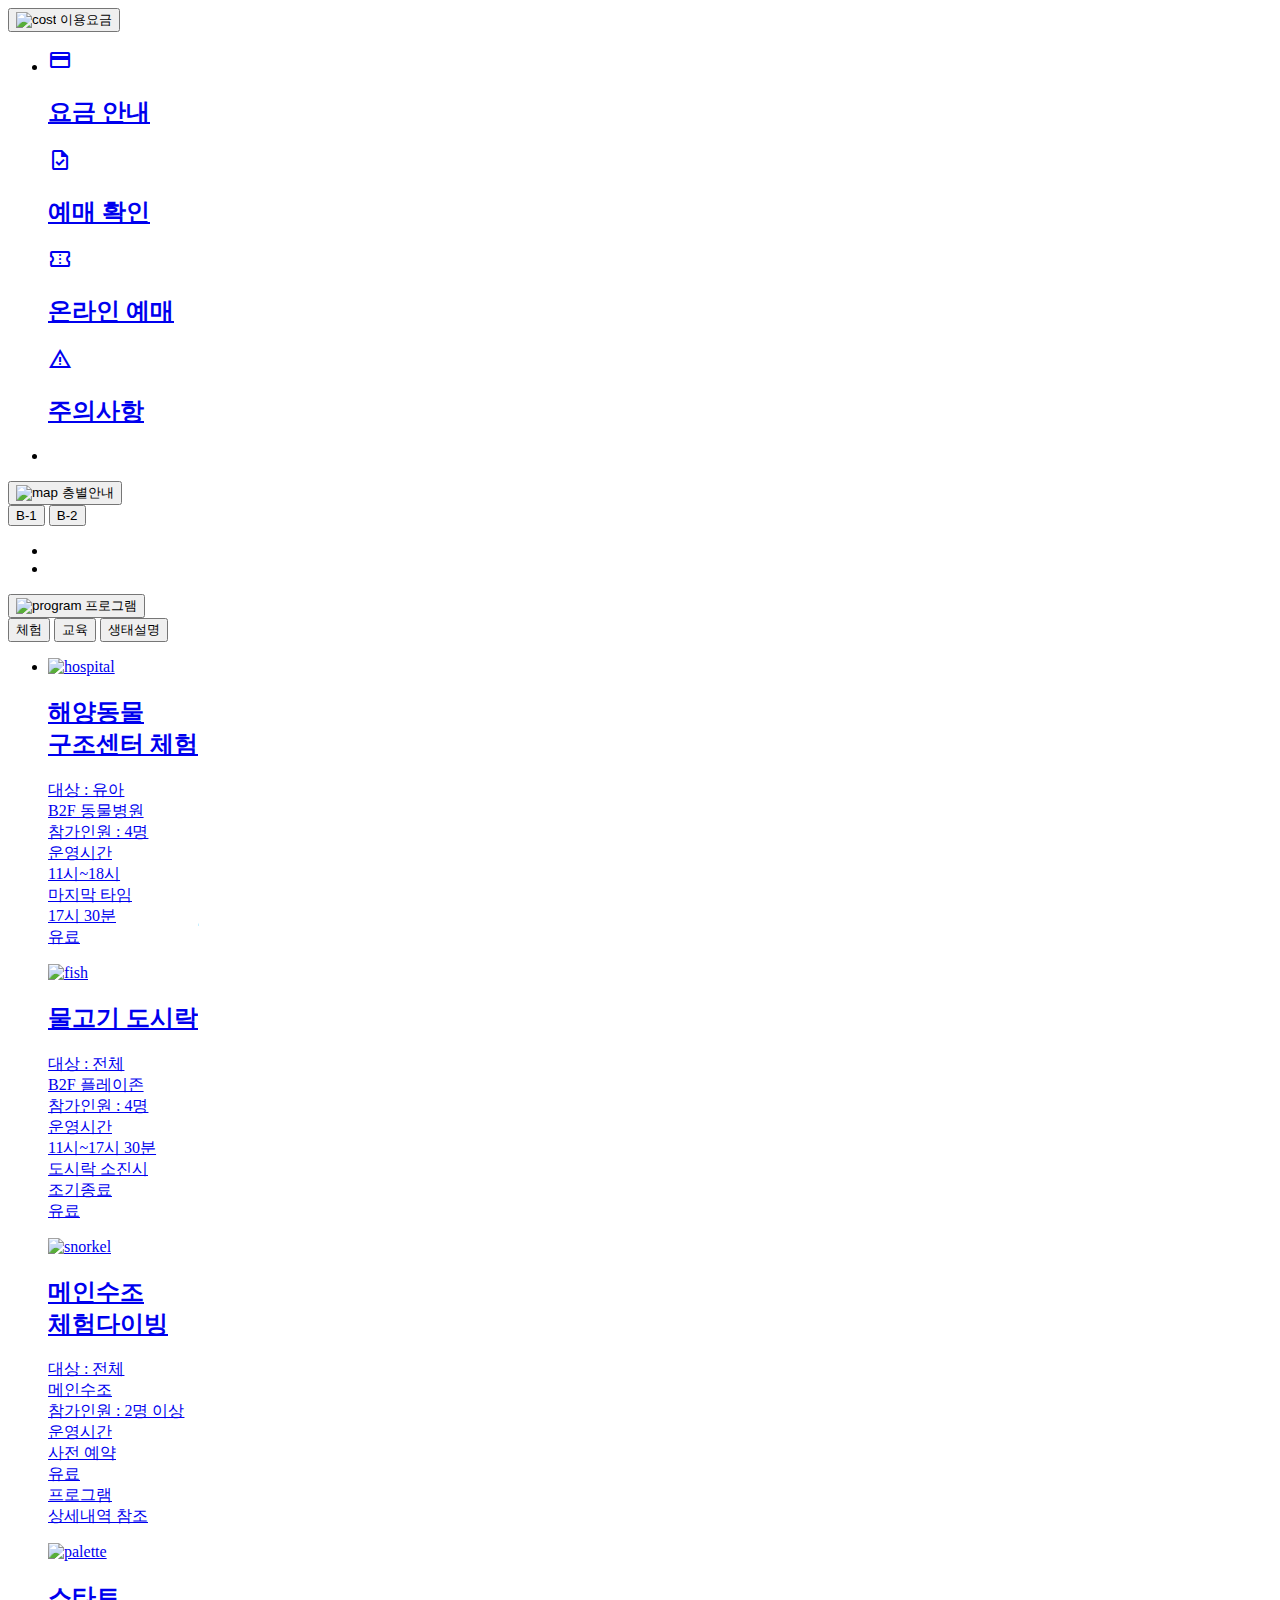
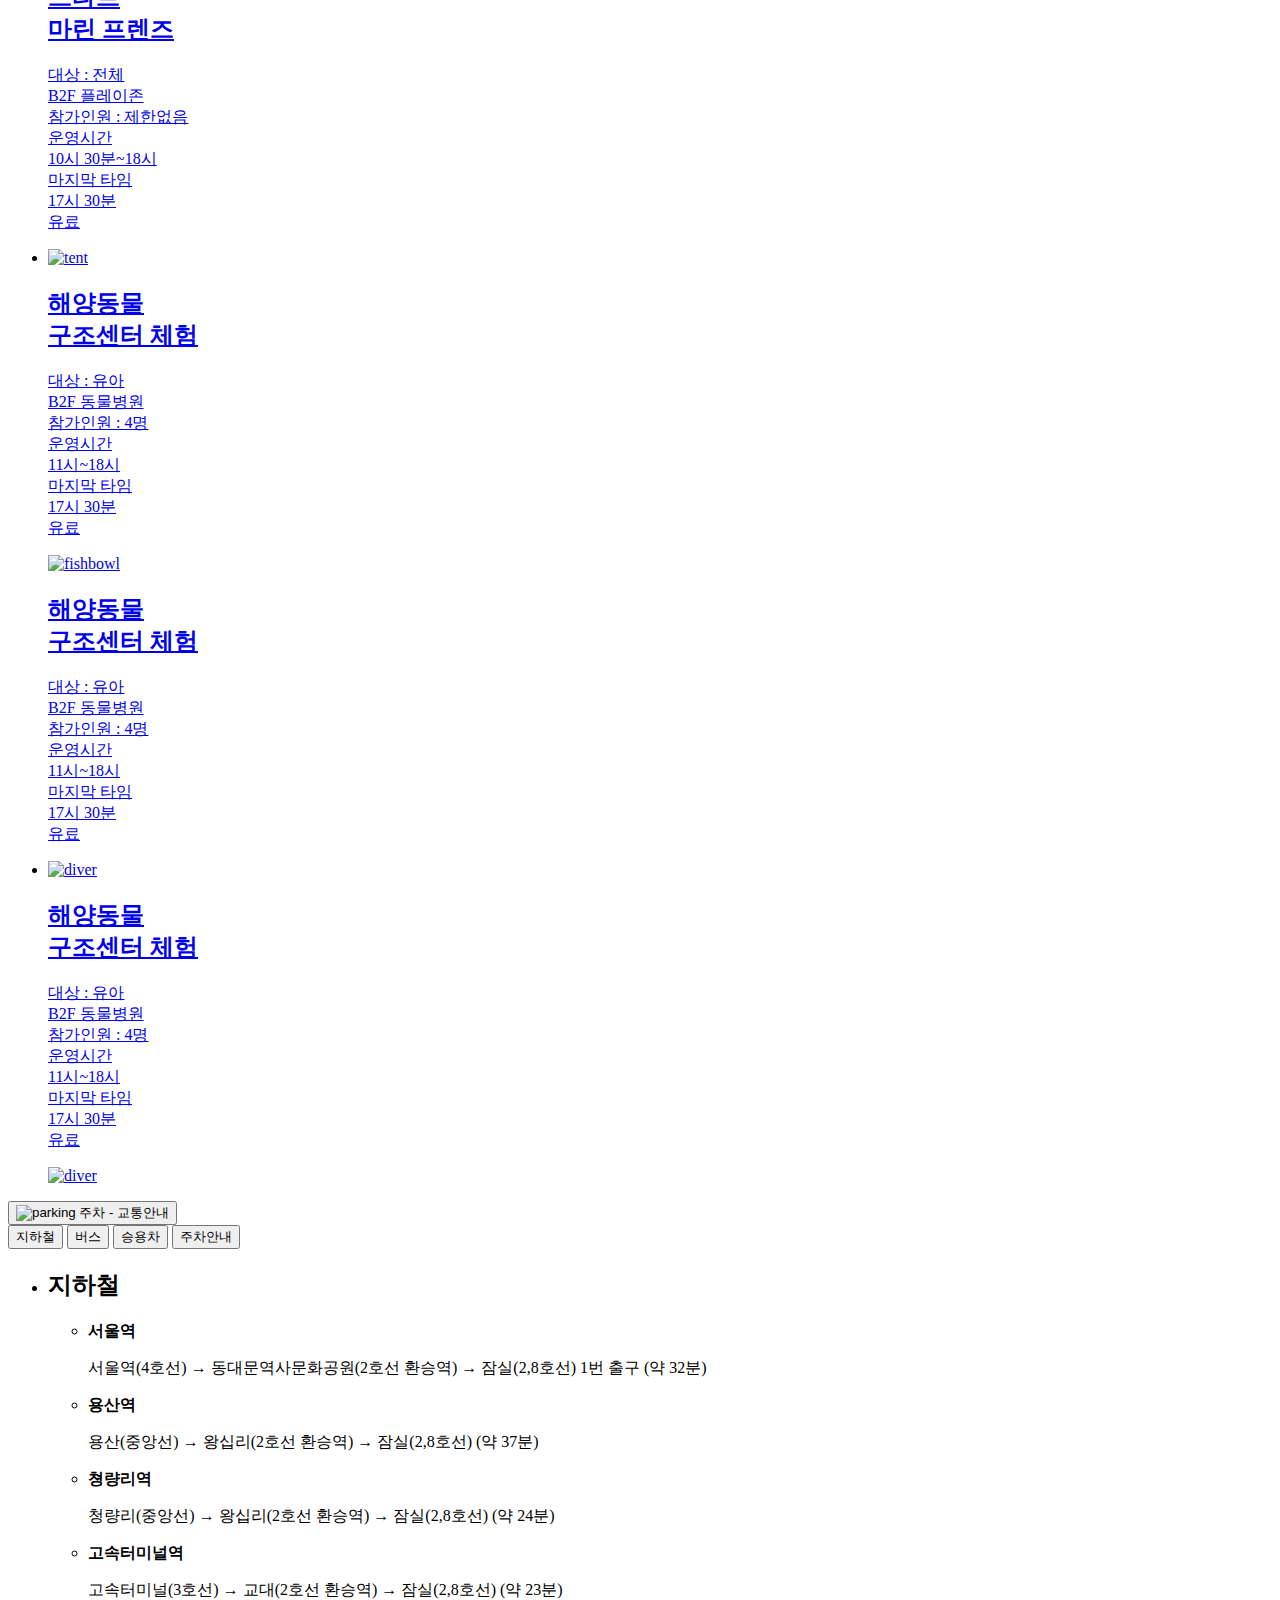
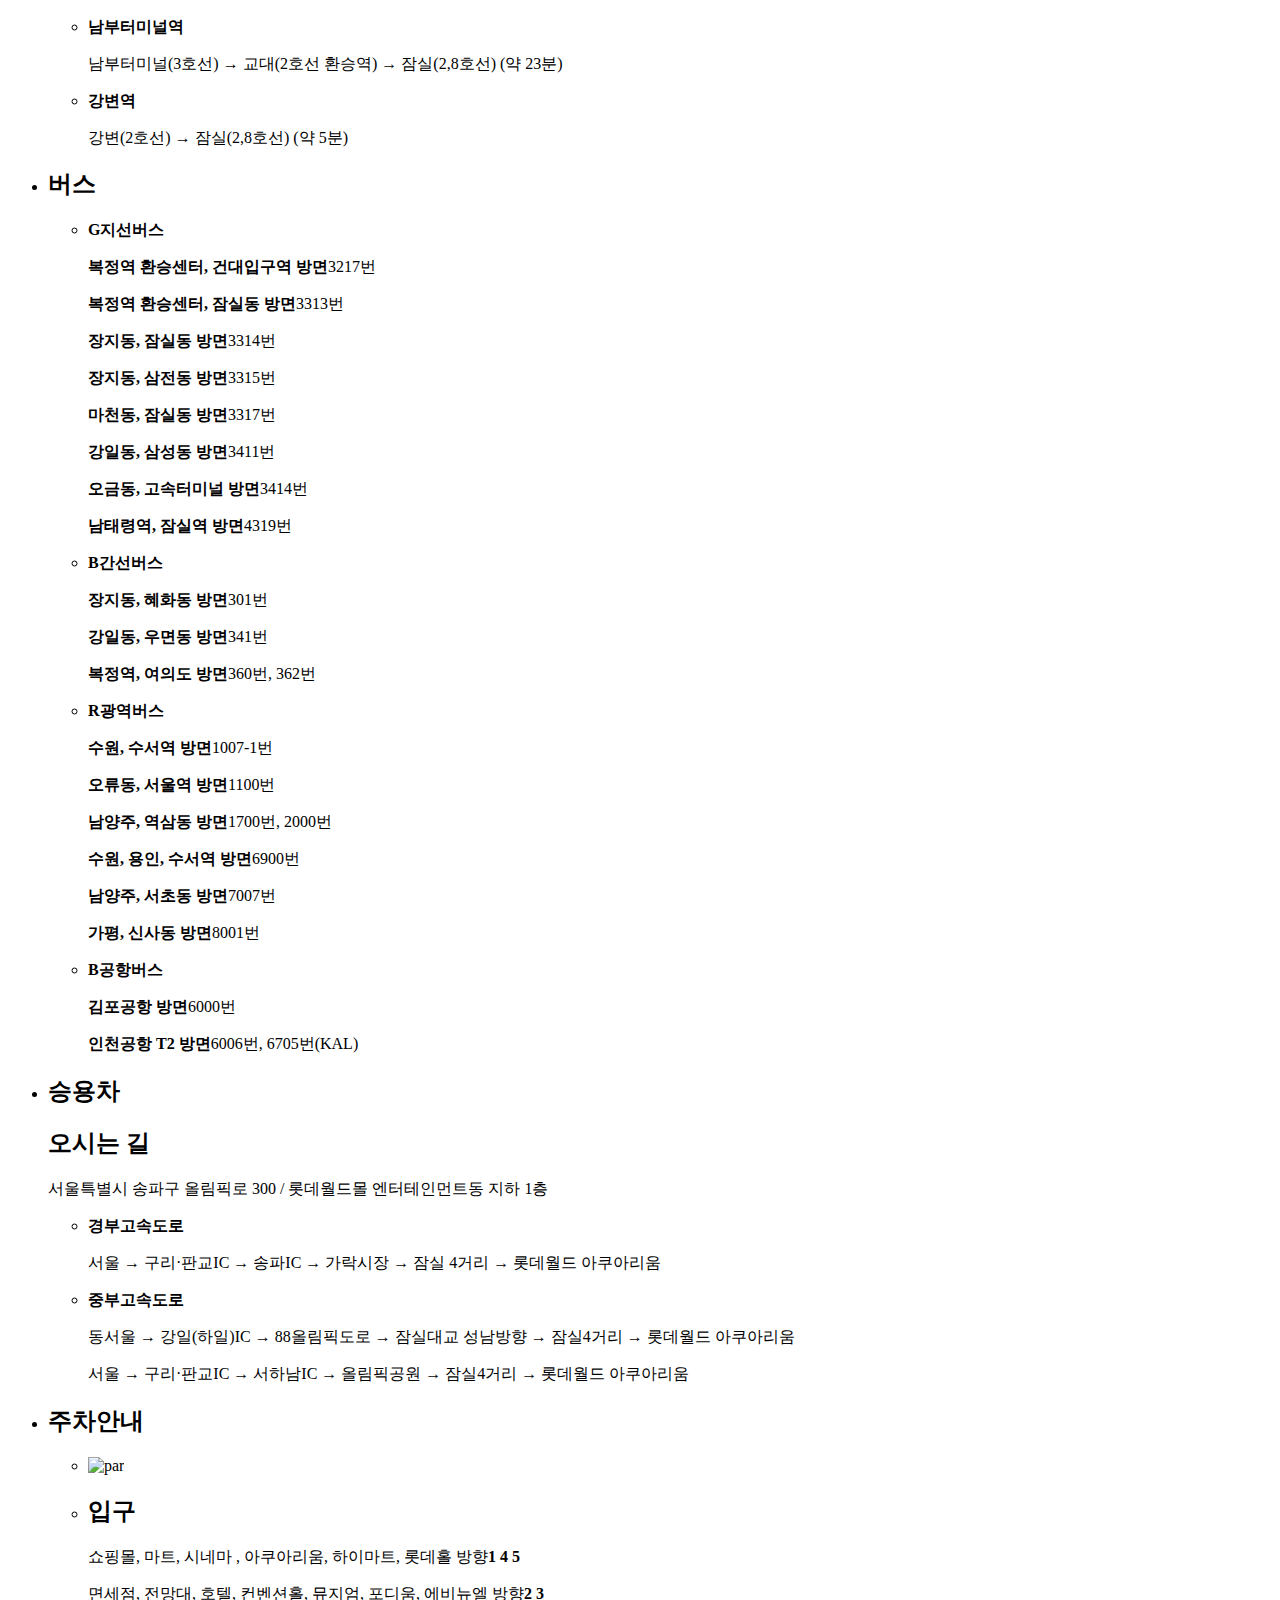
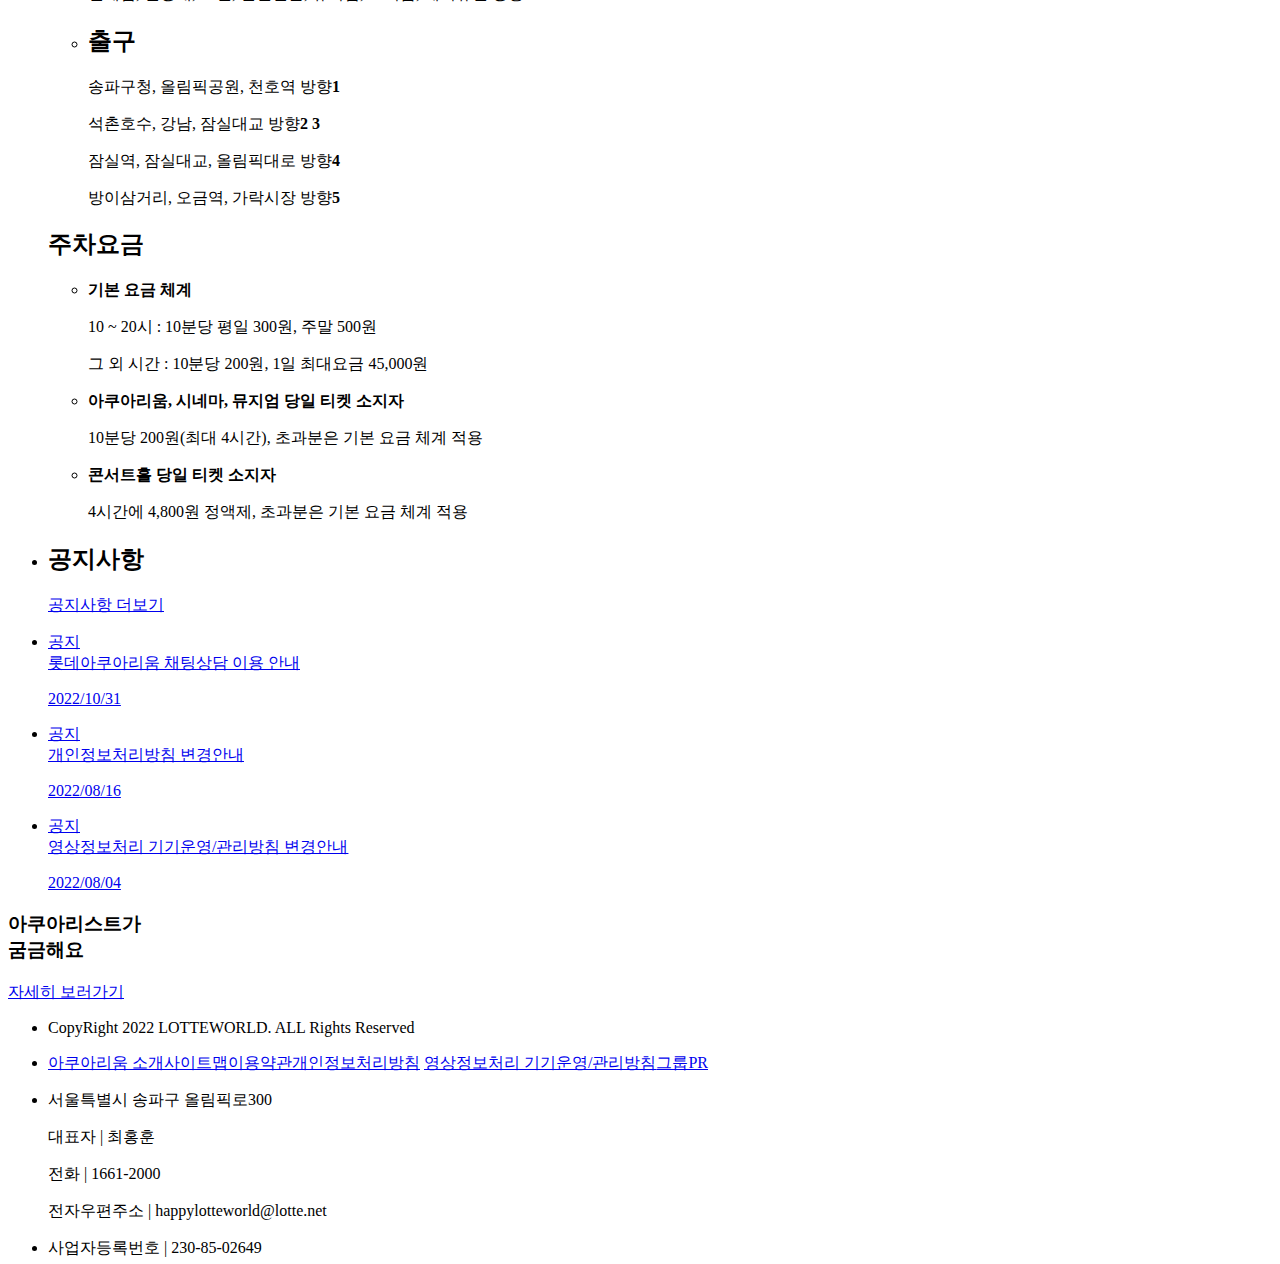
==== commit 5d1e361b: "mainpc" ====
--- a/index.html
+++ b/index.html
@@ -193,6 +193,7 @@
                             <option>- 롯데캐슬</option>
                             <option>한국후지필름</option>
                             <option>- 후지필름쇼핑몰</option>
+                            
                             <option>롯데알미늄</option>
                             <option>- 롯데이라이프</option>
                             <option>롯데케미칼</option>
@@ -218,10 +219,7 @@
                             <option>롯데콘서트홀</option>
                         </select>
                     </div>
-                    
-            </div>
-            
-
+            </div>
         </nav>
     </header>
     <div class="inner">
@@ -298,7 +296,7 @@
             <div class="container container02">
                 <button class="tab tab_n_01">
                     <img src="/aquarium/image/lotteauqarium/costicon.png" alt="cost">
-                    <h1>이용요금</h1>
+                    이용요금
                 </button>
                 <div class="content n_01">
                     <div class="inner_2">
@@ -337,7 +335,7 @@
                 </div>
                 <button class="tab tab_n_02">
                     <img src="/aquarium/image/lotteauqarium/mapicon.png" alt="map">
-                    <h1>층별안내</h1>
+                    층별안내
                 </button>
                 <div class="content n_02">
                     <div class="span">
@@ -355,7 +353,7 @@
                 </div>
                 <button class="tab tab_n_03">
                     <img src="/aquarium/image/lotteauqarium/programicon.png" alt="program">
-                    <h1>프로그램</h1>
+                    프로그램
                 </button>
                 <div class="content n_03">
                     <div class="span">
@@ -419,7 +417,7 @@
                 </div>
                 <button class="tab tab_n_04">
                     <img src="/aquarium/image/lotteauqarium/parinkgicon.png" alt="parking">
-                    <h1>주차 - 교통안내</h1>
+                    주차 - 교통안내
                 </button>
                 <div class="content n_04">
                     <div class="span">
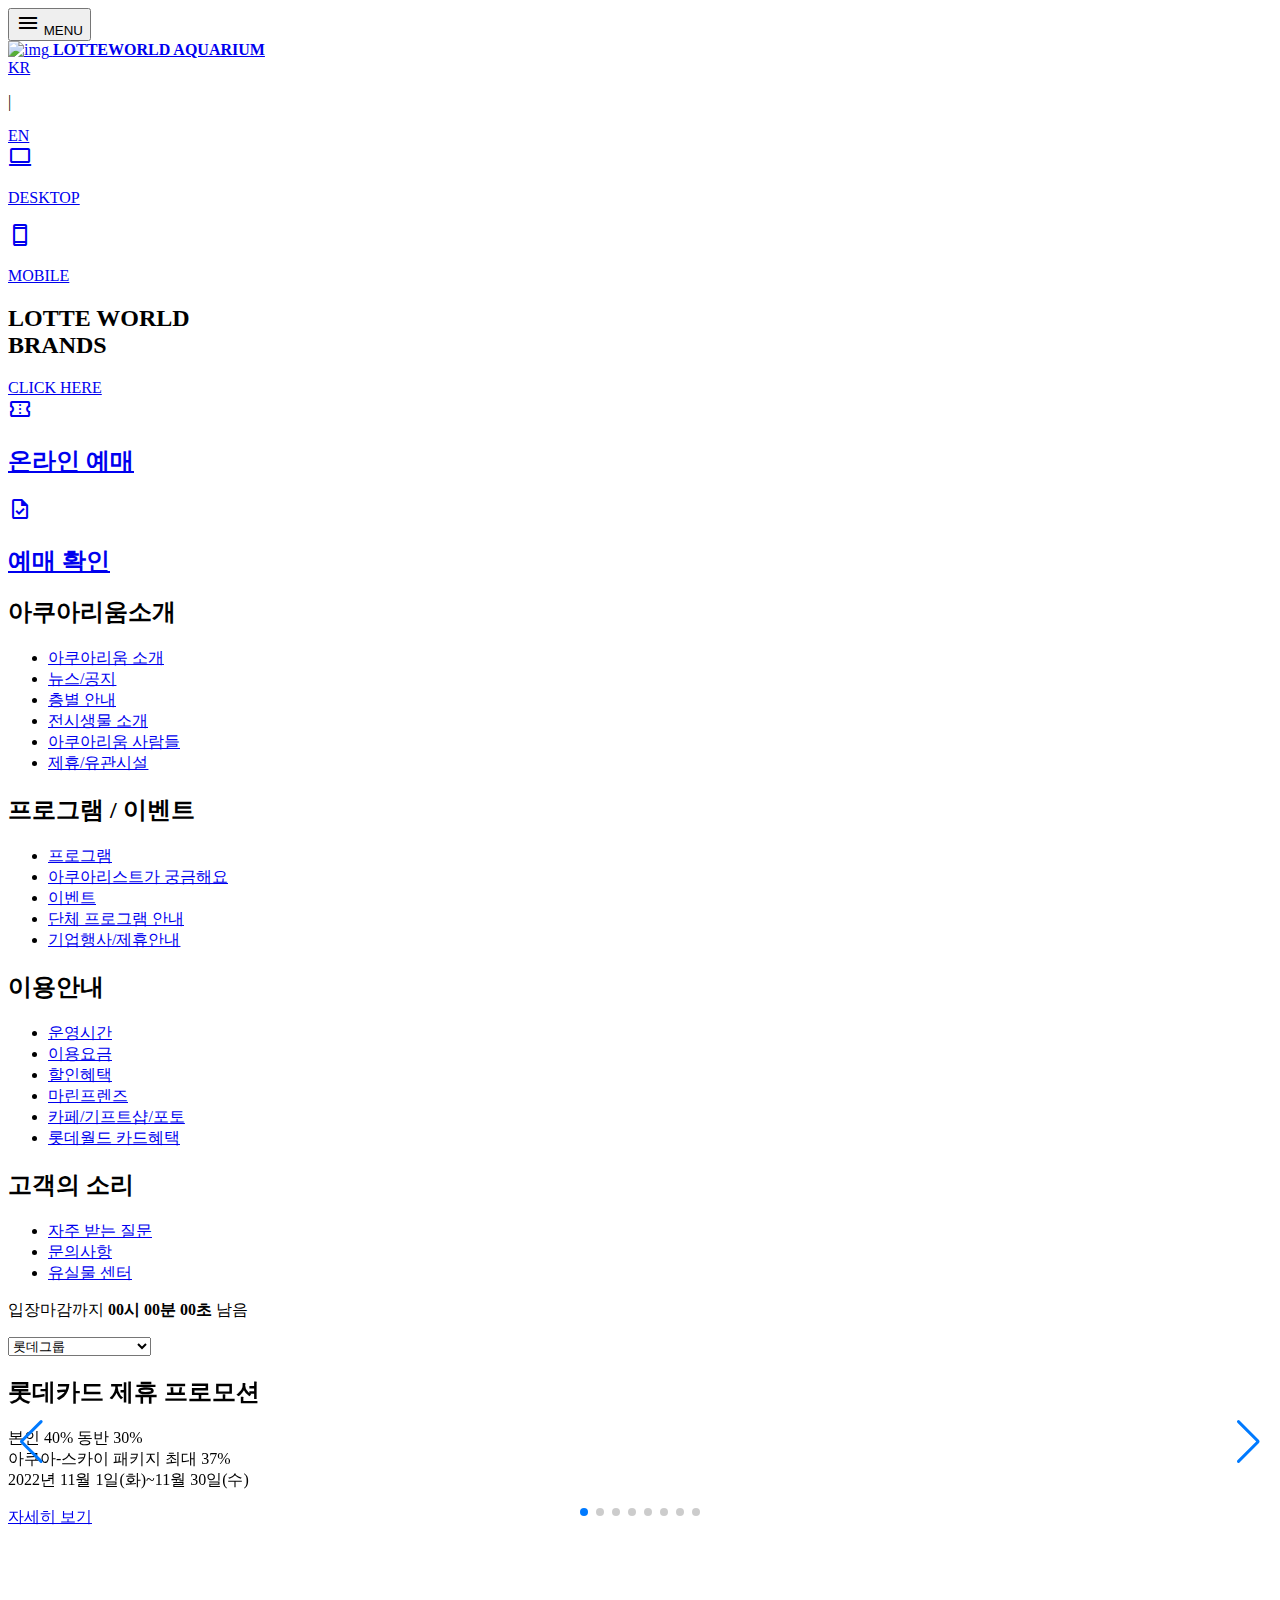
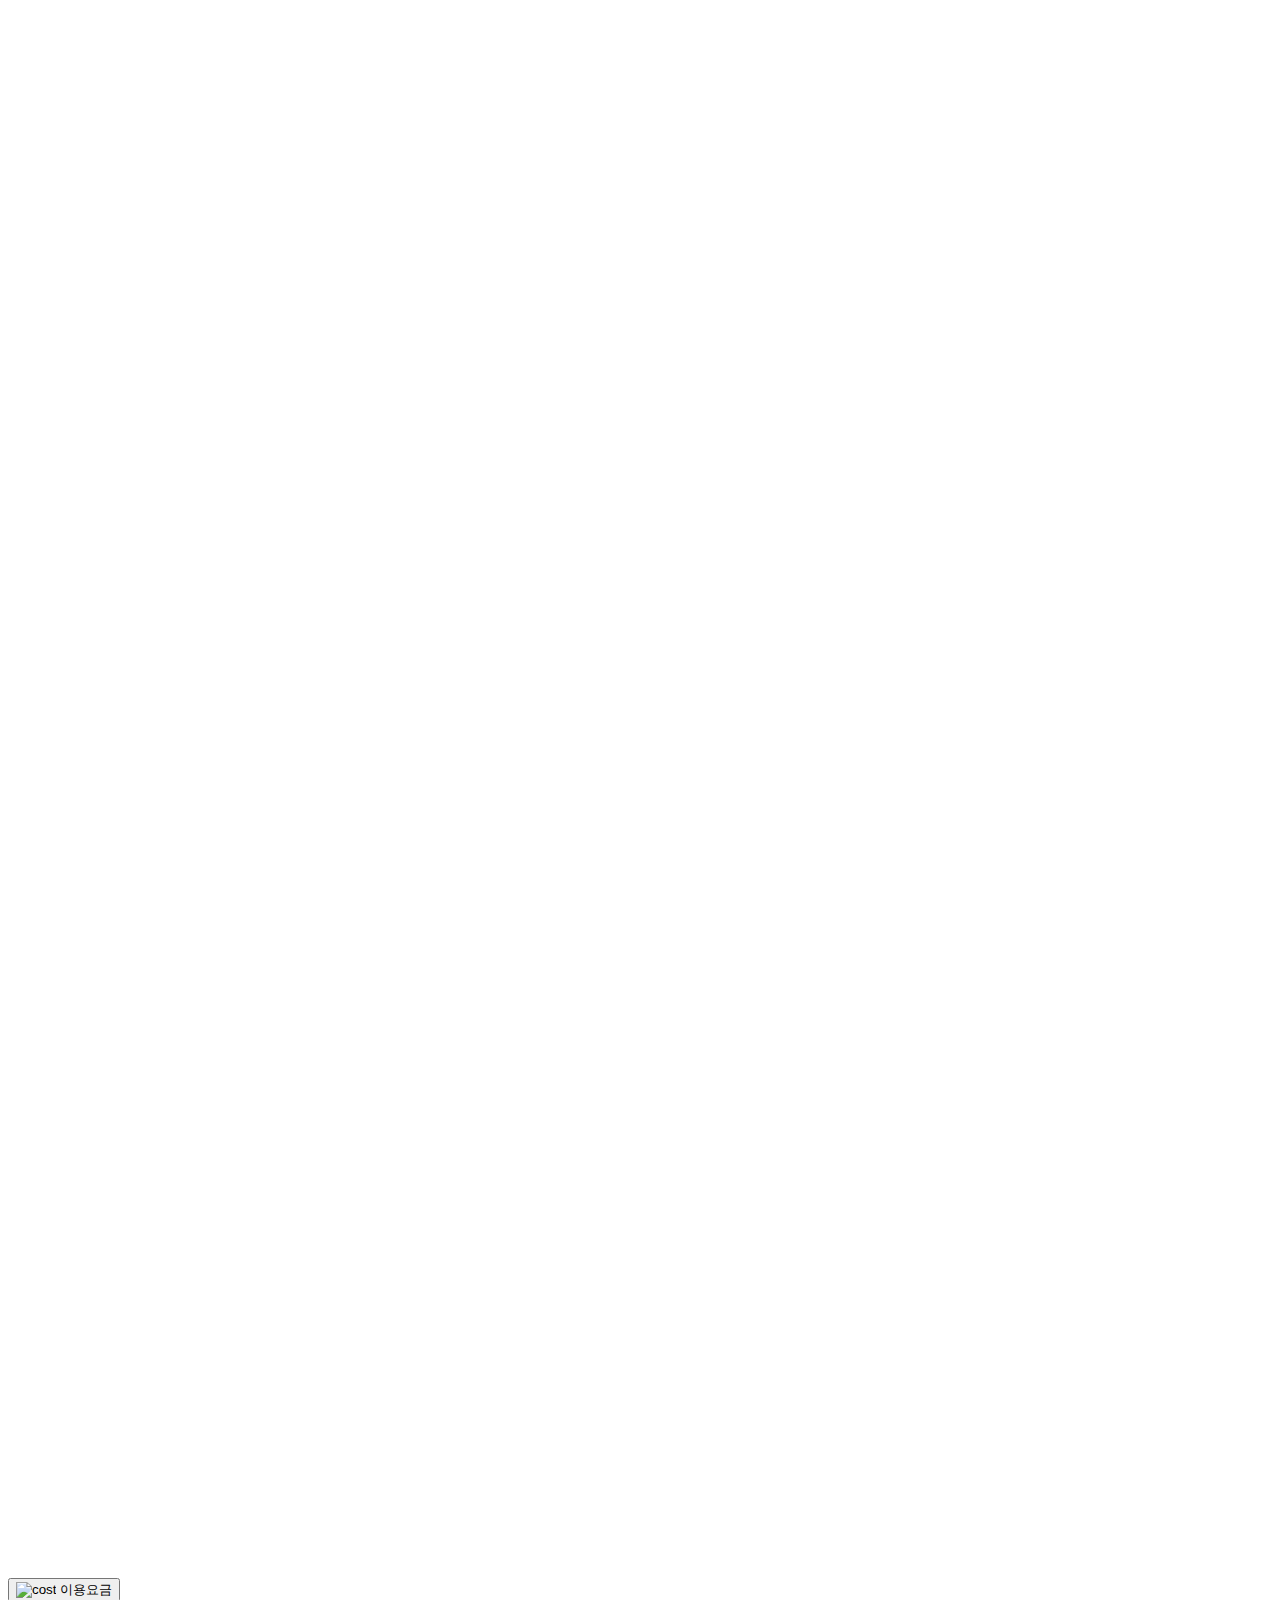
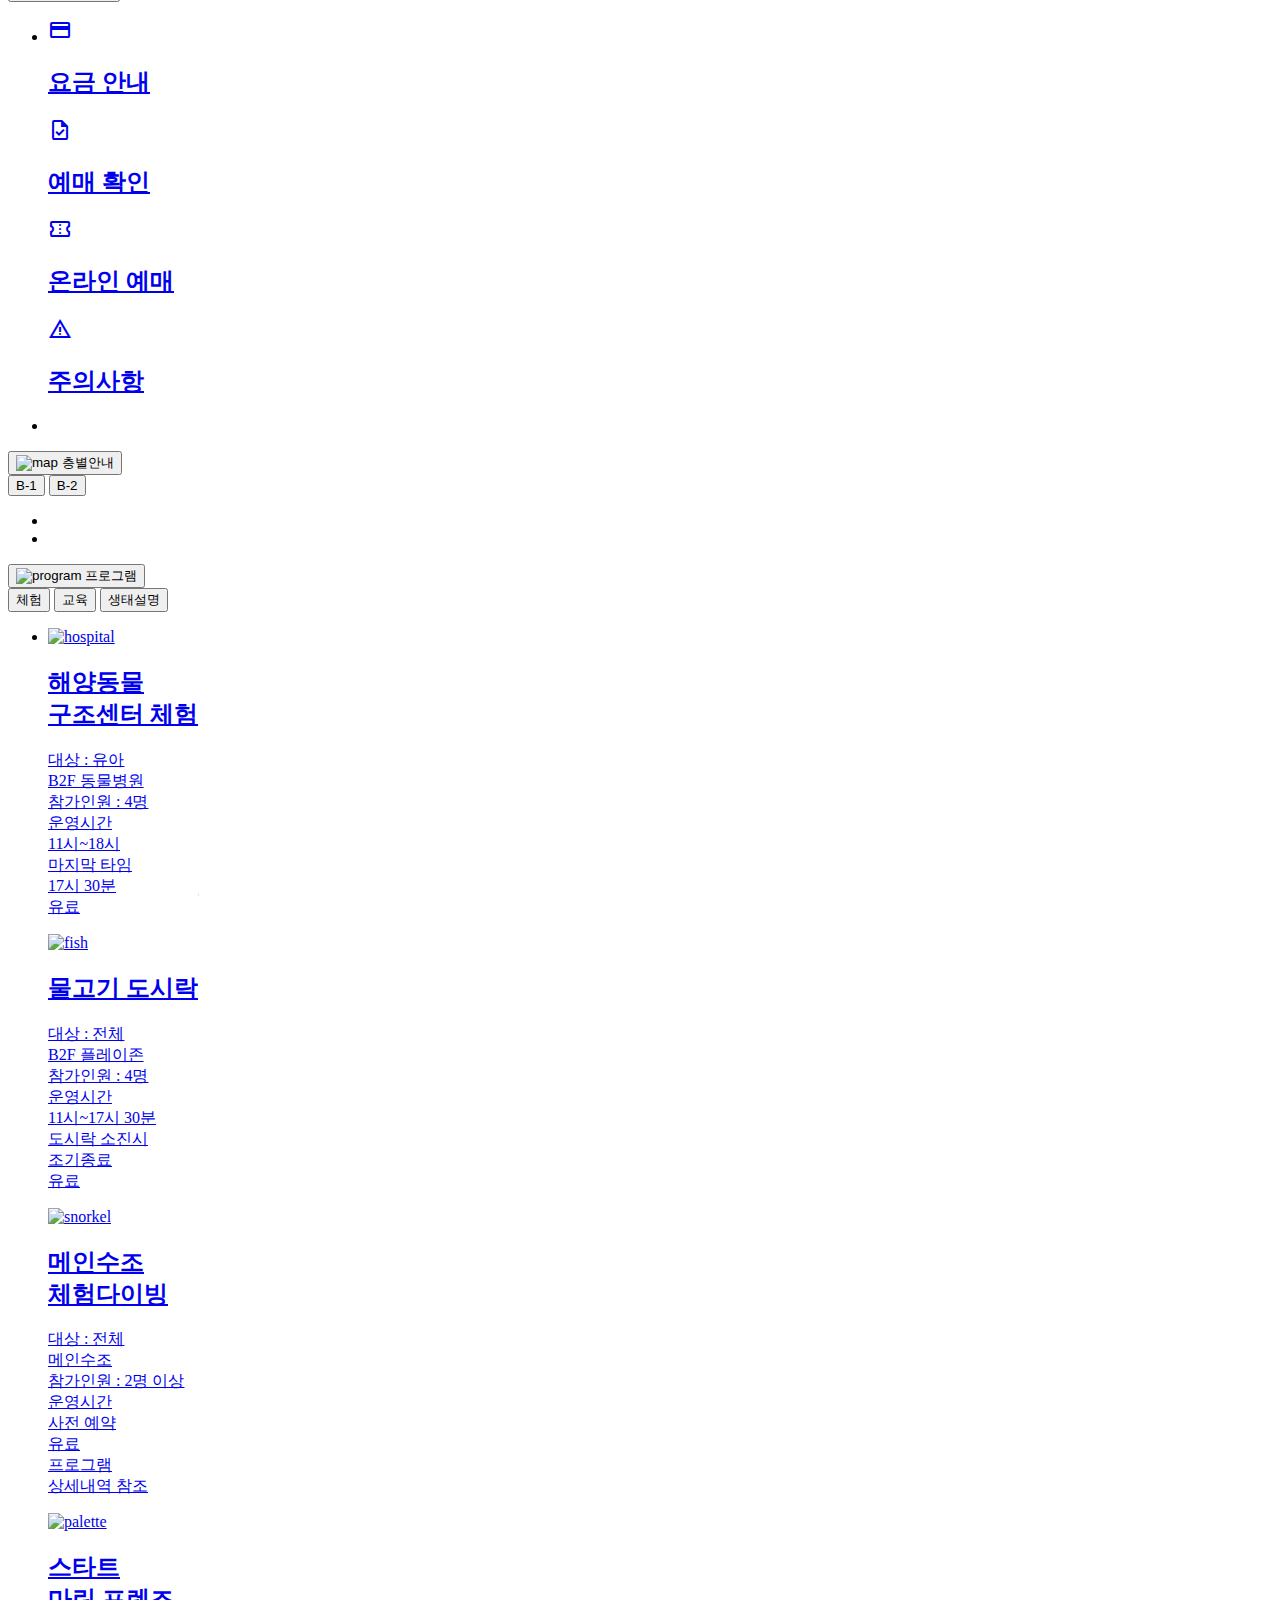
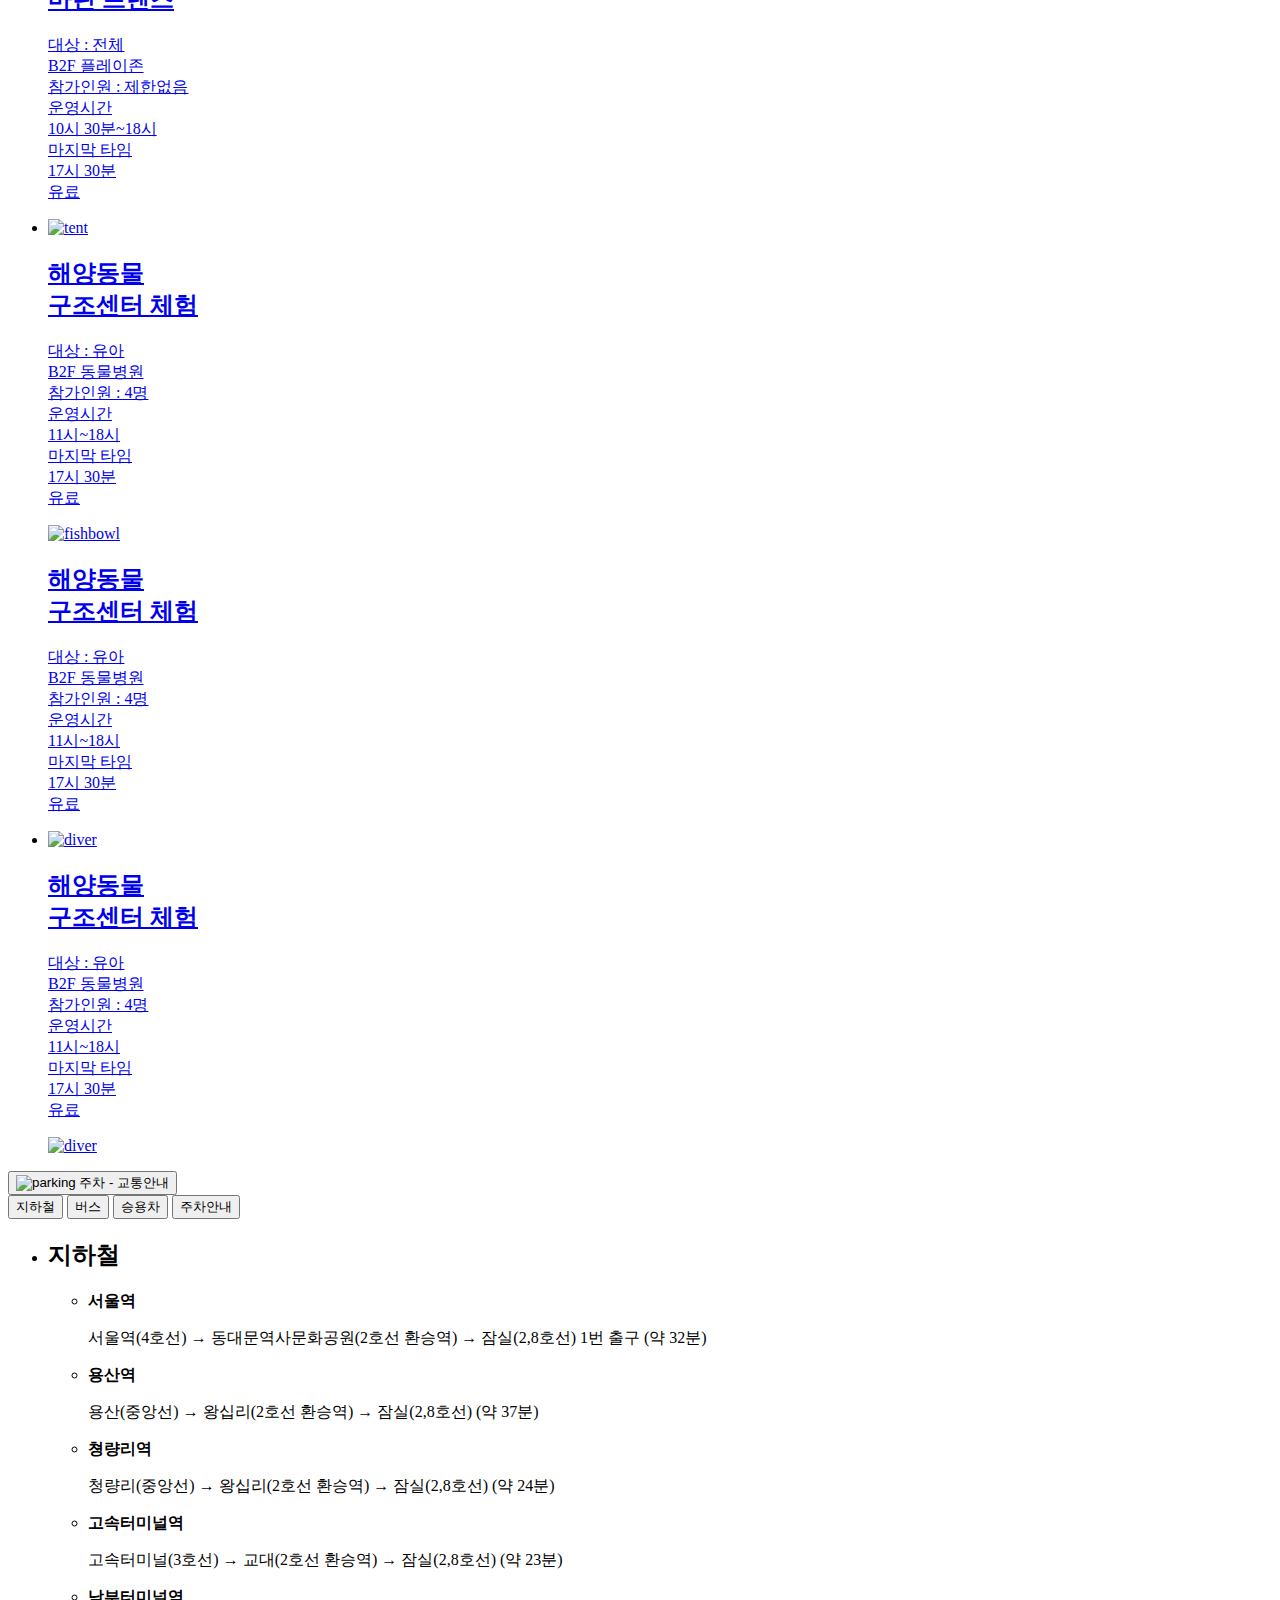
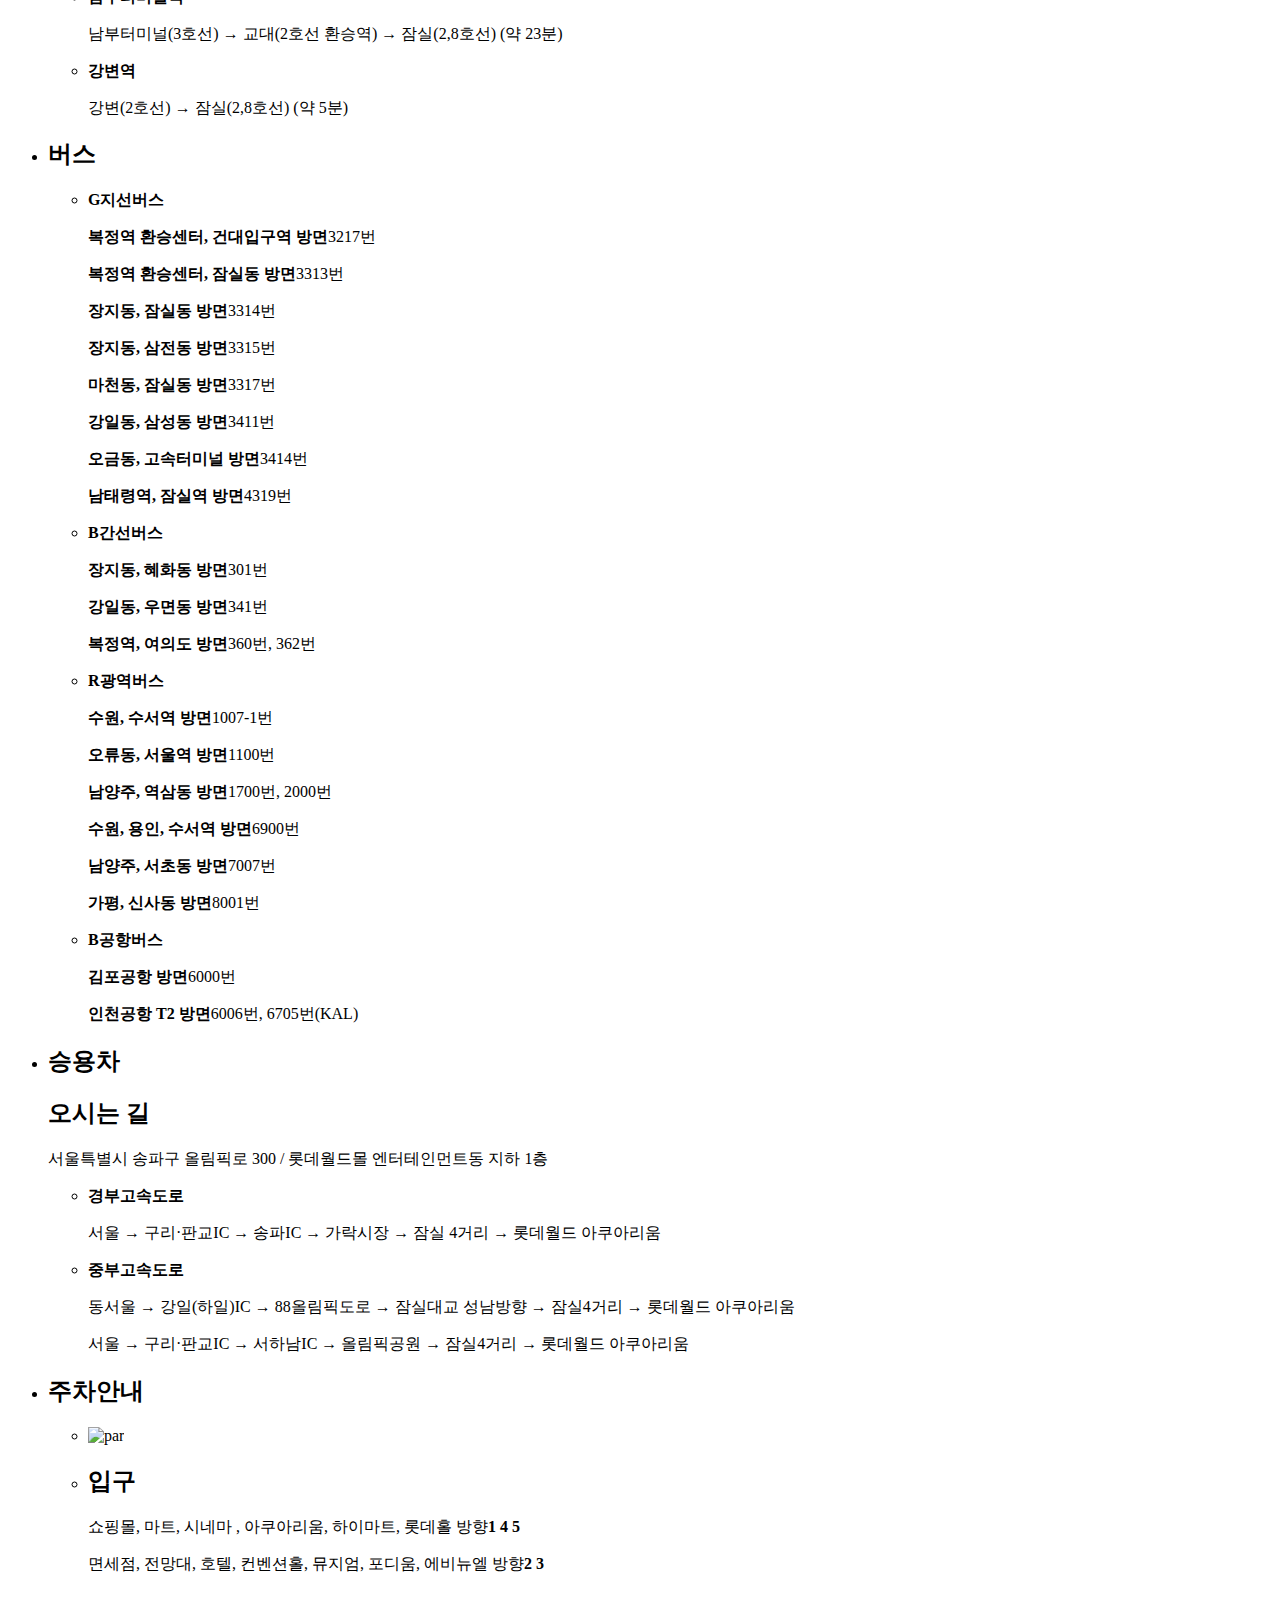
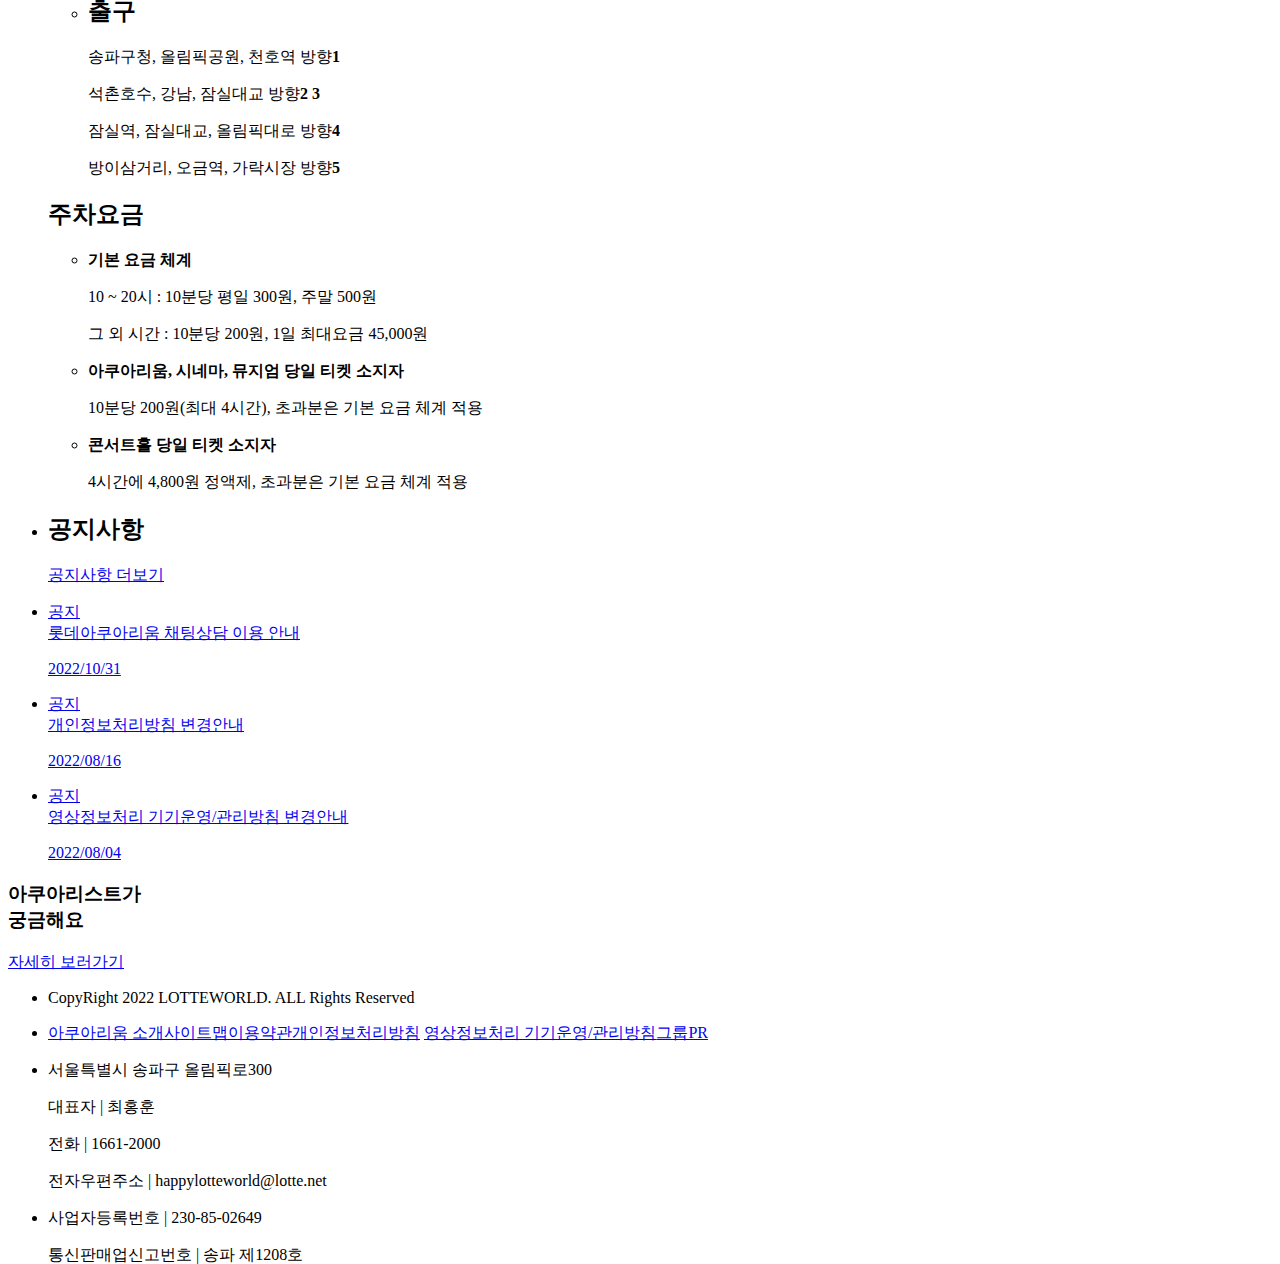
==== commit 58fb93f1: "mainpc" ====
--- a/index.html
+++ b/index.html
@@ -223,10 +223,10 @@
         </nav>
     </header>
     <div class="inner">
-        <div class="swiper Page">
+        <div class="sec sec01 swiper Page">
             <div class="swiper-wrapper">
 
-                <div class="swiper-slide sec sec01">
+                <div class="swiper-slide ">
                     <div class="container swiper Banner">
                         <div class="swiper-wrapper">
                             <span class="swiper-pagination-bullet swiper-pagination-bullet-active" tabindex="0"
@@ -593,7 +593,7 @@
 
                         </nav>
                     </div>
-                    <h3><span>아쿠아리스트가</span><br>굼금해요</h3>
+                    <h3><span>아쿠아리스트가</span><br>궁금해요</h3>
                     <a href="/aquarium/html/lotteaquarium_aquarist.html">자세히 보러가기</a>
                 </div>
             </div>
